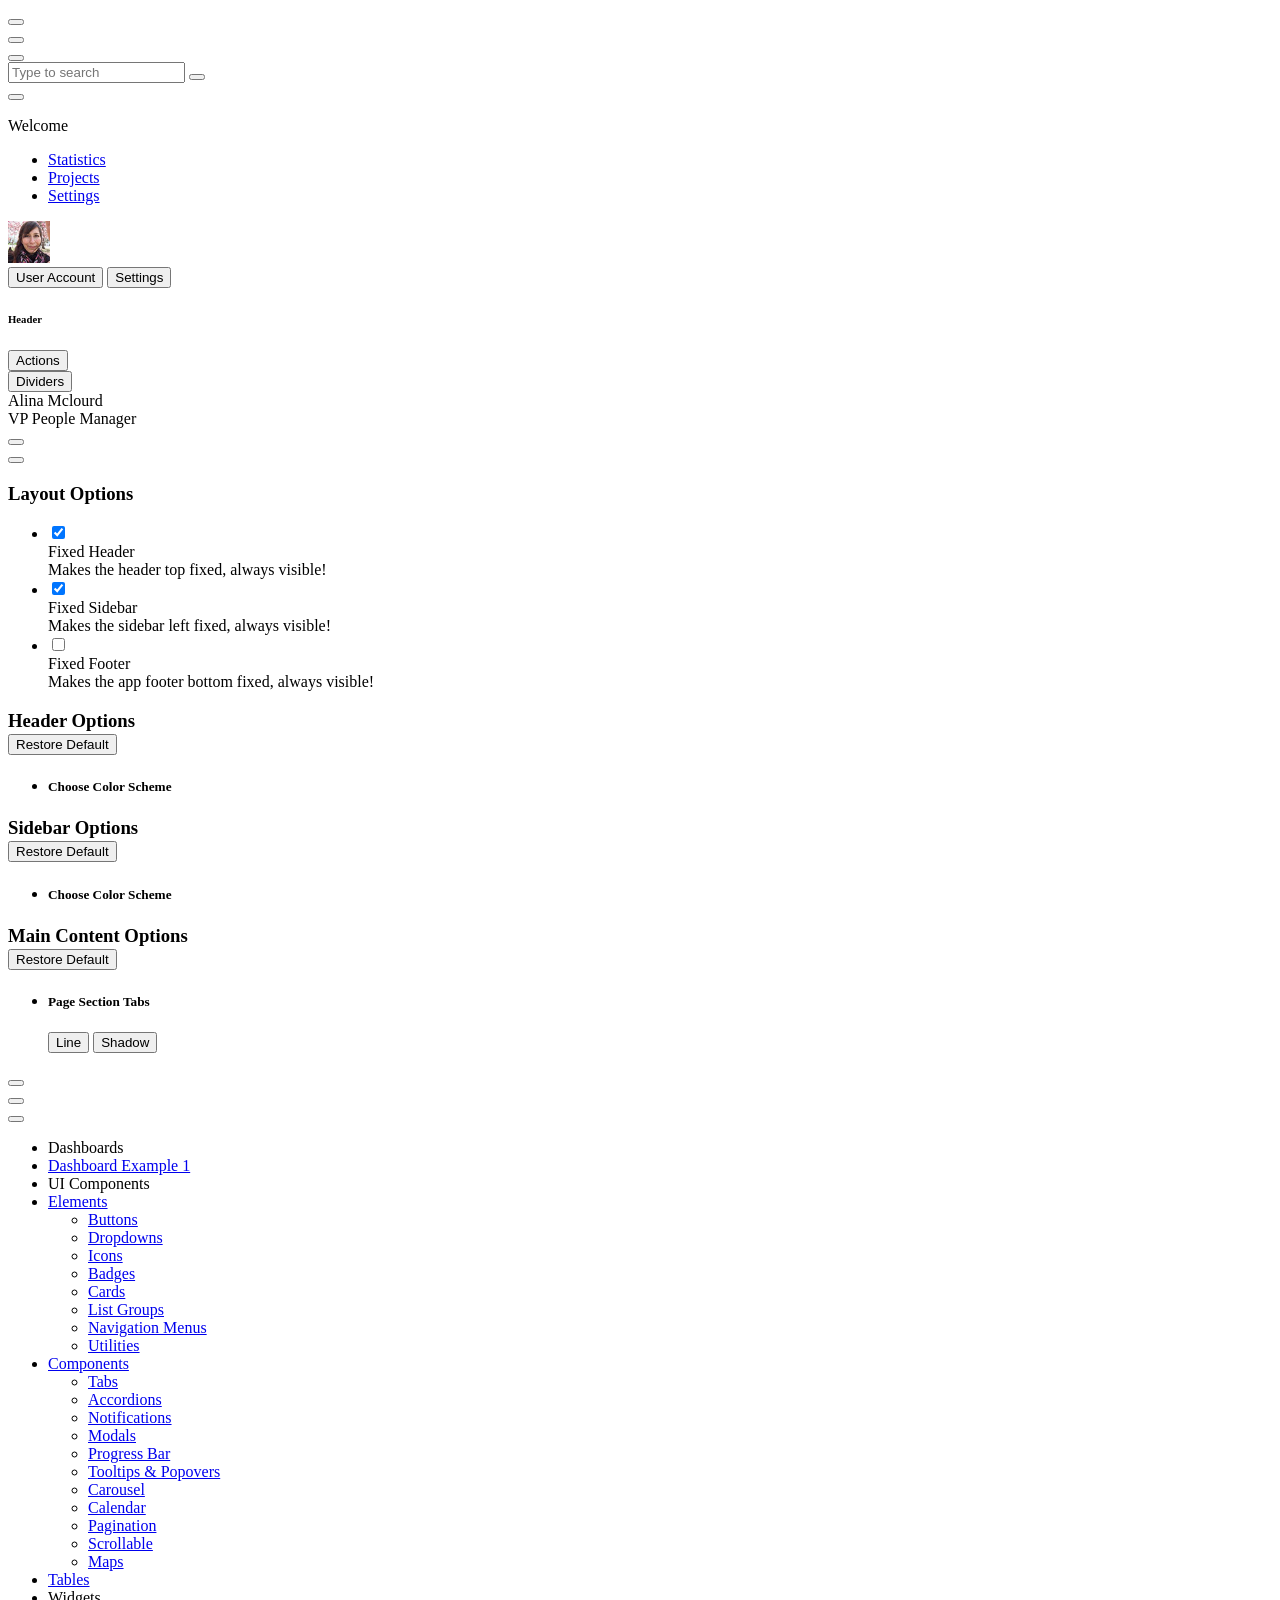
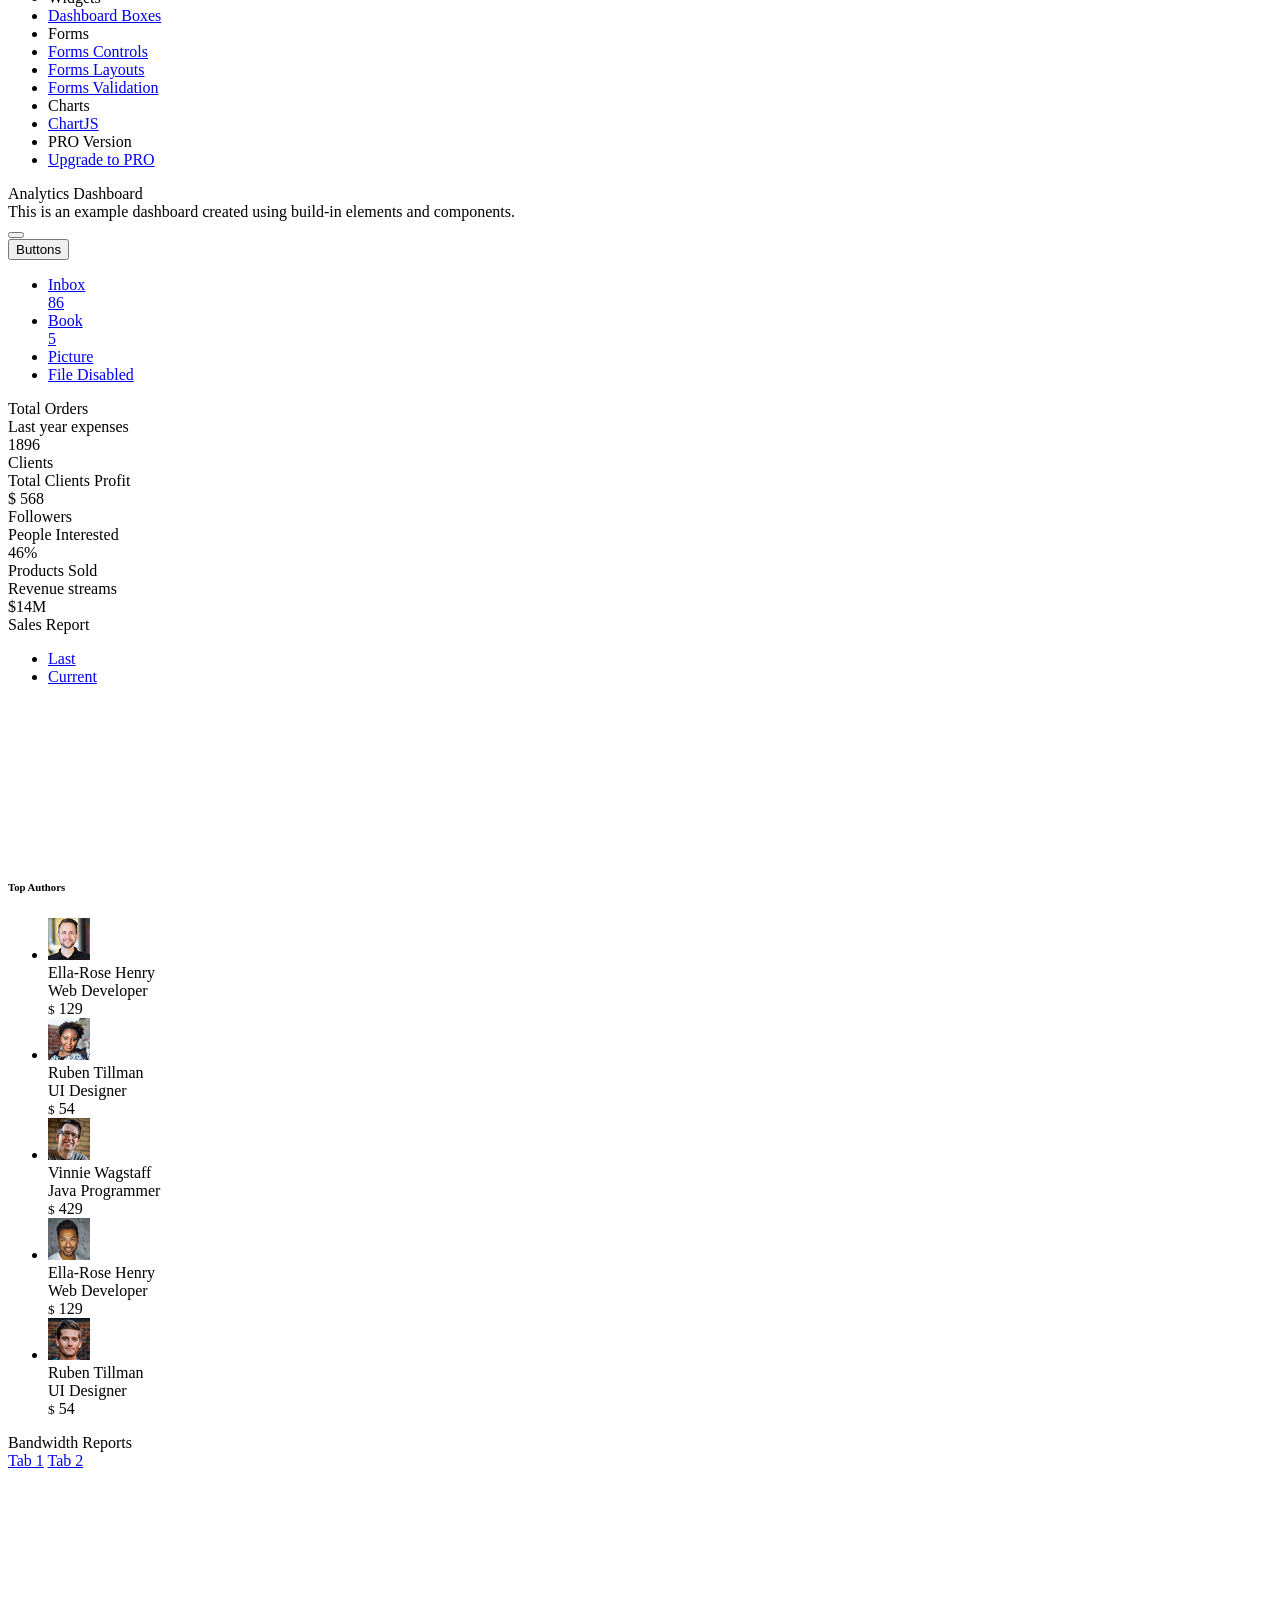
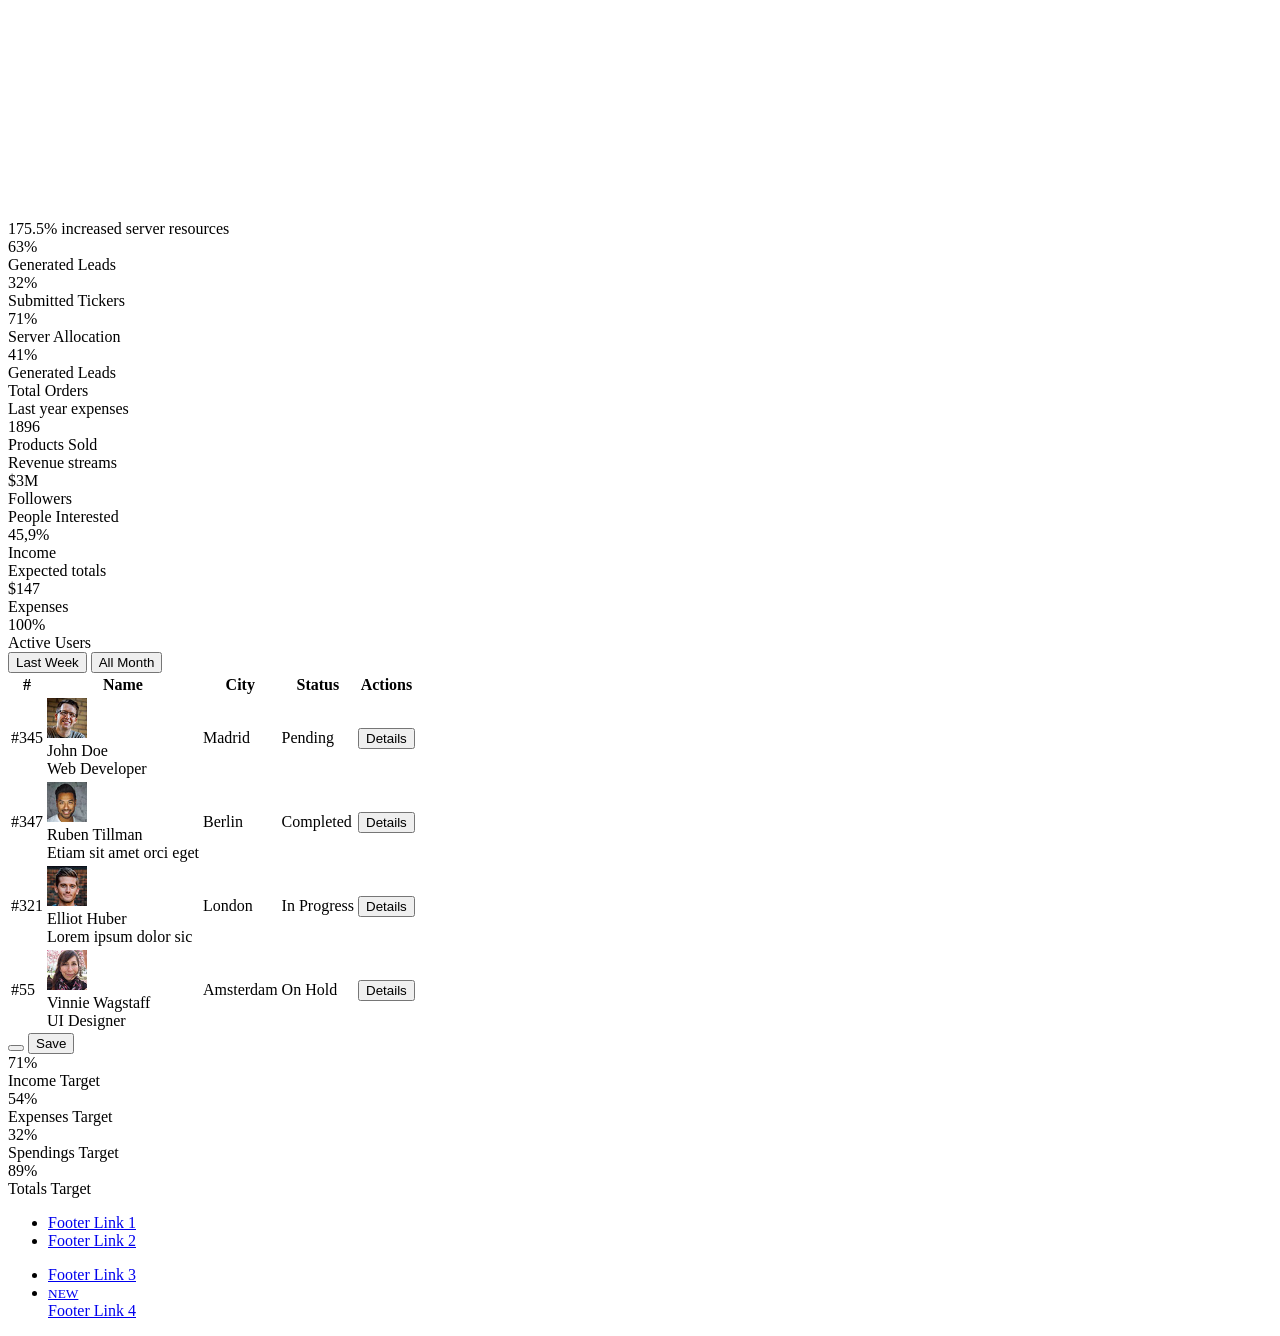
==== Projects/SpringBoot/githubAnalytics/src/main/resources/templates/dashboard/index.html @ 0140db6a "Added Assets to Spring security" ====
<!doctype html>
<html xmlns="http://www.w3.org/1999/xhtml"
      xmlns:th="http://www.thymeleaf.org"
      xmlns:sec="http://www.thymeleaf.org/thymeleaf-extras-springsecurity3"
      xmlns:layout="http://www.ultraq.net.nz/thymeleaf/layout">

<head>
    <meta charset="utf-8">
    <meta http-equiv="X-UA-Compatible" content="IE=edge">
    <meta http-equiv="Content-Language" content="en">
    <meta http-equiv="Content-Type" content="text/html; charset=utf-8"/>
    <title>Analytics Dashboard - This is an example dashboard created using build-in elements and components.</title>
    <meta name="viewport" content="width=device-width, initial-scale=1, maximum-scale=1, user-scalable=no, shrink-to-fit=no" />
    <meta name="description" content="This is an example dashboard created using build-in elements and components.">
    <meta name="msapplication-tap-highlight" content="no">
    <link rel="stylesheet" type="text/css" th:href="@{/webjars/bootstrap/3.3.7/css/bootstrap.min.css}" />

    <!--
    =========================================================
    * ArchitectUI HTML Theme Dashboard - v1.0.0
    =========================================================
    * Product Page: https://dashboardpack.com
    * Copyright 2019 DashboardPack (https://dashboardpack.com)
    * Licensed under MIT (https://github.com/DashboardPack/architectui-html-theme-free/blob/master/LICENSE)
    =========================================================
    * The above copyright notice and this permission notice shall be included in all copies or substantial portions of the Software.
    -->
<link rel="stylesheet" href="../static/assets/css/main.css"
      th:href="@{/assets/css/main.css}" />
<body>
    <div class="app-container app-theme-white body-tabs-shadow fixed-sidebar fixed-header">
        <div class="app-header header-shadow">
            <div class="app-header__logo">
                <div class="logo-src"></div>
                <div class="header__pane ml-auto">
                    <div>
                        <button type="button" class="hamburger close-sidebar-btn hamburger--elastic" data-class="closed-sidebar">
                            <span class="hamburger-box">
                                <span class="hamburger-inner"></span>
                            </span>
                        </button>
                    </div>
                </div>
            </div>
            <div class="app-header__mobile-menu">
                <div>
                    <button type="button" class="hamburger hamburger--elastic mobile-toggle-nav">
                        <span class="hamburger-box">
                            <span class="hamburger-inner"></span>
                        </span>
                    </button>
                </div>
            </div>
            <div class="app-header__menu">
                <span>
                    <button type="button" class="btn-icon btn-icon-only btn btn-primary btn-sm mobile-toggle-header-nav">
                        <span class="btn-icon-wrapper">
                            <i class="fa fa-ellipsis-v fa-w-6"></i>
                        </span>
                    </button>
                </span>
            </div>    <div class="app-header__content">
                <div class="app-header-left">
                    <div class="search-wrapper">
                        <div class="input-holder">
                            <input type="text" class="search-input" placeholder="Type to search">
                            <button class="search-icon"><span></span></button>
                        </div>
                        <button class="close"></button>
                    </div>
                    <p>
                        Welcome <span sec:authentication="principal.username"></span>
                    </p>
                    <ul class="header-menu nav">
                        <li class="nav-item">
                            <a href="javascript:void(0);" class="nav-link">
                                <i class="nav-link-icon fa fa-database"> </i>
                                Statistics
                            </a>
                        </li>
                        <li class="btn-group nav-item">
                            <a href="javascript:void(0);" class="nav-link">
                                <i class="nav-link-icon fa fa-edit"></i>
                                Projects
                            </a>
                        </li>
                        <li class="dropdown nav-item">
                            <a href="javascript:void(0);" class="nav-link">
                                <i class="nav-link-icon fa fa-cog"></i>
                                Settings
                            </a>
                        </li>
                    </ul>        </div>
                <div class="app-header-right">
                    <div class="header-btn-lg pr-0">
                        <div class="widget-content p-0">
                            <div class="widget-content-wrapper">
                                <div class="widget-content-left">
                                    <div class="btn-group">
                                        <a data-toggle="dropdown" aria-haspopup="true" aria-expanded="false" class="p-0 btn">
                                            <img width="42" class="rounded-circle" src="assets/images/avatars/1.jpg" alt="">
                                            <i class="fa fa-angle-down ml-2 opacity-8"></i>
                                        </a>
                                        <div tabindex="-1" role="menu" aria-hidden="true" class="dropdown-menu dropdown-menu-right">
                                            <button type="button" tabindex="0" class="dropdown-item">User Account</button>
                                            <button type="button" tabindex="0" class="dropdown-item">Settings</button>
                                            <h6 tabindex="-1" class="dropdown-header">Header</h6>
                                            <button type="button" tabindex="0" class="dropdown-item">Actions</button>
                                            <div tabindex="-1" class="dropdown-divider"></div>
                                            <button type="button" tabindex="0" class="dropdown-item">Dividers</button>
                                        </div>
                                    </div>
                                </div>
                                <div class="widget-content-left  ml-3 header-user-info">
                                    <div class="widget-heading">
                                        Alina Mclourd
                                    </div>
                                    <div class="widget-subheading">
                                        VP People Manager
                                    </div>
                                </div>
                                <div class="widget-content-right header-user-info ml-3">
                                    <button type="button" class="btn-shadow p-1 btn btn-primary btn-sm show-toastr-example">
                                        <i class="fa text-white fa-calendar pr-1 pl-1"></i>
                                    </button>
                                </div>
                            </div>
                        </div>
                    </div>        </div>
            </div>
        </div>        <div class="ui-theme-settings">
            <button type="button" id="TooltipDemo" class="btn-open-options btn btn-warning">
                <i class="fa fa-cog fa-w-16 fa-spin fa-2x"></i>
            </button>
            <div class="theme-settings__inner">
                <div class="scrollbar-container">
                    <div class="theme-settings__options-wrapper">
                        <h3 class="themeoptions-heading">Layout Options
                        </h3>
                        <div class="p-3">
                            <ul class="list-group">
                                <li class="list-group-item">
                                    <div class="widget-content p-0">
                                        <div class="widget-content-wrapper">
                                            <div class="widget-content-left mr-3">
                                                <div class="switch has-switch switch-container-class" data-class="fixed-header">
                                                    <div class="switch-animate switch-on">
                                                        <input type="checkbox" checked data-toggle="toggle" data-onstyle="success">
                                                    </div>
                                                </div>
                                            </div>
                                            <div class="widget-content-left">
                                                <div class="widget-heading">Fixed Header
                                                </div>
                                                <div class="widget-subheading">Makes the header top fixed, always visible!
                                                </div>
                                            </div>
                                        </div>
                                    </div>
                                </li>
                                <li class="list-group-item">
                                    <div class="widget-content p-0">
                                        <div class="widget-content-wrapper">
                                            <div class="widget-content-left mr-3">
                                                <div class="switch has-switch switch-container-class" data-class="fixed-sidebar">
                                                    <div class="switch-animate switch-on">
                                                        <input type="checkbox" checked data-toggle="toggle" data-onstyle="success">
                                                    </div>
                                                </div>
                                            </div>
                                            <div class="widget-content-left">
                                                <div class="widget-heading">Fixed Sidebar
                                                </div>
                                                <div class="widget-subheading">Makes the sidebar left fixed, always visible!
                                                </div>
                                            </div>
                                        </div>
                                    </div>
                                </li>
                                <li class="list-group-item">
                                    <div class="widget-content p-0">
                                        <div class="widget-content-wrapper">
                                            <div class="widget-content-left mr-3">
                                                <div class="switch has-switch switch-container-class" data-class="fixed-footer">
                                                    <div class="switch-animate switch-off">
                                                        <input type="checkbox" data-toggle="toggle" data-onstyle="success">
                                                    </div>
                                                </div>
                                            </div>
                                            <div class="widget-content-left">
                                                <div class="widget-heading">Fixed Footer
                                                </div>
                                                <div class="widget-subheading">Makes the app footer bottom fixed, always visible!
                                                </div>
                                            </div>
                                        </div>
                                    </div>
                                </li>
                            </ul>
                        </div>
                        <h3 class="themeoptions-heading">
                            <div>
                                Header Options
                            </div>
                            <button type="button" class="btn-pill btn-shadow btn-wide ml-auto btn btn-focus btn-sm switch-header-cs-class" data-class="">
                                Restore Default
                            </button>
                        </h3>
                        <div class="p-3">
                            <ul class="list-group">
                                <li class="list-group-item">
                                    <h5 class="pb-2">Choose Color Scheme
                                    </h5>
                                    <div class="theme-settings-swatches">
                                        <div class="swatch-holder bg-primary switch-header-cs-class" data-class="bg-primary header-text-light">
                                        </div>
                                        <div class="swatch-holder bg-secondary switch-header-cs-class" data-class="bg-secondary header-text-light">
                                        </div>
                                        <div class="swatch-holder bg-success switch-header-cs-class" data-class="bg-success header-text-dark">
                                        </div>
                                        <div class="swatch-holder bg-info switch-header-cs-class" data-class="bg-info header-text-dark">
                                        </div>
                                        <div class="swatch-holder bg-warning switch-header-cs-class" data-class="bg-warning header-text-dark">
                                        </div>
                                        <div class="swatch-holder bg-danger switch-header-cs-class" data-class="bg-danger header-text-light">
                                        </div>
                                        <div class="swatch-holder bg-light switch-header-cs-class" data-class="bg-light header-text-dark">
                                        </div>
                                        <div class="swatch-holder bg-dark switch-header-cs-class" data-class="bg-dark header-text-light">
                                        </div>
                                        <div class="swatch-holder bg-focus switch-header-cs-class" data-class="bg-focus header-text-light">
                                        </div>
                                        <div class="swatch-holder bg-alternate switch-header-cs-class" data-class="bg-alternate header-text-light">
                                        </div>
                                        <div class="divider">
                                        </div>
                                        <div class="swatch-holder bg-vicious-stance switch-header-cs-class" data-class="bg-vicious-stance header-text-light">
                                        </div>
                                        <div class="swatch-holder bg-midnight-bloom switch-header-cs-class" data-class="bg-midnight-bloom header-text-light">
                                        </div>
                                        <div class="swatch-holder bg-night-sky switch-header-cs-class" data-class="bg-night-sky header-text-light">
                                        </div>
                                        <div class="swatch-holder bg-slick-carbon switch-header-cs-class" data-class="bg-slick-carbon header-text-light">
                                        </div>
                                        <div class="swatch-holder bg-asteroid switch-header-cs-class" data-class="bg-asteroid header-text-light">
                                        </div>
                                        <div class="swatch-holder bg-royal switch-header-cs-class" data-class="bg-royal header-text-light">
                                        </div>
                                        <div class="swatch-holder bg-warm-flame switch-header-cs-class" data-class="bg-warm-flame header-text-dark">
                                        </div>
                                        <div class="swatch-holder bg-night-fade switch-header-cs-class" data-class="bg-night-fade header-text-dark">
                                        </div>
                                        <div class="swatch-holder bg-sunny-morning switch-header-cs-class" data-class="bg-sunny-morning header-text-dark">
                                        </div>
                                        <div class="swatch-holder bg-tempting-azure switch-header-cs-class" data-class="bg-tempting-azure header-text-dark">
                                        </div>
                                        <div class="swatch-holder bg-amy-crisp switch-header-cs-class" data-class="bg-amy-crisp header-text-dark">
                                        </div>
                                        <div class="swatch-holder bg-heavy-rain switch-header-cs-class" data-class="bg-heavy-rain header-text-dark">
                                        </div>
                                        <div class="swatch-holder bg-mean-fruit switch-header-cs-class" data-class="bg-mean-fruit header-text-dark">
                                        </div>
                                        <div class="swatch-holder bg-malibu-beach switch-header-cs-class" data-class="bg-malibu-beach header-text-light">
                                        </div>
                                        <div class="swatch-holder bg-deep-blue switch-header-cs-class" data-class="bg-deep-blue header-text-dark">
                                        </div>
                                        <div class="swatch-holder bg-ripe-malin switch-header-cs-class" data-class="bg-ripe-malin header-text-light">
                                        </div>
                                        <div class="swatch-holder bg-arielle-smile switch-header-cs-class" data-class="bg-arielle-smile header-text-light">
                                        </div>
                                        <div class="swatch-holder bg-plum-plate switch-header-cs-class" data-class="bg-plum-plate header-text-light">
                                        </div>
                                        <div class="swatch-holder bg-happy-fisher switch-header-cs-class" data-class="bg-happy-fisher header-text-dark">
                                        </div>
                                        <div class="swatch-holder bg-happy-itmeo switch-header-cs-class" data-class="bg-happy-itmeo header-text-light">
                                        </div>
                                        <div class="swatch-holder bg-mixed-hopes switch-header-cs-class" data-class="bg-mixed-hopes header-text-light">
                                        </div>
                                        <div class="swatch-holder bg-strong-bliss switch-header-cs-class" data-class="bg-strong-bliss header-text-light">
                                        </div>
                                        <div class="swatch-holder bg-grow-early switch-header-cs-class" data-class="bg-grow-early header-text-light">
                                        </div>
                                        <div class="swatch-holder bg-love-kiss switch-header-cs-class" data-class="bg-love-kiss header-text-light">
                                        </div>
                                        <div class="swatch-holder bg-premium-dark switch-header-cs-class" data-class="bg-premium-dark header-text-light">
                                        </div>
                                        <div class="swatch-holder bg-happy-green switch-header-cs-class" data-class="bg-happy-green header-text-light">
                                        </div>
                                    </div>
                                </li>
                            </ul>
                        </div>
                        <h3 class="themeoptions-heading">
                            <div>Sidebar Options</div>
                            <button type="button" class="btn-pill btn-shadow btn-wide ml-auto btn btn-focus btn-sm switch-sidebar-cs-class" data-class="">
                                Restore Default
                            </button>
                        </h3>
                        <div class="p-3">
                            <ul class="list-group">
                                <li class="list-group-item">
                                    <h5 class="pb-2">Choose Color Scheme
                                    </h5>
                                    <div class="theme-settings-swatches">
                                        <div class="swatch-holder bg-primary switch-sidebar-cs-class" data-class="bg-primary sidebar-text-light">
                                        </div>
                                        <div class="swatch-holder bg-secondary switch-sidebar-cs-class" data-class="bg-secondary sidebar-text-light">
                                        </div>
                                        <div class="swatch-holder bg-success switch-sidebar-cs-class" data-class="bg-success sidebar-text-dark">
                                        </div>
                                        <div class="swatch-holder bg-info switch-sidebar-cs-class" data-class="bg-info sidebar-text-dark">
                                        </div>
                                        <div class="swatch-holder bg-warning switch-sidebar-cs-class" data-class="bg-warning sidebar-text-dark">
                                        </div>
                                        <div class="swatch-holder bg-danger switch-sidebar-cs-class" data-class="bg-danger sidebar-text-light">
                                        </div>
                                        <div class="swatch-holder bg-light switch-sidebar-cs-class" data-class="bg-light sidebar-text-dark">
                                        </div>
                                        <div class="swatch-holder bg-dark switch-sidebar-cs-class" data-class="bg-dark sidebar-text-light">
                                        </div>
                                        <div class="swatch-holder bg-focus switch-sidebar-cs-class" data-class="bg-focus sidebar-text-light">
                                        </div>
                                        <div class="swatch-holder bg-alternate switch-sidebar-cs-class" data-class="bg-alternate sidebar-text-light">
                                        </div>
                                        <div class="divider">
                                        </div>
                                        <div class="swatch-holder bg-vicious-stance switch-sidebar-cs-class" data-class="bg-vicious-stance sidebar-text-light">
                                        </div>
                                        <div class="swatch-holder bg-midnight-bloom switch-sidebar-cs-class" data-class="bg-midnight-bloom sidebar-text-light">
                                        </div>
                                        <div class="swatch-holder bg-night-sky switch-sidebar-cs-class" data-class="bg-night-sky sidebar-text-light">
                                        </div>
                                        <div class="swatch-holder bg-slick-carbon switch-sidebar-cs-class" data-class="bg-slick-carbon sidebar-text-light">
                                        </div>
                                        <div class="swatch-holder bg-asteroid switch-sidebar-cs-class" data-class="bg-asteroid sidebar-text-light">
                                        </div>
                                        <div class="swatch-holder bg-royal switch-sidebar-cs-class" data-class="bg-royal sidebar-text-light">
                                        </div>
                                        <div class="swatch-holder bg-warm-flame switch-sidebar-cs-class" data-class="bg-warm-flame sidebar-text-dark">
                                        </div>
                                        <div class="swatch-holder bg-night-fade switch-sidebar-cs-class" data-class="bg-night-fade sidebar-text-dark">
                                        </div>
                                        <div class="swatch-holder bg-sunny-morning switch-sidebar-cs-class" data-class="bg-sunny-morning sidebar-text-dark">
                                        </div>
                                        <div class="swatch-holder bg-tempting-azure switch-sidebar-cs-class" data-class="bg-tempting-azure sidebar-text-dark">
                                        </div>
                                        <div class="swatch-holder bg-amy-crisp switch-sidebar-cs-class" data-class="bg-amy-crisp sidebar-text-dark">
                                        </div>
                                        <div class="swatch-holder bg-heavy-rain switch-sidebar-cs-class" data-class="bg-heavy-rain sidebar-text-dark">
                                        </div>
                                        <div class="swatch-holder bg-mean-fruit switch-sidebar-cs-class" data-class="bg-mean-fruit sidebar-text-dark">
                                        </div>
                                        <div class="swatch-holder bg-malibu-beach switch-sidebar-cs-class" data-class="bg-malibu-beach sidebar-text-light">
                                        </div>
                                        <div class="swatch-holder bg-deep-blue switch-sidebar-cs-class" data-class="bg-deep-blue sidebar-text-dark">
                                        </div>
                                        <div class="swatch-holder bg-ripe-malin switch-sidebar-cs-class" data-class="bg-ripe-malin sidebar-text-light">
                                        </div>
                                        <div class="swatch-holder bg-arielle-smile switch-sidebar-cs-class" data-class="bg-arielle-smile sidebar-text-light">
                                        </div>
                                        <div class="swatch-holder bg-plum-plate switch-sidebar-cs-class" data-class="bg-plum-plate sidebar-text-light">
                                        </div>
                                        <div class="swatch-holder bg-happy-fisher switch-sidebar-cs-class" data-class="bg-happy-fisher sidebar-text-dark">
                                        </div>
                                        <div class="swatch-holder bg-happy-itmeo switch-sidebar-cs-class" data-class="bg-happy-itmeo sidebar-text-light">
                                        </div>
                                        <div class="swatch-holder bg-mixed-hopes switch-sidebar-cs-class" data-class="bg-mixed-hopes sidebar-text-light">
                                        </div>
                                        <div class="swatch-holder bg-strong-bliss switch-sidebar-cs-class" data-class="bg-strong-bliss sidebar-text-light">
                                        </div>
                                        <div class="swatch-holder bg-grow-early switch-sidebar-cs-class" data-class="bg-grow-early sidebar-text-light">
                                        </div>
                                        <div class="swatch-holder bg-love-kiss switch-sidebar-cs-class" data-class="bg-love-kiss sidebar-text-light">
                                        </div>
                                        <div class="swatch-holder bg-premium-dark switch-sidebar-cs-class" data-class="bg-premium-dark sidebar-text-light">
                                        </div>
                                        <div class="swatch-holder bg-happy-green switch-sidebar-cs-class" data-class="bg-happy-green sidebar-text-light">
                                        </div>
                                    </div>
                                </li>
                            </ul>
                        </div>
                        <h3 class="themeoptions-heading">
                            <div>Main Content Options</div>
                            <button type="button" class="btn-pill btn-shadow btn-wide ml-auto active btn btn-focus btn-sm">Restore Default
                            </button>
                        </h3>
                        <div class="p-3">
                            <ul class="list-group">
                                <li class="list-group-item">
                                    <h5 class="pb-2">Page Section Tabs
                                    </h5>
                                    <div class="theme-settings-swatches">
                                        <div role="group" class="mt-2 btn-group">
                                            <button type="button" class="btn-wide btn-shadow btn-primary btn btn-secondary switch-theme-class" data-class="body-tabs-line">
                                                Line
                                            </button>
                                            <button type="button" class="btn-wide btn-shadow btn-primary active btn btn-secondary switch-theme-class" data-class="body-tabs-shadow">
                                                Shadow
                                            </button>
                                        </div>
                                    </div>
                                </li>
                            </ul>
                        </div>
                    </div>
                </div>
            </div>
        </div>        <div class="app-main">
                <div class="app-sidebar sidebar-shadow">
                    <div class="app-header__logo">
                        <div class="logo-src"></div>
                        <div class="header__pane ml-auto">
                            <div>
                                <button type="button" class="hamburger close-sidebar-btn hamburger--elastic" data-class="closed-sidebar">
                                    <span class="hamburger-box">
                                        <span class="hamburger-inner"></span>
                                    </span>
                                </button>
                            </div>
                        </div>
                    </div>
                    <div class="app-header__mobile-menu">
                        <div>
                            <button type="button" class="hamburger hamburger--elastic mobile-toggle-nav">
                                <span class="hamburger-box">
                                    <span class="hamburger-inner"></span>
                                </span>
                            </button>
                        </div>
                    </div>
                    <div class="app-header__menu">
                        <span>
                            <button type="button" class="btn-icon btn-icon-only btn btn-primary btn-sm mobile-toggle-header-nav">
                                <span class="btn-icon-wrapper">
                                    <i class="fa fa-ellipsis-v fa-w-6"></i>
                                </span>
                            </button>
                        </span>
                    </div>    <div class="scrollbar-sidebar">
                        <div class="app-sidebar__inner">
                            <ul class="vertical-nav-menu">
                                <li class="app-sidebar__heading">Dashboards</li>
                                <li>
                                    <a href="index.html" class="mm-active">
                                        <i class="metismenu-icon pe-7s-rocket"></i>
                                        Dashboard Example 1
                                    </a>
                                </li>
                                <li class="app-sidebar__heading">UI Components</li>
                                <li
                                    
                                    
                                    
                                    
                                    
                                    
                                    
                                    
                                >
                                    <a href="#">
                                        <i class="metismenu-icon pe-7s-diamond"></i>
                                        Elements
                                        <i class="metismenu-state-icon pe-7s-angle-down caret-left"></i>
                                    </a>
                                    <ul
                                        
                                        
                                        
                                        
                                        
                                        
                                        
                                        
                                    >
                                        <li>
                                            <a href="elements-buttons-standard.html">
                                                <i class="metismenu-icon"></i>
                                                Buttons
                                            </a>
                                        </li>
                                        <li>
                                            <a href="elements-dropdowns.html">
                                                <i class="metismenu-icon">
                                                </i>Dropdowns
                                            </a>
                                        </li>
                                        <li>
                                            <a href="elements-icons.html">
                                                <i class="metismenu-icon">
                                                </i>Icons
                                            </a>
                                        </li>
                                        <li>
                                            <a href="elements-badges-labels.html">
                                                <i class="metismenu-icon">
                                                </i>Badges
                                            </a>
                                        </li>
                                        <li>
                                            <a href="elements-cards.html">
                                                <i class="metismenu-icon">
                                                </i>Cards
                                            </a>
                                        </li>
                                        <li>
                                            <a href="elements-list-group.html">
                                                <i class="metismenu-icon">
                                                </i>List Groups
                                            </a>
                                        </li>
                                        <li>
                                            <a href="elements-navigation.html">
                                                <i class="metismenu-icon">
                                                </i>Navigation Menus
                                            </a>
                                        </li>
                                        <li>
                                            <a href="elements-utilities.html">
                                                <i class="metismenu-icon">
                                                </i>Utilities
                                            </a>
                                        </li>
                                    </ul>
                                </li>
                                <li
                                    
                                    
                                    
                                    
                                    
                                    
                                    
                                    
                                    
                                    
                                    
                                >
                                    <a href="#">
                                        <i class="metismenu-icon pe-7s-car"></i>
                                        Components
                                        <i class="metismenu-state-icon pe-7s-angle-down caret-left"></i>
                                    </a>
                                    <ul
                                        
                                        
                                        
                                        
                                        
                                        
                                        
                                        
                                        
                                        
                                        
                                    >
                                        <li>
                                            <a href="components-tabs.html">
                                                <i class="metismenu-icon">
                                                </i>Tabs
                                            </a>
                                        </li>
                                        <li>
                                            <a href="components-accordions.html">
                                                <i class="metismenu-icon">
                                                </i>Accordions
                                            </a>
                                        </li>
                                        <li>
                                            <a href="components-notifications.html">
                                                <i class="metismenu-icon">
                                                </i>Notifications
                                            </a>
                                        </li>
                                        <li>
                                            <a href="components-modals.html">
                                                <i class="metismenu-icon">
                                                </i>Modals
                                            </a>
                                        </li>
                                        <li>
                                            <a href="components-progress-bar.html">
                                                <i class="metismenu-icon">
                                                </i>Progress Bar
                                            </a>
                                        </li>
                                        <li>
                                            <a href="components-tooltips-popovers.html">
                                                <i class="metismenu-icon">
                                                </i>Tooltips &amp; Popovers
                                            </a>
                                        </li>
                                        <li>
                                            <a href="components-carousel.html">
                                                <i class="metismenu-icon">
                                                </i>Carousel
                                            </a>
                                        </li>
                                        <li>
                                            <a href="components-calendar.html">
                                                <i class="metismenu-icon">
                                                </i>Calendar
                                            </a>
                                        </li>
                                        <li>
                                            <a href="components-pagination.html">
                                                <i class="metismenu-icon">
                                                </i>Pagination
                                            </a>
                                        </li>
                                        <li>
                                            <a href="components-scrollable-elements.html">
                                                <i class="metismenu-icon">
                                                </i>Scrollable
                                            </a>
                                        </li>
                                        <li>
                                            <a href="components-maps.html">
                                                <i class="metismenu-icon">
                                                </i>Maps
                                            </a>
                                        </li>
                                    </ul>
                                </li>
                                <li  >
                                    <a href="tables-regular.html">
                                        <i class="metismenu-icon pe-7s-display2"></i>
                                        Tables
                                    </a>
                                </li>
                                <li class="app-sidebar__heading">Widgets</li>
                                <li>
                                    <a href="dashboard-boxes.html">
                                        <i class="metismenu-icon pe-7s-display2"></i>
                                        Dashboard Boxes
                                    </a>
                                </li>
                                <li class="app-sidebar__heading">Forms</li>
                                <li>
                                    <a href="forms-controls.html">
                                        <i class="metismenu-icon pe-7s-mouse">
                                        </i>Forms Controls
                                    </a>
                                </li>
                                <li>
                                    <a href="forms-layouts.html">
                                        <i class="metismenu-icon pe-7s-eyedropper">
                                        </i>Forms Layouts
                                    </a>
                                </li>
                                <li>
                                    <a href="forms-validation.html">
                                        <i class="metismenu-icon pe-7s-pendrive">
                                        </i>Forms Validation
                                    </a>
                                </li>
                                <li class="app-sidebar__heading">Charts</li>
                                <li>
                                    <a href="charts-chartjs.html">
                                        <i class="metismenu-icon pe-7s-graph2">
                                        </i>ChartJS
                                    </a>
                                </li>
                                <li class="app-sidebar__heading">PRO Version</li>
                                <li>
                                    <a href="https://dashboardpack.com/theme-details/architectui-dashboard-html-pro/" target="_blank">
                                        <i class="metismenu-icon pe-7s-graph2">
                                        </i>
                                        Upgrade to PRO
                                    </a>
                                </li>
                            </ul>
                        </div>
                    </div>
                </div>    <div class="app-main__outer">
                    <div class="app-main__inner">
                        <div class="app-page-title">
                            <div class="page-title-wrapper">
                                <div class="page-title-heading">
                                    <div class="page-title-icon">
                                        <i class="pe-7s-car icon-gradient bg-mean-fruit">
                                        </i>
                                    </div>
                                    <div>Analytics Dashboard
                                        <div class="page-title-subheading">This is an example dashboard created using build-in elements and components.
                                        </div>
                                    </div>
                                </div>
                                <div class="page-title-actions">
                                    <button type="button" data-toggle="tooltip" title="Example Tooltip" data-placement="bottom" class="btn-shadow mr-3 btn btn-dark">
                                        <i class="fa fa-star"></i>
                                    </button>
                                    <div class="d-inline-block dropdown">
                                        <button type="button" data-toggle="dropdown" aria-haspopup="true" aria-expanded="false" class="btn-shadow dropdown-toggle btn btn-info">
                                            <span class="btn-icon-wrapper pr-2 opacity-7">
                                                <i class="fa fa-business-time fa-w-20"></i>
                                            </span>
                                            Buttons
                                        </button>
                                        <div tabindex="-1" role="menu" aria-hidden="true" class="dropdown-menu dropdown-menu-right">
                                            <ul class="nav flex-column">
                                                <li class="nav-item">
                                                    <a href="javascript:void(0);" class="nav-link">
                                                        <i class="nav-link-icon lnr-inbox"></i>
                                                        <span>
                                                            Inbox
                                                        </span>
                                                        <div class="ml-auto badge badge-pill badge-secondary">86</div>
                                                    </a>
                                                </li>
                                                <li class="nav-item">
                                                    <a href="javascript:void(0);" class="nav-link">
                                                        <i class="nav-link-icon lnr-book"></i>
                                                        <span>
                                                            Book
                                                        </span>
                                                        <div class="ml-auto badge badge-pill badge-danger">5</div>
                                                    </a>
                                                </li>
                                                <li class="nav-item">
                                                    <a href="javascript:void(0);" class="nav-link">
                                                        <i class="nav-link-icon lnr-picture"></i>
                                                        <span>
                                                            Picture
                                                        </span>
                                                    </a>
                                                </li>
                                                <li class="nav-item">
                                                    <a disabled href="javascript:void(0);" class="nav-link disabled">
                                                        <i class="nav-link-icon lnr-file-empty"></i>
                                                        <span>
                                                            File Disabled
                                                        </span>
                                                    </a>
                                                </li>
                                            </ul>
                                        </div>
                                    </div>
                                </div>    </div>
                        </div>            <div class="row">
                            <div class="col-md-6 col-xl-4">
                                <div class="card mb-3 widget-content bg-midnight-bloom">
                                    <div class="widget-content-wrapper text-white">
                                        <div class="widget-content-left">
                                            <div class="widget-heading">Total Orders</div>
                                            <div class="widget-subheading">Last year expenses</div>
                                        </div>
                                        <div class="widget-content-right">
                                            <div class="widget-numbers text-white"><span>1896</span></div>
                                        </div>
                                    </div>
                                </div>
                            </div>
                            <div class="col-md-6 col-xl-4">
                                <div class="card mb-3 widget-content bg-arielle-smile">
                                    <div class="widget-content-wrapper text-white">
                                        <div class="widget-content-left">
                                            <div class="widget-heading">Clients</div>
                                            <div class="widget-subheading">Total Clients Profit</div>
                                        </div>
                                        <div class="widget-content-right">
                                            <div class="widget-numbers text-white"><span>$ 568</span></div>
                                        </div>
                                    </div>
                                </div>
                            </div>
                            <div class="col-md-6 col-xl-4">
                                <div class="card mb-3 widget-content bg-grow-early">
                                    <div class="widget-content-wrapper text-white">
                                        <div class="widget-content-left">
                                            <div class="widget-heading">Followers</div>
                                            <div class="widget-subheading">People Interested</div>
                                        </div>
                                        <div class="widget-content-right">
                                            <div class="widget-numbers text-white"><span>46%</span></div>
                                        </div>
                                    </div>
                                </div>
                            </div>
                            <div class="d-xl-none d-lg-block col-md-6 col-xl-4">
                                <div class="card mb-3 widget-content bg-premium-dark">
                                    <div class="widget-content-wrapper text-white">
                                        <div class="widget-content-left">
                                            <div class="widget-heading">Products Sold</div>
                                            <div class="widget-subheading">Revenue streams</div>
                                        </div>
                                        <div class="widget-content-right">
                                            <div class="widget-numbers text-warning"><span>$14M</span></div>
                                        </div>
                                    </div>
                                </div>
                            </div>
                        </div>
                        <div class="row">
                            <div class="col-md-12 col-lg-6">
                                <div class="mb-3 card">
                                    <div class="card-header-tab card-header-tab-animation card-header">
                                        <div class="card-header-title">
                                            <i class="header-icon lnr-apartment icon-gradient bg-love-kiss"> </i>
                                            Sales Report
                                        </div>
                                        <ul class="nav">
                                            <li class="nav-item"><a href="javascript:void(0);" class="active nav-link">Last</a></li>
                                            <li class="nav-item"><a href="javascript:void(0);" class="nav-link second-tab-toggle">Current</a></li>
                                        </ul>
                                    </div>
                                    <div class="card-body">
                                        <div class="tab-content">
                                            <div class="tab-pane fade show active" id="tabs-eg-77">
                                                <div class="card mb-3 widget-chart widget-chart2 text-left w-100">
                                                    <div class="widget-chat-wrapper-outer">
                                                        <div class="widget-chart-wrapper widget-chart-wrapper-lg opacity-10 m-0">
                                                            <canvas id="canvas"></canvas>
                                                        </div>
                                                    </div>
                                                </div>
                                                <h6 class="text-muted text-uppercase font-size-md opacity-5 font-weight-normal">Top Authors</h6>
                                                <div class="scroll-area-sm">
                                                    <div class="scrollbar-container">
                                                        <ul class="rm-list-borders rm-list-borders-scroll list-group list-group-flush">
                                                            <li class="list-group-item">
                                                                <div class="widget-content p-0">
                                                                    <div class="widget-content-wrapper">
                                                                        <div class="widget-content-left mr-3">
                                                                            <img width="42" class="rounded-circle" src="assets/images/avatars/9.jpg" alt="">
                                                                        </div>
                                                                        <div class="widget-content-left">
                                                                            <div class="widget-heading">Ella-Rose Henry</div>
                                                                            <div class="widget-subheading">Web Developer</div>
                                                                        </div>
                                                                        <div class="widget-content-right">
                                                                            <div class="font-size-xlg text-muted">
                                                                                <small class="opacity-5 pr-1">$</small>
                                                                                <span>129</span>
                                                                                <small class="text-danger pl-2">
                                                                                    <i class="fa fa-angle-down"></i>
                                                                                </small>
                                                                            </div>
                                                                        </div>
                                                                    </div>
                                                                </div>
                                                            </li>
                                                            <li class="list-group-item">
                                                                <div class="widget-content p-0">
                                                                    <div class="widget-content-wrapper">
                                                                        <div class="widget-content-left mr-3">
                                                                            <img width="42" class="rounded-circle" src="assets/images/avatars/5.jpg" alt="">
                                                                        </div>
                                                                        <div class="widget-content-left">
                                                                            <div class="widget-heading">Ruben Tillman</div>
                                                                            <div class="widget-subheading">UI Designer</div>
                                                                        </div>
                                                                        <div class="widget-content-right">
                                                                            <div class="font-size-xlg text-muted">
                                                                                <small class="opacity-5 pr-1">$</small>
                                                                                <span>54</span>
                                                                                <small class="text-success pl-2">
                                                                                    <i class="fa fa-angle-up"></i>
                                                                                </small>
                                                                            </div>
                                                                        </div>
                                                                    </div>
                                                                </div>
                                                            </li>
                                                            <li class="list-group-item">
                                                                <div class="widget-content p-0">
                                                                    <div class="widget-content-wrapper">
                                                                        <div class="widget-content-left mr-3">
                                                                            <img width="42" class="rounded-circle" src="assets/images/avatars/4.jpg" alt="">
                                                                        </div>
                                                                        <div class="widget-content-left">
                                                                            <div class="widget-heading">Vinnie Wagstaff</div>
                                                                            <div class="widget-subheading">Java Programmer</div>
                                                                        </div>
                                                                        <div class="widget-content-right">
                                                                            <div class="font-size-xlg text-muted">
                                                                                <small class="opacity-5 pr-1">$</small>
                                                                                <span>429</span>
                                                                                <small class="text-warning pl-2">
                                                                                    <i class="fa fa-dot-circle"></i>
                                                                                </small>
                                                                            </div>
                                                                        </div>
                                                                    </div>
                                                                </div>
                                                            </li>
                                                            <li class="list-group-item">
                                                                <div class="widget-content p-0">
                                                                    <div class="widget-content-wrapper">
                                                                        <div class="widget-content-left mr-3">
                                                                            <img width="42" class="rounded-circle" src="assets/images/avatars/3.jpg" alt="">
                                                                        </div>
                                                                        <div class="widget-content-left">
                                                                            <div class="widget-heading">Ella-Rose Henry</div>
                                                                            <div class="widget-subheading">Web Developer</div>
                                                                        </div>
                                                                        <div class="widget-content-right">
                                                                            <div class="font-size-xlg text-muted">
                                                                                <small class="opacity-5 pr-1">$</small>
                                                                                <span>129</span>
                                                                                <small class="text-danger pl-2">
                                                                                    <i class="fa fa-angle-down"></i>
                                                                                </small>
                                                                            </div>
                                                                        </div>
                                                                    </div>
                                                                </div>
                                                            </li>
                                                            <li class="list-group-item">
                                                                <div class="widget-content p-0">
                                                                    <div class="widget-content-wrapper">
                                                                        <div class="widget-content-left mr-3">
                                                                            <img width="42" class="rounded-circle" src="assets/images/avatars/2.jpg" alt="">
                                                                        </div>
                                                                        <div class="widget-content-left">
                                                                            <div class="widget-heading">Ruben Tillman</div>
                                                                            <div class="widget-subheading">UI Designer</div>
                                                                        </div>
                                                                        <div class="widget-content-right">
                                                                            <div class="font-size-xlg text-muted">
                                                                                <small class="opacity-5 pr-1">$</small>
                                                                                <span>54</span>
                                                                                <small class="text-success pl-2">
                                                                                    <i class="fa fa-angle-up"></i>
                                                                                </small>
                                                                            </div>
                                                                        </div>
                                                                    </div>
                                                                </div>
                                                            </li>
                                                        </ul>
                                                    </div>
                                                </div>
                                            </div>
                                        </div>
                                    </div>
                                </div>
                            </div>
                            <div class="col-md-12 col-lg-6">
                                <div class="mb-3 card">
                                    <div class="card-header-tab card-header">
                                        <div class="card-header-title">
                                            <i class="header-icon lnr-rocket icon-gradient bg-tempting-azure"> </i>
                                            Bandwidth Reports
                                        </div>
                                        <div class="btn-actions-pane-right">
                                            <div class="nav">
                                                <a href="javascript:void(0);" class="border-0 btn-pill btn-wide btn-transition active btn btn-outline-alternate">Tab 1</a>
                                                <a href="javascript:void(0);" class="ml-1 btn-pill btn-wide border-0 btn-transition  btn btn-outline-alternate second-tab-toggle-alt">Tab 2</a>
                                            </div>
                                        </div>
                                    </div>
                                    <div class="tab-content">
                                        <div class="tab-pane fade active show" id="tab-eg-55">
                                            <div class="widget-chart p-3">
                                                <div style="height: 350px">
                                                    <canvas id="line-chart"></canvas>
                                                </div>
                                                <div class="widget-chart-content text-center mt-5">
                                                    <div class="widget-description mt-0 text-warning">
                                                        <i class="fa fa-arrow-left"></i>
                                                        <span class="pl-1">175.5%</span>
                                                        <span class="text-muted opacity-8 pl-1">increased server resources</span>
                                                    </div>
                                                </div>
                                            </div>
                                            <div class="pt-2 card-body">
                                                <div class="row">
                                                    <div class="col-md-6">
                                                        <div class="widget-content">
                                                            <div class="widget-content-outer">
                                                                <div class="widget-content-wrapper">
                                                                    <div class="widget-content-left">
                                                                        <div class="widget-numbers fsize-3 text-muted">63%</div>
                                                                    </div>
                                                                    <div class="widget-content-right">
                                                                        <div class="text-muted opacity-6">Generated Leads</div>
                                                                    </div>
                                                                </div>
                                                                <div class="widget-progress-wrapper mt-1">
                                                                    <div class="progress-bar-sm progress-bar-animated-alt progress">
                                                                        <div class="progress-bar bg-danger" role="progressbar" aria-valuenow="63" aria-valuemin="0" aria-valuemax="100" style="width: 63%;"></div>
                                                                    </div>
                                                                </div>
                                                            </div>
                                                        </div>
                                                    </div>
                                                    <div class="col-md-6">
                                                        <div class="widget-content">
                                                            <div class="widget-content-outer">
                                                                <div class="widget-content-wrapper">
                                                                    <div class="widget-content-left">
                                                                        <div class="widget-numbers fsize-3 text-muted">32%</div>
                                                                    </div>
                                                                    <div class="widget-content-right">
                                                                        <div class="text-muted opacity-6">Submitted Tickers</div>
                                                                    </div>
                                                                </div>
                                                                <div class="widget-progress-wrapper mt-1">
                                                                    <div class="progress-bar-sm progress-bar-animated-alt progress">
                                                                        <div class="progress-bar bg-success" role="progressbar" aria-valuenow="32" aria-valuemin="0" aria-valuemax="100" style="width: 32%;"></div>
                                                                    </div>
                                                                </div>
                                                            </div>
                                                        </div>
                                                    </div>
                                                    <div class="col-md-6">
                                                        <div class="widget-content">
                                                            <div class="widget-content-outer">
                                                                <div class="widget-content-wrapper">
                                                                    <div class="widget-content-left">
                                                                        <div class="widget-numbers fsize-3 text-muted">71%</div>
                                                                    </div>
                                                                    <div class="widget-content-right">
                                                                        <div class="text-muted opacity-6">Server Allocation</div>
                                                                    </div>
                                                                </div>
                                                                <div class="widget-progress-wrapper mt-1">
                                                                    <div class="progress-bar-sm progress-bar-animated-alt progress">
                                                                        <div class="progress-bar bg-primary" role="progressbar" aria-valuenow="71" aria-valuemin="0" aria-valuemax="100" style="width: 71%;"></div>
                                                                    </div>
                                                                </div>
                                                            </div>
                                                        </div>
                                                    </div>
                                                    <div class="col-md-6">
                                                        <div class="widget-content">
                                                            <div class="widget-content-outer">
                                                                <div class="widget-content-wrapper">
                                                                    <div class="widget-content-left">
                                                                        <div class="widget-numbers fsize-3 text-muted">41%</div>
                                                                    </div>
                                                                    <div class="widget-content-right">
                                                                        <div class="text-muted opacity-6">Generated Leads</div>
                                                                    </div>
                                                                </div>
                                                                <div class="widget-progress-wrapper mt-1">
                                                                    <div class="progress-bar-sm progress-bar-animated-alt progress">
                                                                        <div class="progress-bar bg-warning" role="progressbar" aria-valuenow="41" aria-valuemin="0" aria-valuemax="100" style="width: 41%;"></div>
                                                                    </div>
                                                                </div>
                                                            </div>
                                                        </div>
                                                    </div>
                                                </div>
                                            </div>
                                        </div>
                                    </div>
                                </div>
                            </div>
                        </div>
                        <div class="row">
                            <div class="col-md-6 col-xl-4">
                                <div class="card mb-3 widget-content">
                                    <div class="widget-content-outer">
                                        <div class="widget-content-wrapper">
                                            <div class="widget-content-left">
                                                <div class="widget-heading">Total Orders</div>
                                                <div class="widget-subheading">Last year expenses</div>
                                            </div>
                                            <div class="widget-content-right">
                                                <div class="widget-numbers text-success">1896</div>
                                            </div>
                                        </div>
                                    </div>
                                </div>
                            </div>
                            <div class="col-md-6 col-xl-4">
                                <div class="card mb-3 widget-content">
                                    <div class="widget-content-outer">
                                        <div class="widget-content-wrapper">
                                            <div class="widget-content-left">
                                                <div class="widget-heading">Products Sold</div>
                                                <div class="widget-subheading">Revenue streams</div>
                                            </div>
                                            <div class="widget-content-right">
                                                <div class="widget-numbers text-warning">$3M</div>
                                            </div>
                                        </div>
                                    </div>
                                </div>
                            </div>
                            <div class="col-md-6 col-xl-4">
                                <div class="card mb-3 widget-content">
                                    <div class="widget-content-outer">
                                        <div class="widget-content-wrapper">
                                            <div class="widget-content-left">
                                                <div class="widget-heading">Followers</div>
                                                <div class="widget-subheading">People Interested</div>
                                            </div>
                                            <div class="widget-content-right">
                                                <div class="widget-numbers text-danger">45,9%</div>
                                            </div>
                                        </div>
                                    </div>
                                </div>
                            </div>
                            <div class="d-xl-none d-lg-block col-md-6 col-xl-4">
                                <div class="card mb-3 widget-content">
                                    <div class="widget-content-outer">
                                        <div class="widget-content-wrapper">
                                            <div class="widget-content-left">
                                                <div class="widget-heading">Income</div>
                                                <div class="widget-subheading">Expected totals</div>
                                            </div>
                                            <div class="widget-content-right">
                                                <div class="widget-numbers text-focus">$147</div>
                                            </div>
                                        </div>
                                        <div class="widget-progress-wrapper">
                                            <div class="progress-bar-sm progress-bar-animated-alt progress">
                                                <div class="progress-bar bg-info" role="progressbar" aria-valuenow="54" aria-valuemin="0" aria-valuemax="100" style="width: 54%;"></div>
                                            </div>
                                            <div class="progress-sub-label">
                                                <div class="sub-label-left">Expenses</div>
                                                <div class="sub-label-right">100%</div>
                                            </div>
                                        </div>
                                    </div>
                                </div>
                            </div>
                        </div>
                        <div class="row">
                            <div class="col-md-12">
                                <div class="main-card mb-3 card">
                                    <div class="card-header">Active Users
                                        <div class="btn-actions-pane-right">
                                            <div role="group" class="btn-group-sm btn-group">
                                                <button class="active btn btn-focus">Last Week</button>
                                                <button class="btn btn-focus">All Month</button>
                                            </div>
                                        </div>
                                    </div>
                                    <div class="table-responsive">
                                        <table class="align-middle mb-0 table table-borderless table-striped table-hover">
                                            <thead>
                                            <tr>
                                                <th class="text-center">#</th>
                                                <th>Name</th>
                                                <th class="text-center">City</th>
                                                <th class="text-center">Status</th>
                                                <th class="text-center">Actions</th>
                                            </tr>
                                            </thead>
                                            <tbody>
                                            <tr>
                                                <td class="text-center text-muted">#345</td>
                                                <td>
                                                    <div class="widget-content p-0">
                                                        <div class="widget-content-wrapper">
                                                            <div class="widget-content-left mr-3">
                                                                <div class="widget-content-left">
                                                                    <img width="40" class="rounded-circle" src="assets/images/avatars/4.jpg" alt="">
                                                                </div>
                                                            </div>
                                                            <div class="widget-content-left flex2">
                                                                <div class="widget-heading">John Doe</div>
                                                                <div class="widget-subheading opacity-7">Web Developer</div>
                                                            </div>
                                                        </div>
                                                    </div>
                                                </td>
                                                <td class="text-center">Madrid</td>
                                                <td class="text-center">
                                                    <div class="badge badge-warning">Pending</div>
                                                </td>
                                                <td class="text-center">
                                                    <button type="button" id="PopoverCustomT-1" class="btn btn-primary btn-sm">Details</button>
                                                </td>
                                            </tr>
                                            <tr>
                                                <td class="text-center text-muted">#347</td>
                                                <td>
                                                    <div class="widget-content p-0">
                                                        <div class="widget-content-wrapper">
                                                            <div class="widget-content-left mr-3">
                                                                <div class="widget-content-left">
                                                                    <img width="40" class="rounded-circle" src="assets/images/avatars/3.jpg" alt="">
                                                                </div>
                                                            </div>
                                                            <div class="widget-content-left flex2">
                                                                <div class="widget-heading">Ruben Tillman</div>
                                                                <div class="widget-subheading opacity-7">Etiam sit amet orci eget</div>
                                                            </div>
                                                        </div>
                                                    </div>
                                                </td>
                                                <td class="text-center">Berlin</td>
                                                <td class="text-center">
                                                    <div class="badge badge-success">Completed</div>
                                                </td>
                                                <td class="text-center">
                                                    <button type="button" id="PopoverCustomT-2" class="btn btn-primary btn-sm">Details</button>
                                                </td>
                                            </tr>
                                            <tr>
                                                <td class="text-center text-muted">#321</td>
                                                <td>
                                                    <div class="widget-content p-0">
                                                        <div class="widget-content-wrapper">
                                                            <div class="widget-content-left mr-3">
                                                                <div class="widget-content-left">
                                                                    <img width="40" class="rounded-circle" src="assets/images/avatars/2.jpg" alt="">
                                                                </div>
                                                            </div>
                                                            <div class="widget-content-left flex2">
                                                                <div class="widget-heading">Elliot Huber</div>
                                                                <div class="widget-subheading opacity-7">Lorem ipsum dolor sic</div>
                                                            </div>
                                                        </div>
                                                    </div>
                                                </td>
                                                <td class="text-center">London</td>
                                                <td class="text-center">
                                                    <div class="badge badge-danger">In Progress</div>
                                                </td>
                                                <td class="text-center">
                                                    <button type="button" id="PopoverCustomT-3" class="btn btn-primary btn-sm">Details</button>
                                                </td>
                                            </tr>
                                            <tr>
                                                <td class="text-center text-muted">#55</td>
                                                <td>
                                                    <div class="widget-content p-0">
                                                        <div class="widget-content-wrapper">
                                                            <div class="widget-content-left mr-3">
                                                                <div class="widget-content-left">
                                                                    <img width="40" class="rounded-circle" src="assets/images/avatars/1.jpg" alt=""></div>
                                                            </div>
                                                            <div class="widget-content-left flex2">
                                                                <div class="widget-heading">Vinnie Wagstaff</div>
                                                                <div class="widget-subheading opacity-7">UI Designer</div>
                                                            </div>
                                                        </div>
                                                    </div>
                                                </td>
                                                <td class="text-center">Amsterdam</td>
                                                <td class="text-center">
                                                    <div class="badge badge-info">On Hold</div>
                                                </td>
                                                <td class="text-center">
                                                    <button type="button" id="PopoverCustomT-4" class="btn btn-primary btn-sm">Details</button>
                                                </td>
                                            </tr>
                                            </tbody>
                                        </table>
                                    </div>
                                    <div class="d-block text-center card-footer">
                                        <button class="mr-2 btn-icon btn-icon-only btn btn-outline-danger"><i class="pe-7s-trash btn-icon-wrapper"> </i></button>
                                        <button class="btn-wide btn btn-success">Save</button>
                                    </div>
                                </div>
                            </div>
                        </div>
                        <div class="row">
                            <div class="col-md-6 col-lg-3">
                                <div class="card-shadow-danger mb-3 widget-chart widget-chart2 text-left card">
                                    <div class="widget-content">
                                        <div class="widget-content-outer">
                                            <div class="widget-content-wrapper">
                                                <div class="widget-content-left pr-2 fsize-1">
                                                    <div class="widget-numbers mt-0 fsize-3 text-danger">71%</div>
                                                </div>
                                                <div class="widget-content-right w-100">
                                                    <div class="progress-bar-xs progress">
                                                        <div class="progress-bar bg-danger" role="progressbar" aria-valuenow="71" aria-valuemin="0" aria-valuemax="100" style="width: 71%;"></div>
                                                    </div>
                                                </div>
                                            </div>
                                            <div class="widget-content-left fsize-1">
                                                <div class="text-muted opacity-6">Income Target</div>
                                            </div>
                                        </div>
                                    </div>
                                </div>
                            </div>
                            <div class="col-md-6 col-lg-3">
                                <div class="card-shadow-success mb-3 widget-chart widget-chart2 text-left card">
                                    <div class="widget-content">
                                        <div class="widget-content-outer">
                                            <div class="widget-content-wrapper">
                                                <div class="widget-content-left pr-2 fsize-1">
                                                    <div class="widget-numbers mt-0 fsize-3 text-success">54%</div>
                                                </div>
                                                <div class="widget-content-right w-100">
                                                    <div class="progress-bar-xs progress">
                                                        <div class="progress-bar bg-success" role="progressbar" aria-valuenow="54" aria-valuemin="0" aria-valuemax="100" style="width: 54%;"></div>
                                                    </div>
                                                </div>
                                            </div>
                                            <div class="widget-content-left fsize-1">
                                                <div class="text-muted opacity-6">Expenses Target</div>
                                            </div>
                                        </div>
                                    </div>
                                </div>
                            </div>
                            <div class="col-md-6 col-lg-3">
                                <div class="card-shadow-warning mb-3 widget-chart widget-chart2 text-left card">
                                    <div class="widget-content">
                                        <div class="widget-content-outer">
                                            <div class="widget-content-wrapper">
                                                <div class="widget-content-left pr-2 fsize-1">
                                                    <div class="widget-numbers mt-0 fsize-3 text-warning">32%</div>
                                                </div>
                                                <div class="widget-content-right w-100">
                                                    <div class="progress-bar-xs progress">
                                                        <div class="progress-bar bg-warning" role="progressbar" aria-valuenow="32" aria-valuemin="0" aria-valuemax="100" style="width: 32%;"></div>
                                                    </div>
                                                </div>
                                            </div>
                                            <div class="widget-content-left fsize-1">
                                                <div class="text-muted opacity-6">Spendings Target</div>
                                            </div>
                                        </div>
                                    </div>
                                </div>
                            </div>
                            <div class="col-md-6 col-lg-3">
                                <div class="card-shadow-info mb-3 widget-chart widget-chart2 text-left card">
                                    <div class="widget-content">
                                        <div class="widget-content-outer">
                                            <div class="widget-content-wrapper">
                                                <div class="widget-content-left pr-2 fsize-1">
                                                    <div class="widget-numbers mt-0 fsize-3 text-info">89%</div>
                                                </div>
                                                <div class="widget-content-right w-100">
                                                    <div class="progress-bar-xs progress">
                                                        <div class="progress-bar bg-info" role="progressbar" aria-valuenow="89" aria-valuemin="0" aria-valuemax="100" style="width: 89%;"></div>
                                                    </div>
                                                </div>
                                            </div>
                                            <div class="widget-content-left fsize-1">
                                                <div class="text-muted opacity-6">Totals Target</div>
                                            </div>
                                        </div>
                                    </div>
                                </div>
                            </div>
                        </div>
                    </div>
                    <div class="app-wrapper-footer">
                        <div class="app-footer">
                            <div class="app-footer__inner">
                                <div class="app-footer-left">
                                    <ul class="nav">
                                        <li class="nav-item">
                                            <a href="javascript:void(0);" class="nav-link">
                                                Footer Link 1
                                            </a>
                                        </li>
                                        <li class="nav-item">
                                            <a href="javascript:void(0);" class="nav-link">
                                                Footer Link 2
                                            </a>
                                        </li>
                                    </ul>
                                </div>
                                <div class="app-footer-right">
                                    <ul class="nav">
                                        <li class="nav-item">
                                            <a href="javascript:void(0);" class="nav-link">
                                                Footer Link 3
                                            </a>
                                        </li>
                                        <li class="nav-item">
                                            <a href="javascript:void(0);" class="nav-link">
                                                <div class="badge badge-success mr-1 ml-0">
                                                    <small>NEW</small>
                                                </div>
                                                Footer Link 4
                                            </a>
                                        </li>
                                    </ul>
                                </div>
                            </div>
                        </div>
                    </div>    </div>
                <script src="http://maps.google.com/maps/api/js?sensor=true"></script>
        </div>
    </div>
    <script type="text/javascript" th:src="@{/webjars/jquery/3.2.1/jquery.min.js/}"></script>
    <script type="text/javascript" th:src="@{/webjars/bootstrap/3.3.7/js/bootstrap.min.js}"></script>

    <script type="text/javascript" th:src="@{/assets/scripts/main.js}" />
</body>
</html>
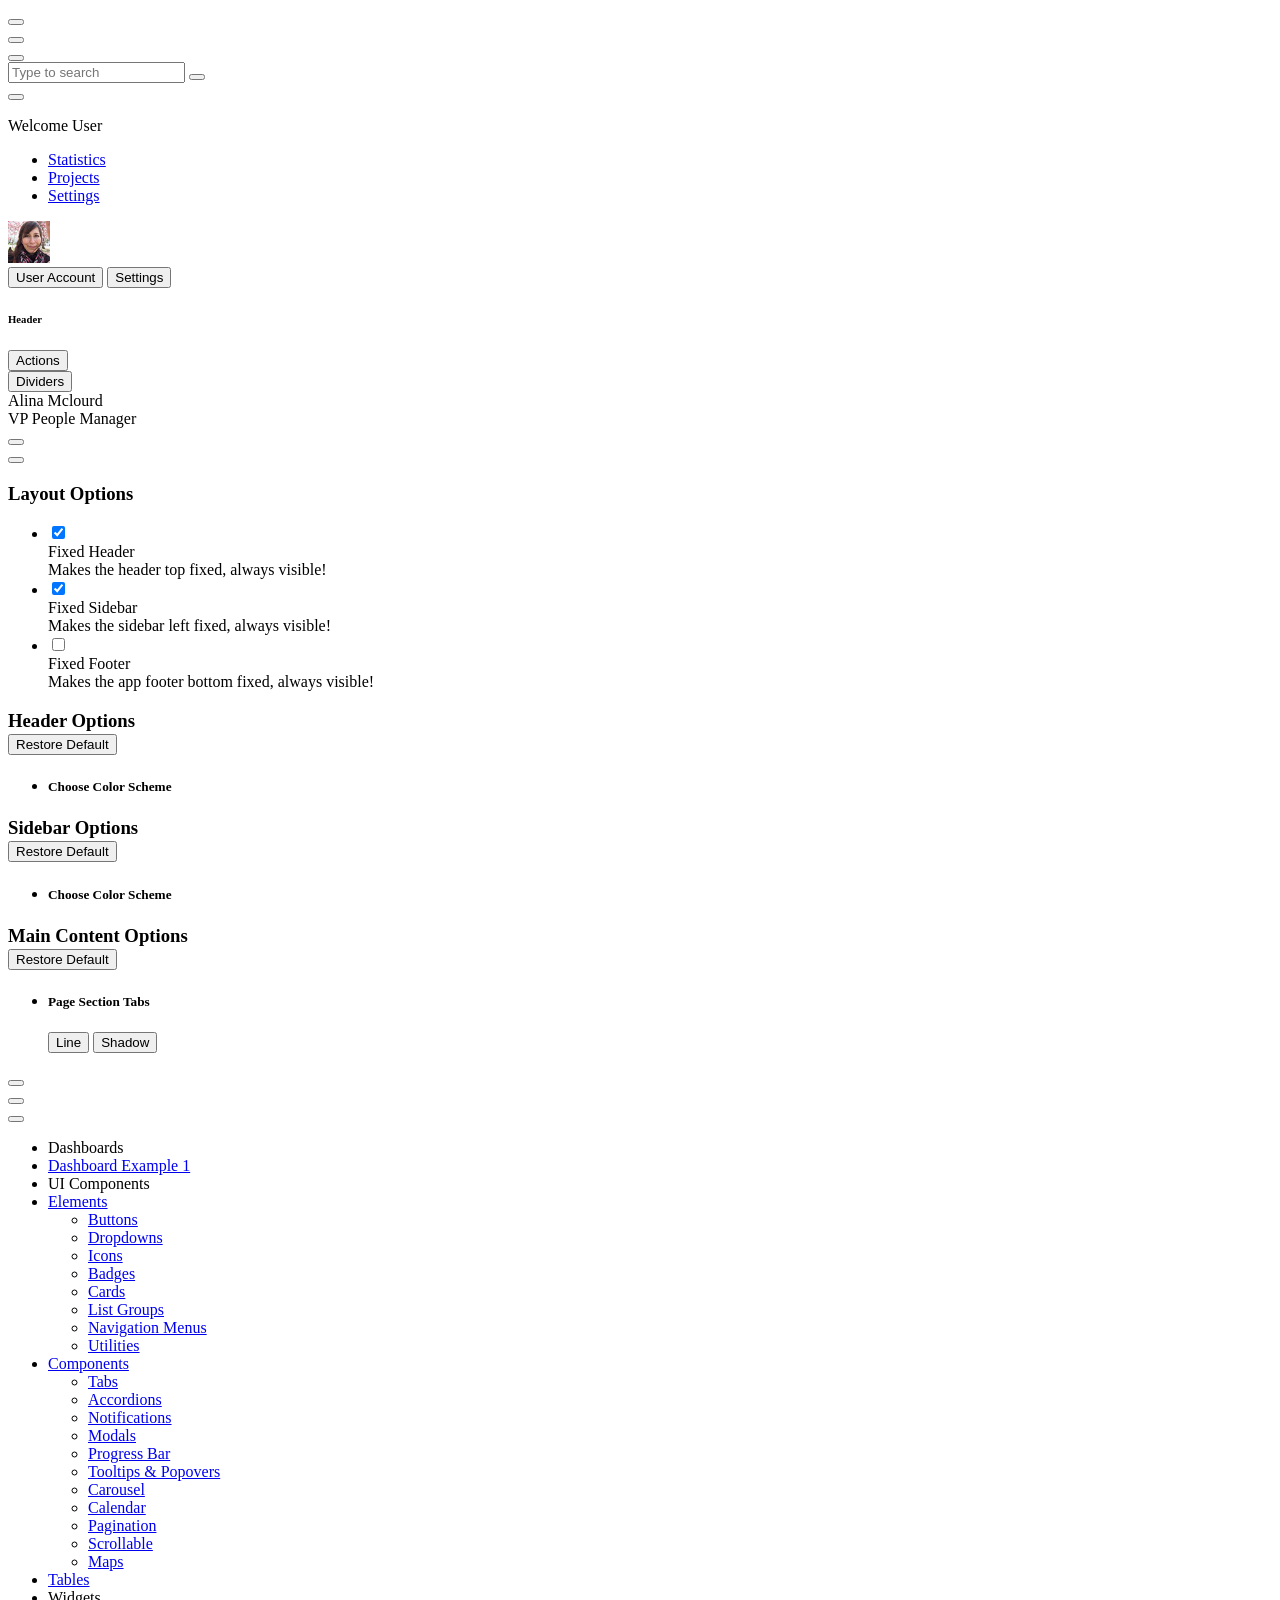
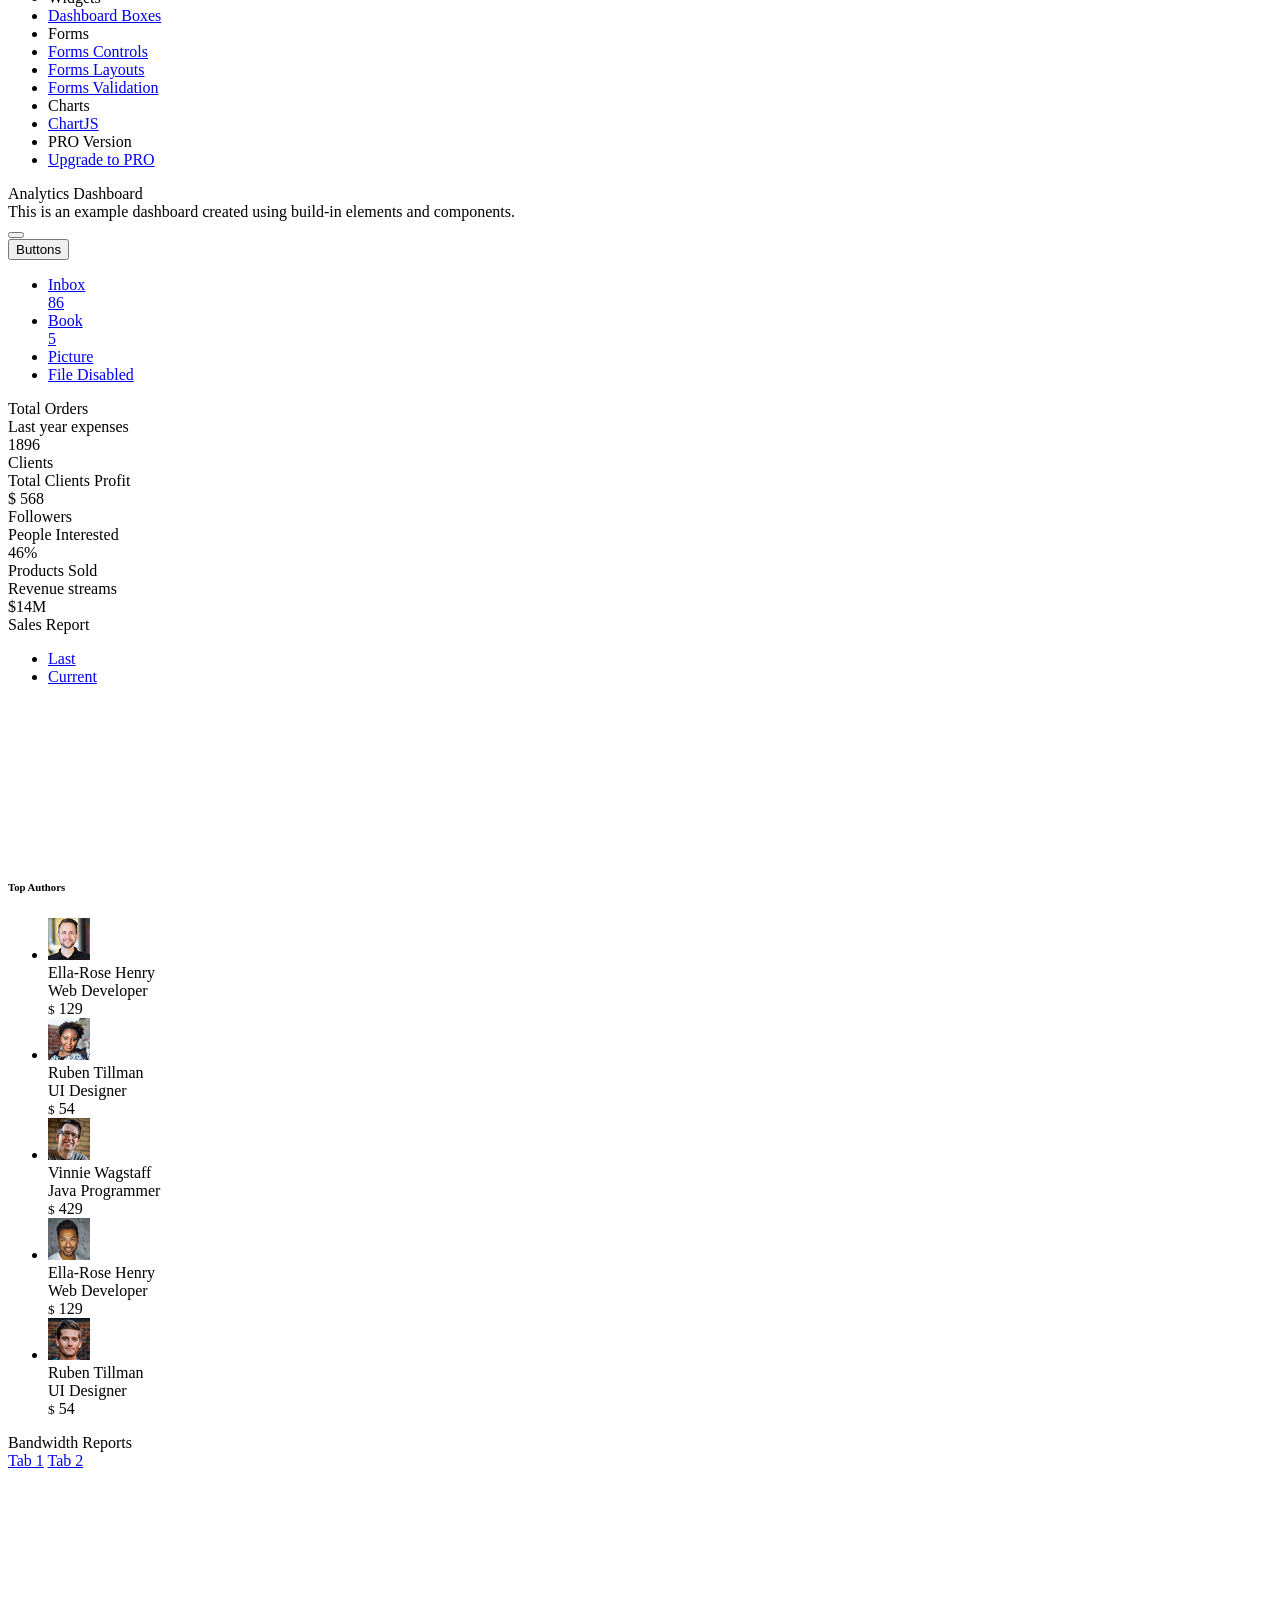
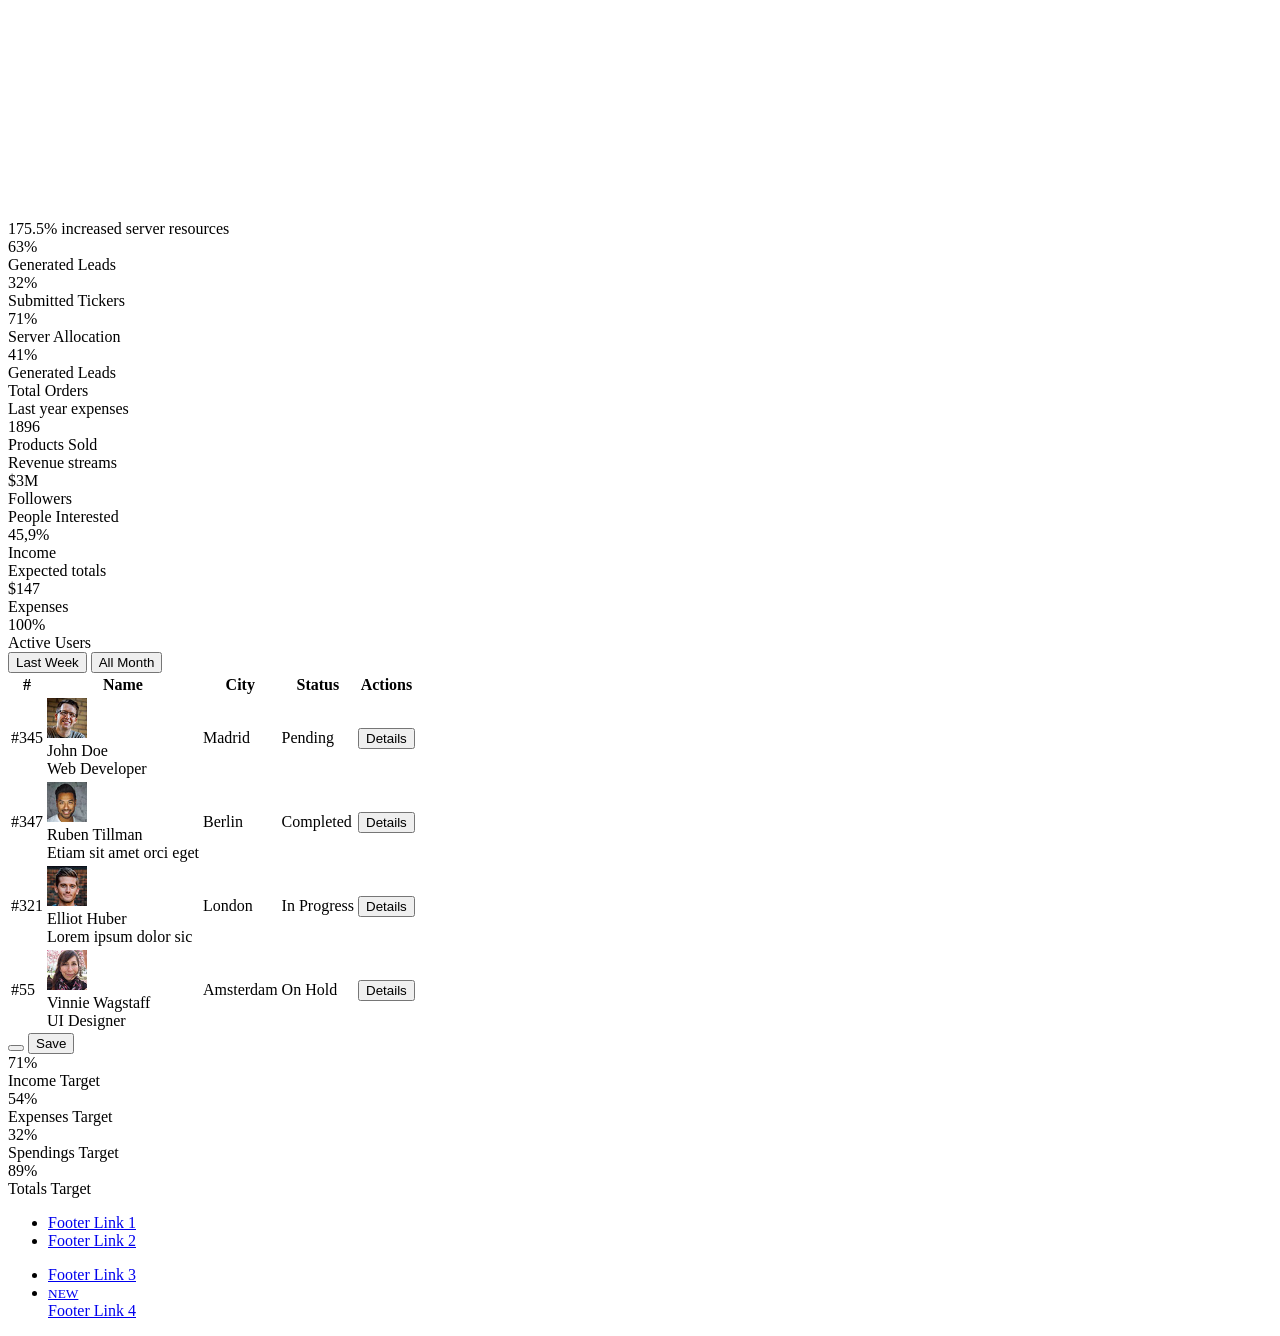
==== commit 63c4c424: "Display user details" ====
--- a/Projects/SpringBoot/githubAnalytics/src/main/resources/templates/dashboard/index.html
+++ b/Projects/SpringBoot/githubAnalytics/src/main/resources/templates/dashboard/index.html
@@ -69,7 +69,8 @@
                         <button class="close"></button>
                     </div>
                     <p>
-                        Welcome <span sec:authentication="principal.username"></span>
+                      Welcome <span th:text="${gituser}">User</span>
+<!--                        Welcome <span sec:authentication="principal.username"></span>-->
                     </p>
                     <ul class="header-menu nav">
                         <li class="nav-item">
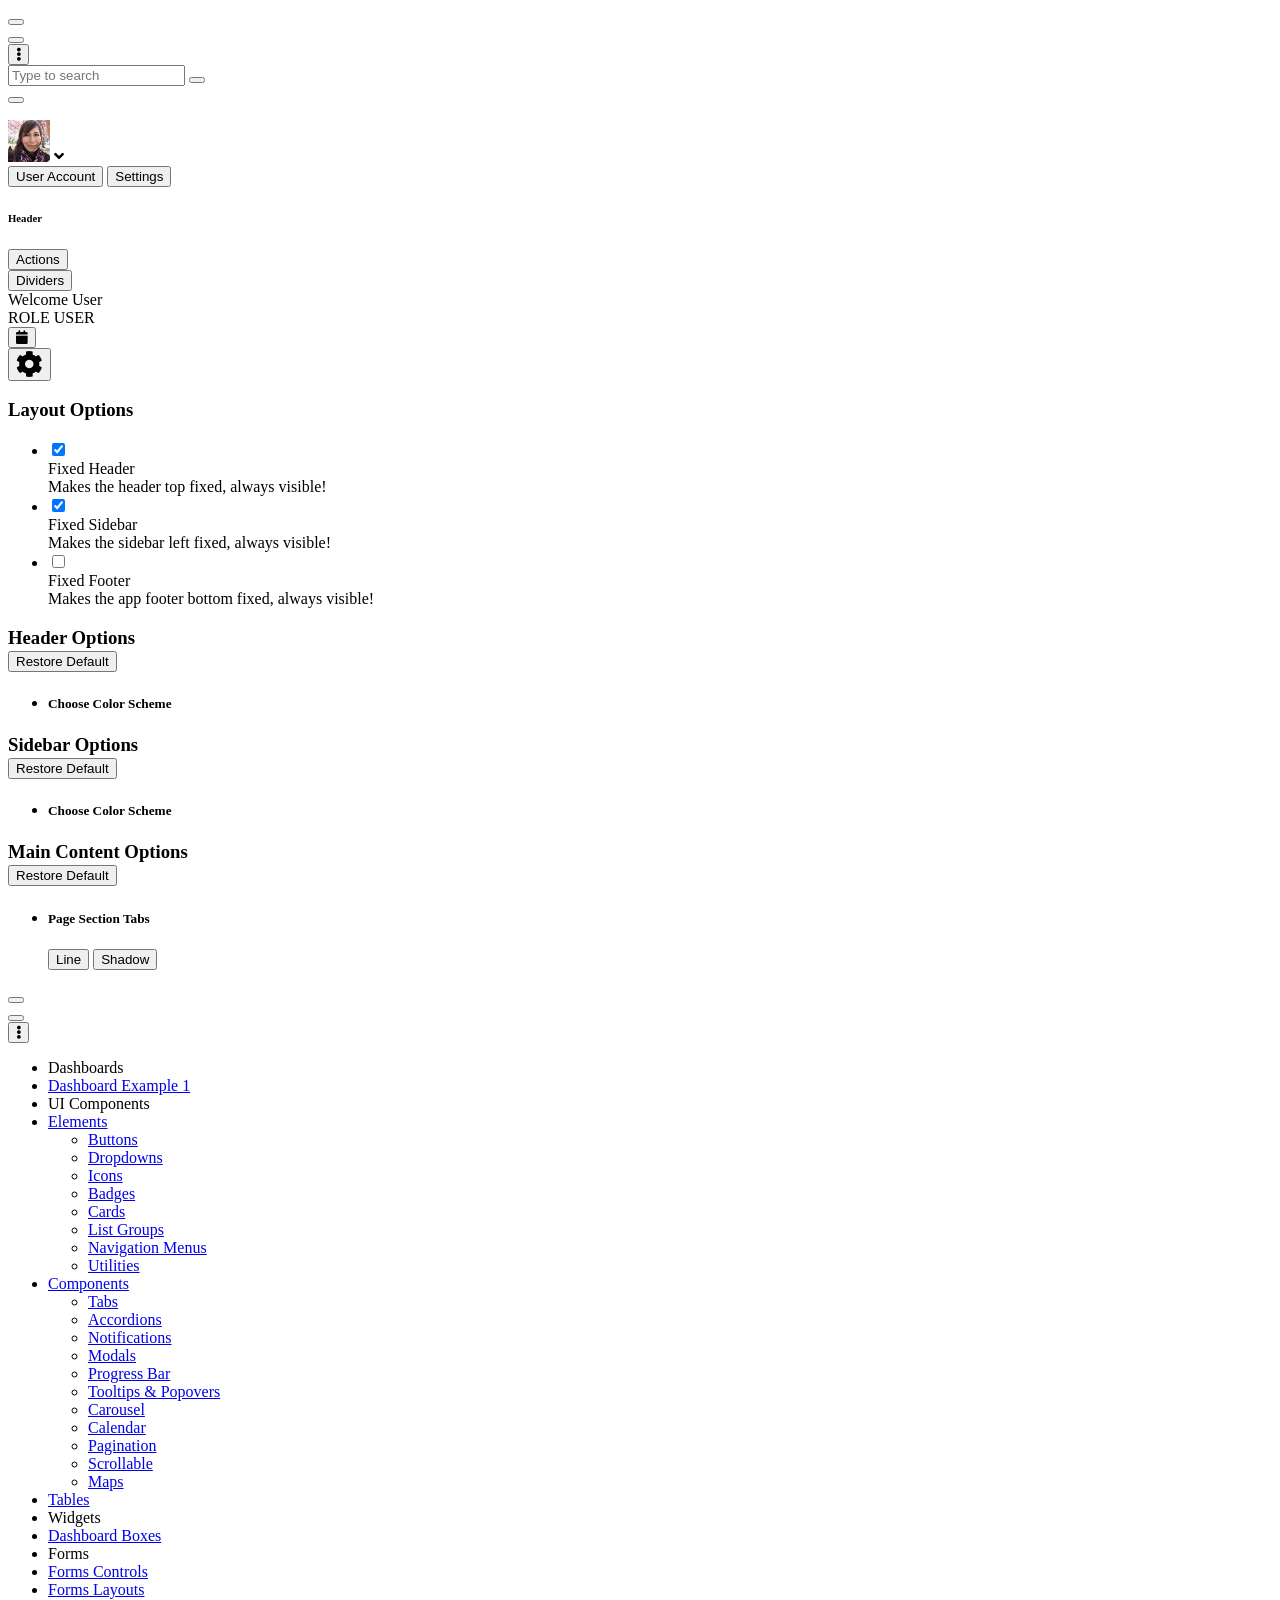
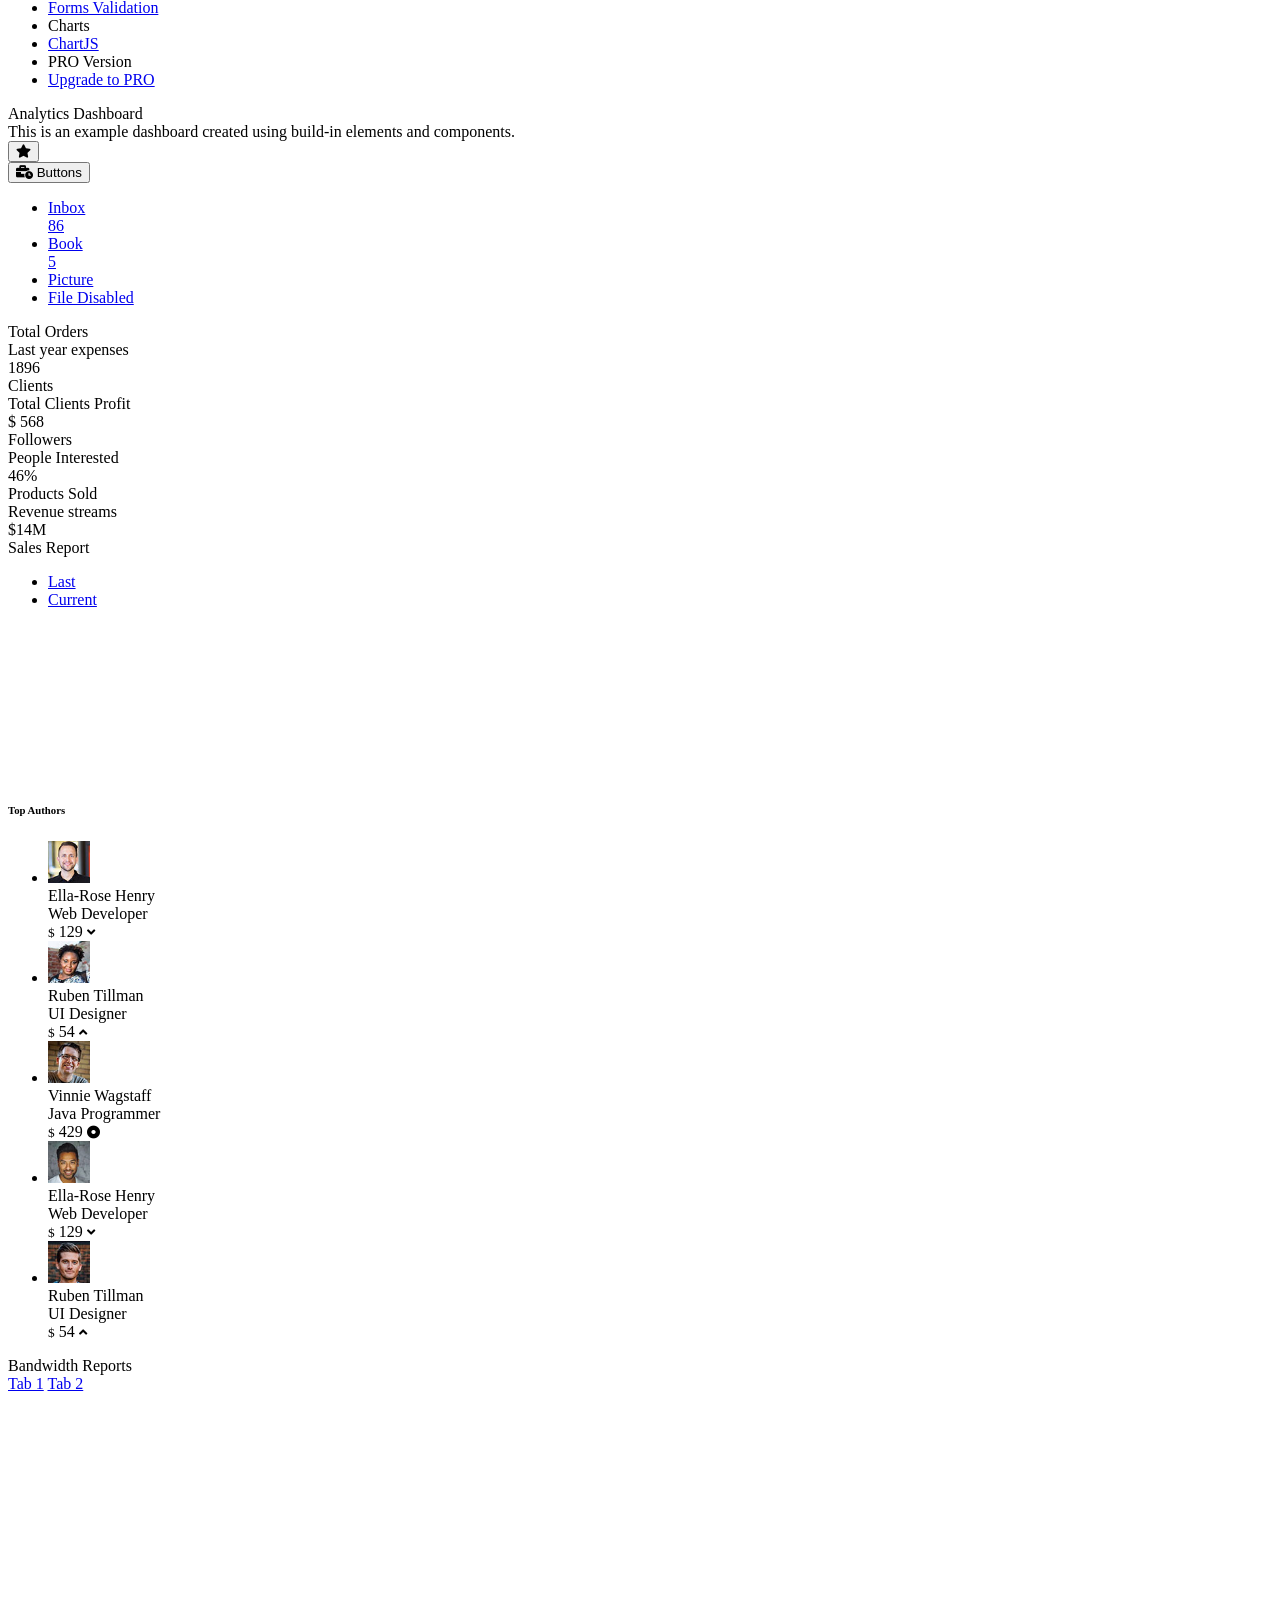
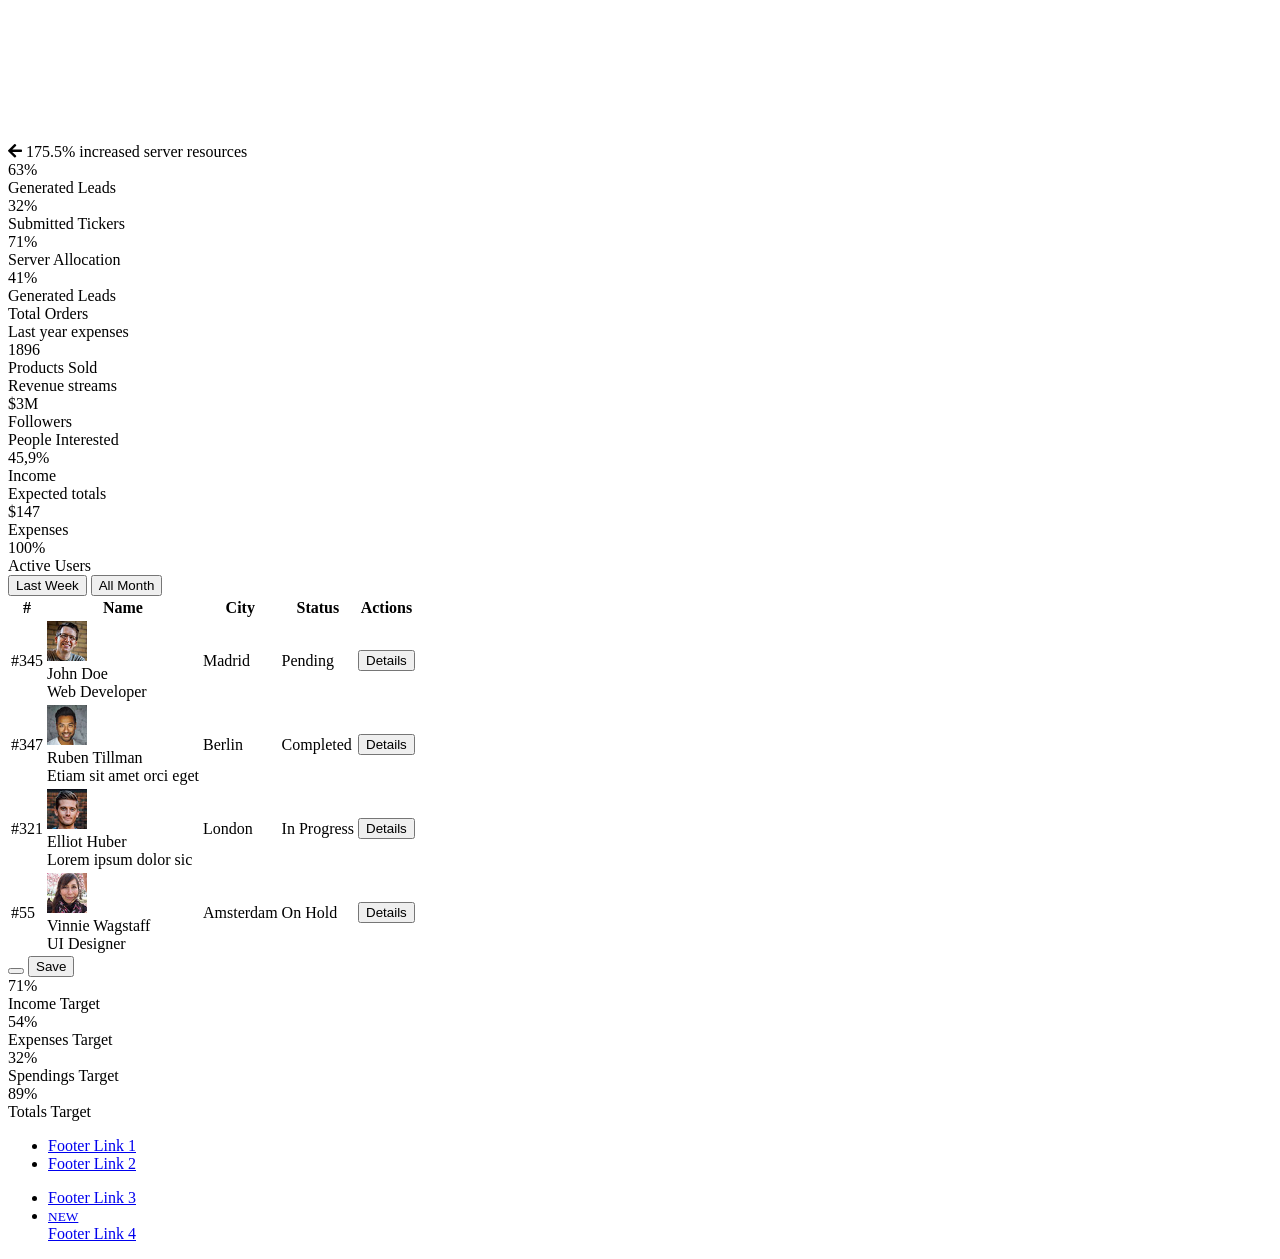
==== commit 06369f62: "Navigation remove redundancy" ====
--- a/Projects/SpringBoot/githubAnalytics/src/main/resources/templates/dashboard/index.html
+++ b/Projects/SpringBoot/githubAnalytics/src/main/resources/templates/dashboard/index.html
@@ -14,7 +14,7 @@
     <meta name="description" content="This is an example dashboard created using build-in elements and components.">
     <meta name="msapplication-tap-highlight" content="no">
     <link rel="stylesheet" type="text/css" th:href="@{/webjars/bootstrap/3.3.7/css/bootstrap.min.css}" />
-
+    <link href="https://cdnjs.cloudflare.com/ajax/libs/font-awesome/5.11.2/css/all.css" rel="stylesheet" type="text/css" />
     <!--
     =========================================================
     * ArchitectUI HTML Theme Dashboard - v1.0.0
@@ -69,29 +69,10 @@
                         <button class="close"></button>
                     </div>
                     <p>
-                      Welcome <span th:text="${gituser}">User</span>
+
 <!--                        Welcome <span sec:authentication="principal.username"></span>-->
                     </p>
-                    <ul class="header-menu nav">
-                        <li class="nav-item">
-                            <a href="javascript:void(0);" class="nav-link">
-                                <i class="nav-link-icon fa fa-database"> </i>
-                                Statistics
-                            </a>
-                        </li>
-                        <li class="btn-group nav-item">
-                            <a href="javascript:void(0);" class="nav-link">
-                                <i class="nav-link-icon fa fa-edit"></i>
-                                Projects
-                            </a>
-                        </li>
-                        <li class="dropdown nav-item">
-                            <a href="javascript:void(0);" class="nav-link">
-                                <i class="nav-link-icon fa fa-cog"></i>
-                                Settings
-                            </a>
-                        </li>
-                    </ul>        </div>
+                     </div>
                 <div class="app-header-right">
                     <div class="header-btn-lg pr-0">
                         <div class="widget-content p-0">
@@ -114,10 +95,10 @@
                                 </div>
                                 <div class="widget-content-left  ml-3 header-user-info">
                                     <div class="widget-heading">
-                                        Alina Mclourd
+                                        Welcome <span th:text="${gituser}">User</span>
                                     </div>
                                     <div class="widget-subheading">
-                                        VP People Manager
+                                        ROLE USER
                                     </div>
                                 </div>
                                 <div class="widget-content-right header-user-info ml-3">
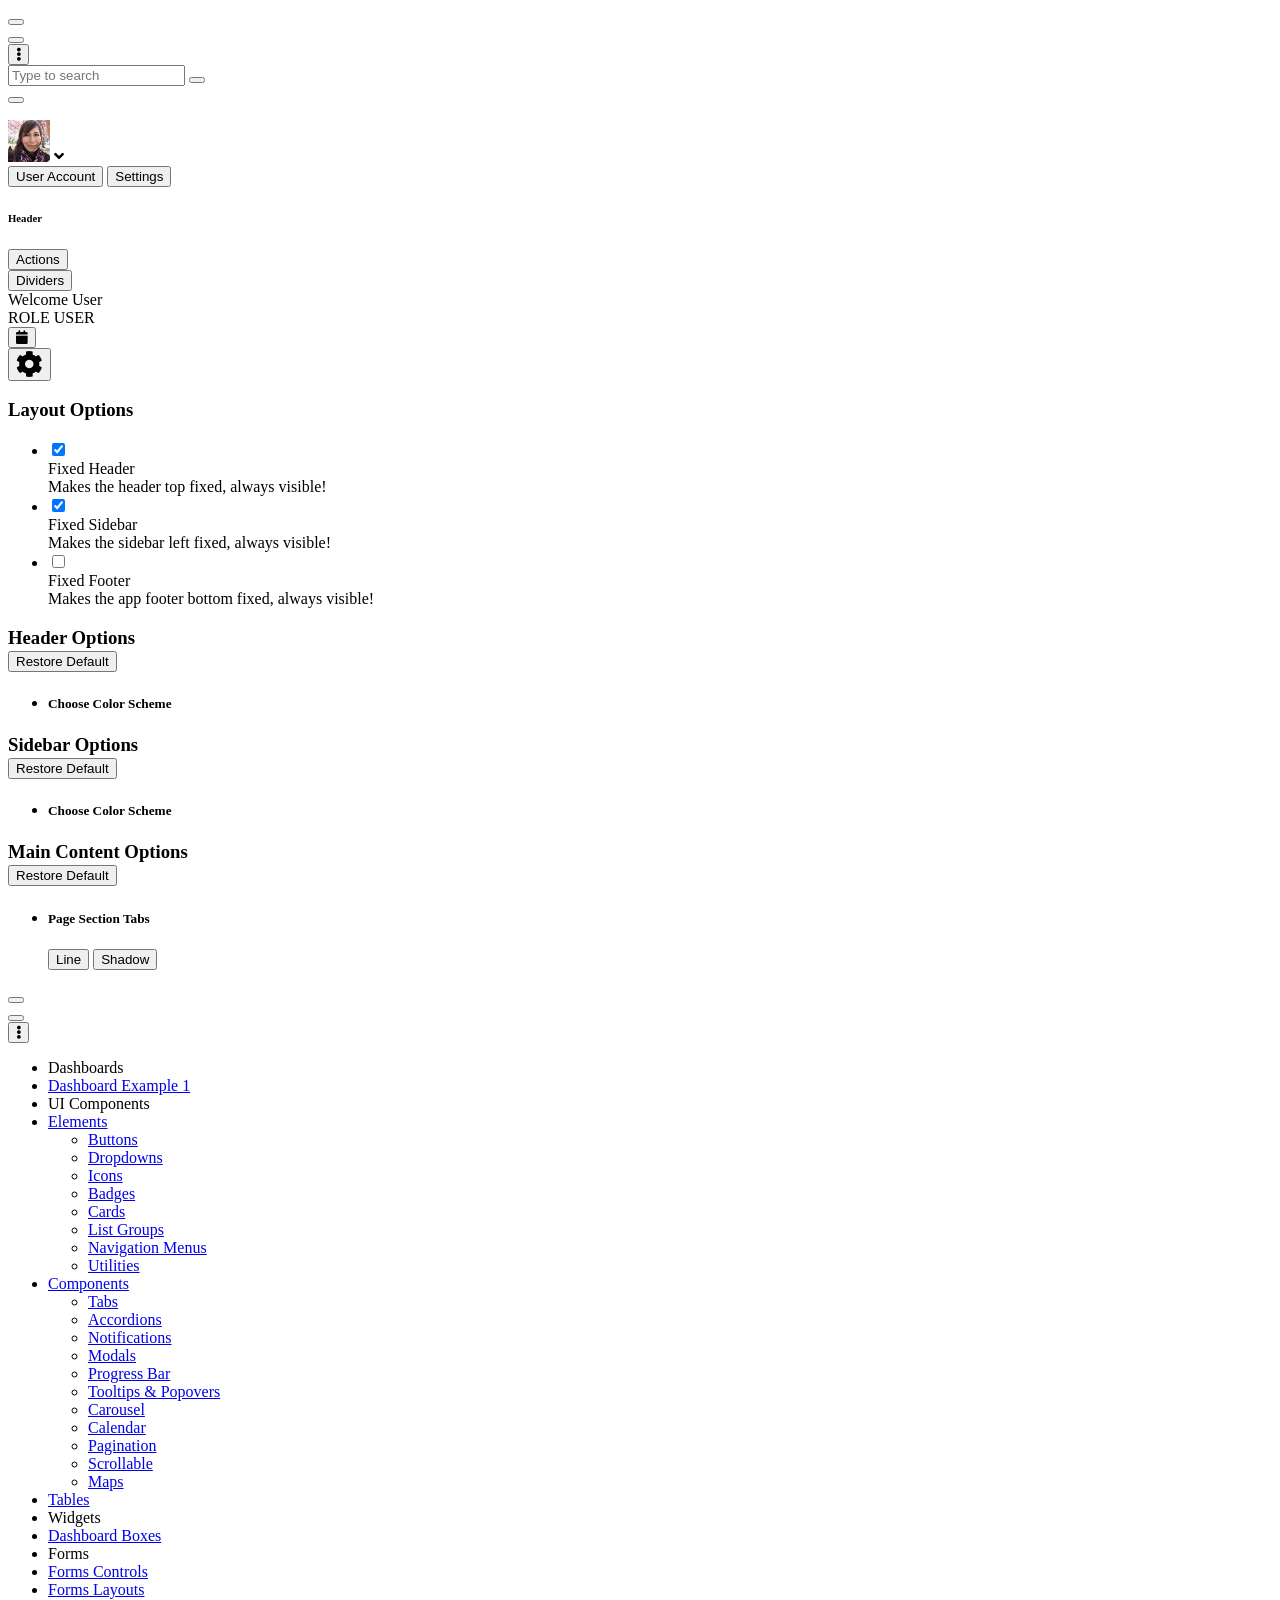
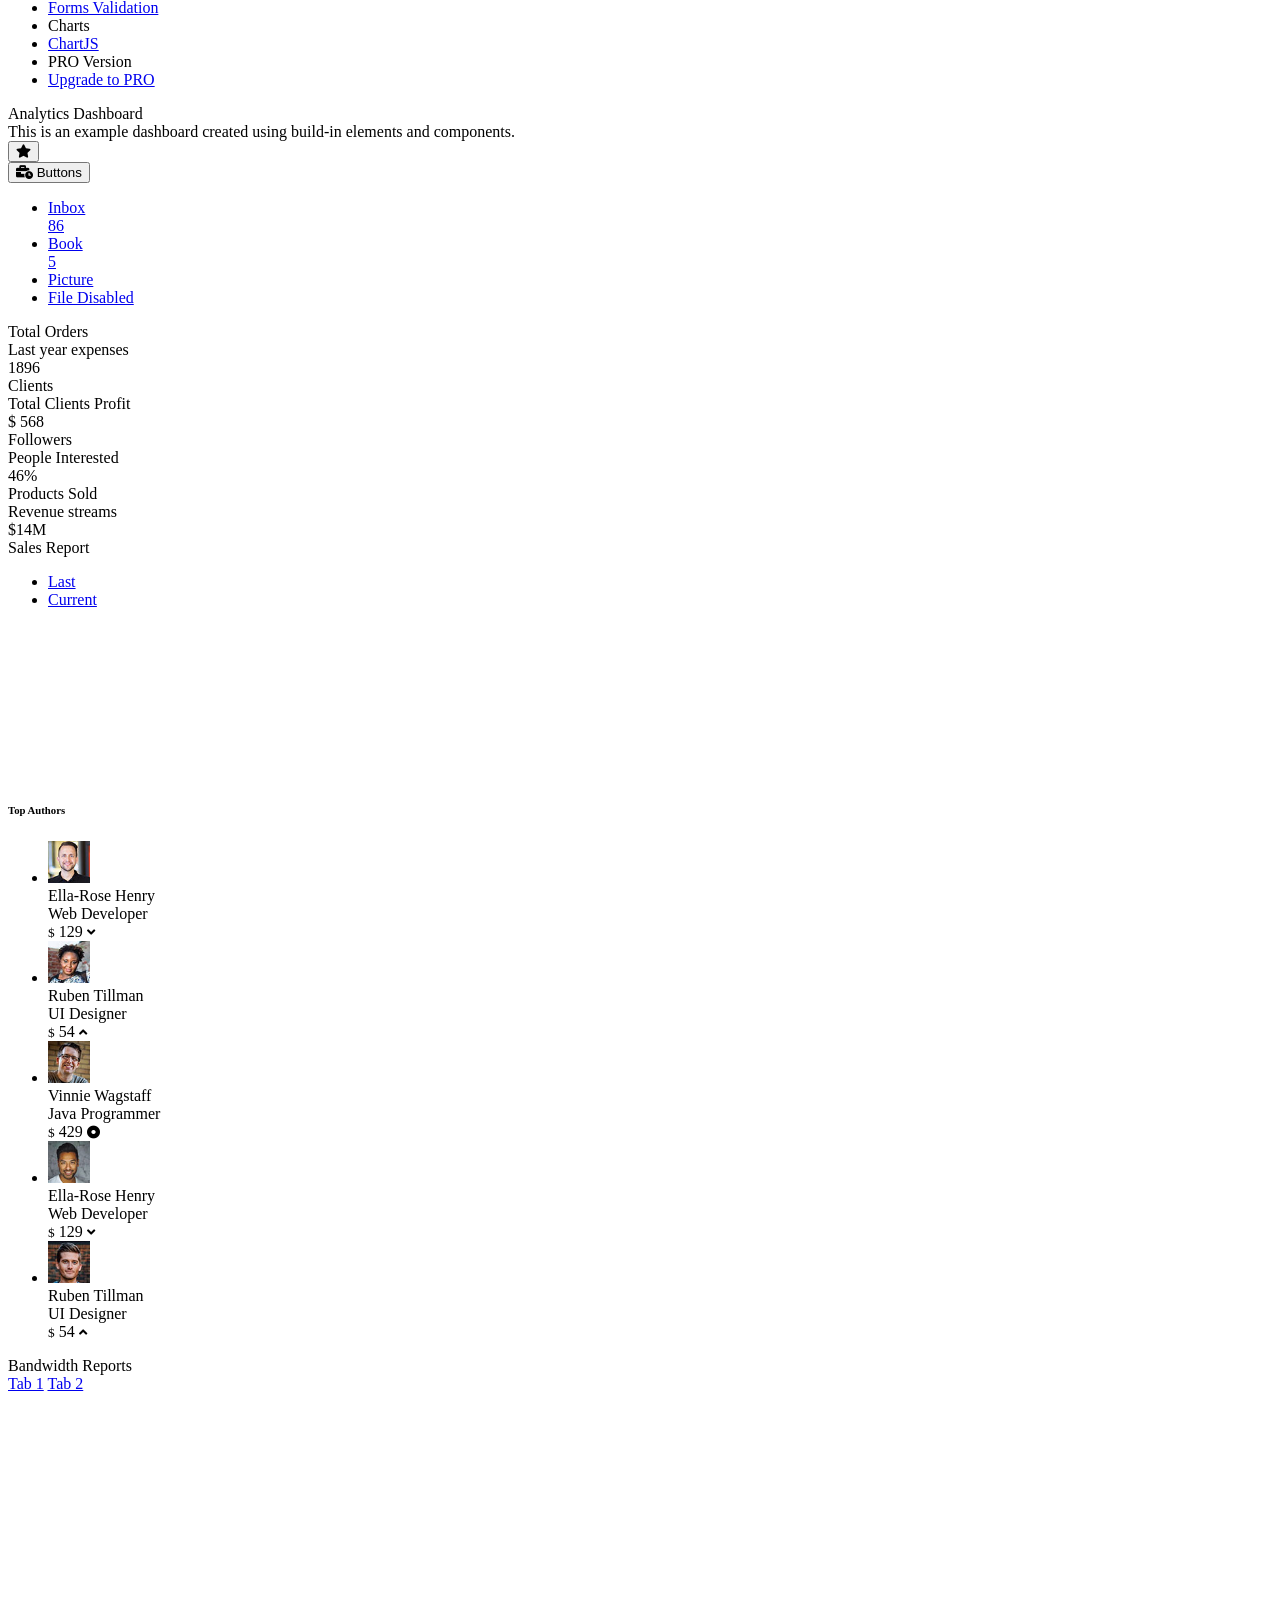
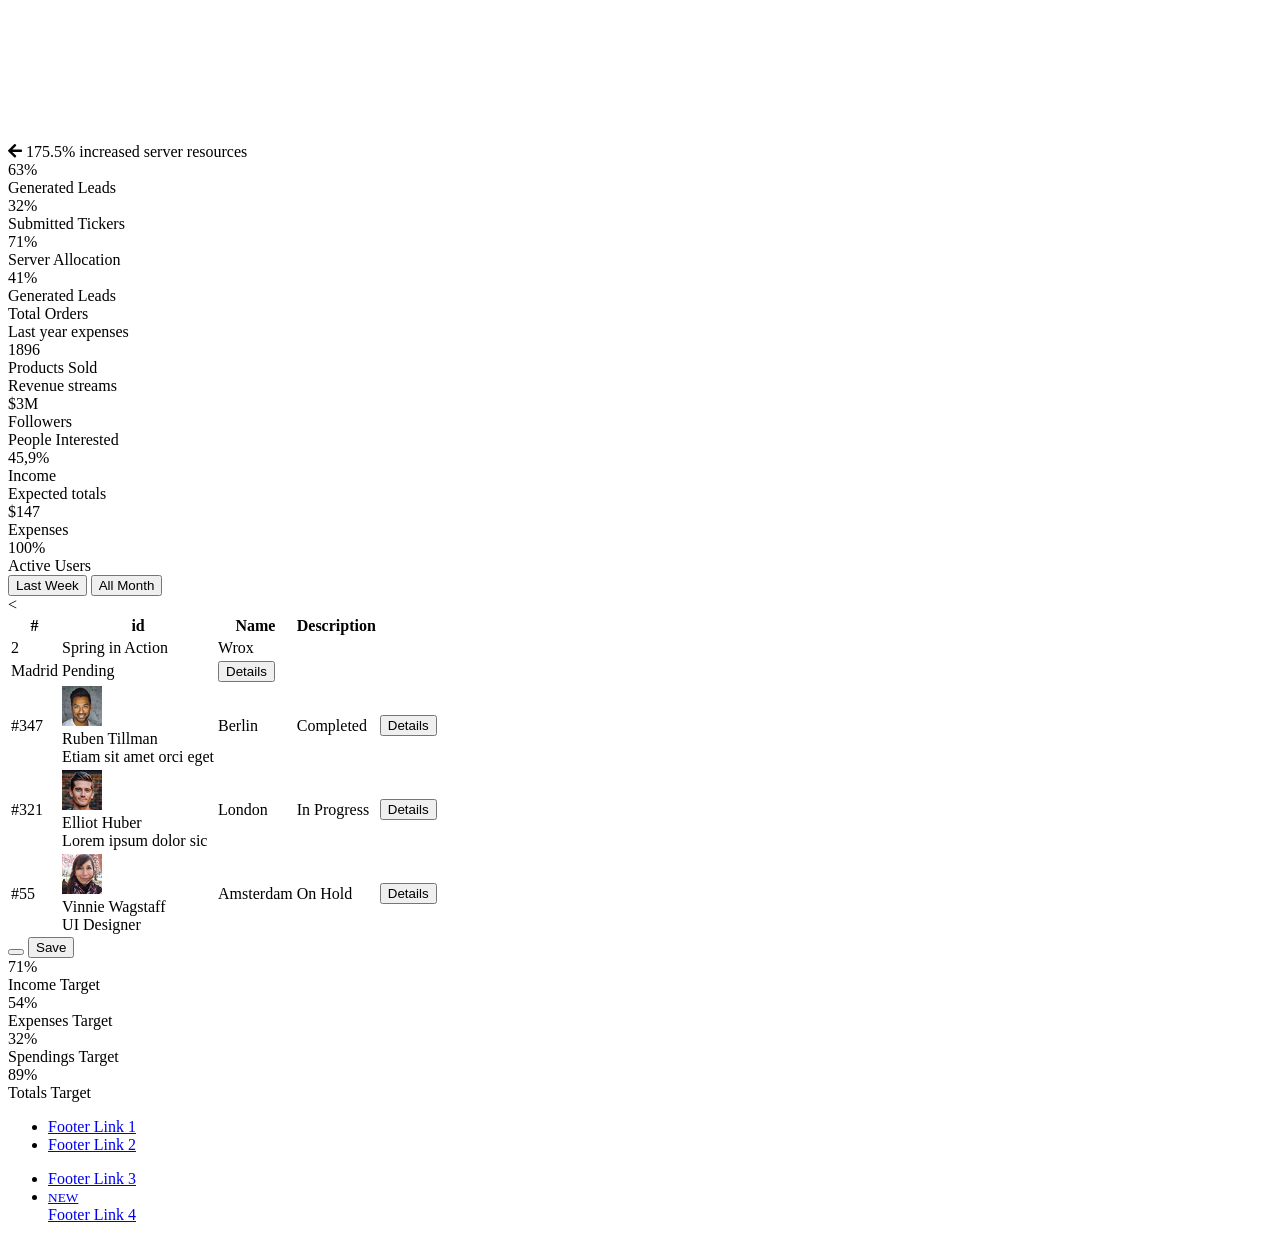
==== commit 178f7d85: "HTTP COnection to GitHub" ====
--- a/Projects/SpringBoot/githubAnalytics/src/main/resources/templates/dashboard/index.html
+++ b/Projects/SpringBoot/githubAnalytics/src/main/resources/templates/dashboard/index.html
@@ -59,7 +59,8 @@
                         </span>
                     </button>
                 </span>
-            </div>    <div class="app-header__content">
+            </div>
+            <div class="app-header__content">
                 <div class="app-header-left">
                     <div class="search-wrapper">
                         <div class="input-holder">
@@ -1113,35 +1114,39 @@
                                             </div>
                                         </div>
                                     </div>
+<
                                     <div class="table-responsive">
                                         <table class="align-middle mb-0 table table-borderless table-striped table-hover">
                                             <thead>
                                             <tr>
                                                 <th class="text-center">#</th>
-                                                <th>Name</th>
-                                                <th class="text-center">City</th>
-                                                <th class="text-center">Status</th>
-                                                <th class="text-center">Actions</th>
+<!--                                                <th>Name</th>-->
+                                                <th class="text-center">id</th>
+                                                <th class="text-center">Name</th>
+                                                <th class="text-center">Description</th>
                                             </tr>
                                             </thead>
                                             <tbody>
-                                            <tr>
-                                                <td class="text-center text-muted">#345</td>
-                                                <td>
-                                                    <div class="widget-content p-0">
-                                                        <div class="widget-content-wrapper">
-                                                            <div class="widget-content-left mr-3">
-                                                                <div class="widget-content-left">
-                                                                    <img width="40" class="rounded-circle" src="assets/images/avatars/4.jpg" alt="">
-                                                                </div>
-                                                            </div>
-                                                            <div class="widget-content-left flex2">
-                                                                <div class="widget-heading">John Doe</div>
-                                                                <div class="widget-subheading opacity-7">Web Developer</div>
-                                                            </div>
-                                                        </div>
-                                                    </div>
-                                                </td>
+                                            <tr th:each="repo: ${repolist}">
+                                                <td th:text="${repo.id}">2</td>
+                                                <td th:text="${repo.name}">Spring in Action</td>
+                                                <td th:text="${repo.description}">Wrox</td>
+                                            </tr>
+<!--                                                <td>-->
+<!--                                                    <div class="widget-content p-0">-->
+<!--                                                        <div class="widget-content-wrapper">-->
+<!--                                                            <div class="widget-content-left mr-3">-->
+<!--                                                                <div class="widget-content-left">-->
+<!--                                                                    <img width="40" class="rounded-circle" src="assets/images/avatars/4.jpg" alt="">-->
+<!--                                                                </div>-->
+<!--                                                            </div>-->
+<!--                                                            <div class="widget-content-left flex2">-->
+<!--                                                                <div class="widget-heading">John Doe</div>-->
+<!--                                                                <div class="widget-subheading opacity-7">Web Developer</div>-->
+<!--                                                            </div>-->
+<!--                                                        </div>-->
+<!--                                                    </div>-->
+<!--                                                </td>-->
                                                 <td class="text-center">Madrid</td>
                                                 <td class="text-center">
                                                     <div class="badge badge-warning">Pending</div>
@@ -1227,6 +1232,7 @@
                                             </tbody>
                                         </table>
                                     </div>
+
                                     <div class="d-block text-center card-footer">
                                         <button class="mr-2 btn-icon btn-icon-only btn btn-outline-danger"><i class="pe-7s-trash btn-icon-wrapper"> </i></button>
                                         <button class="btn-wide btn btn-success">Save</button>
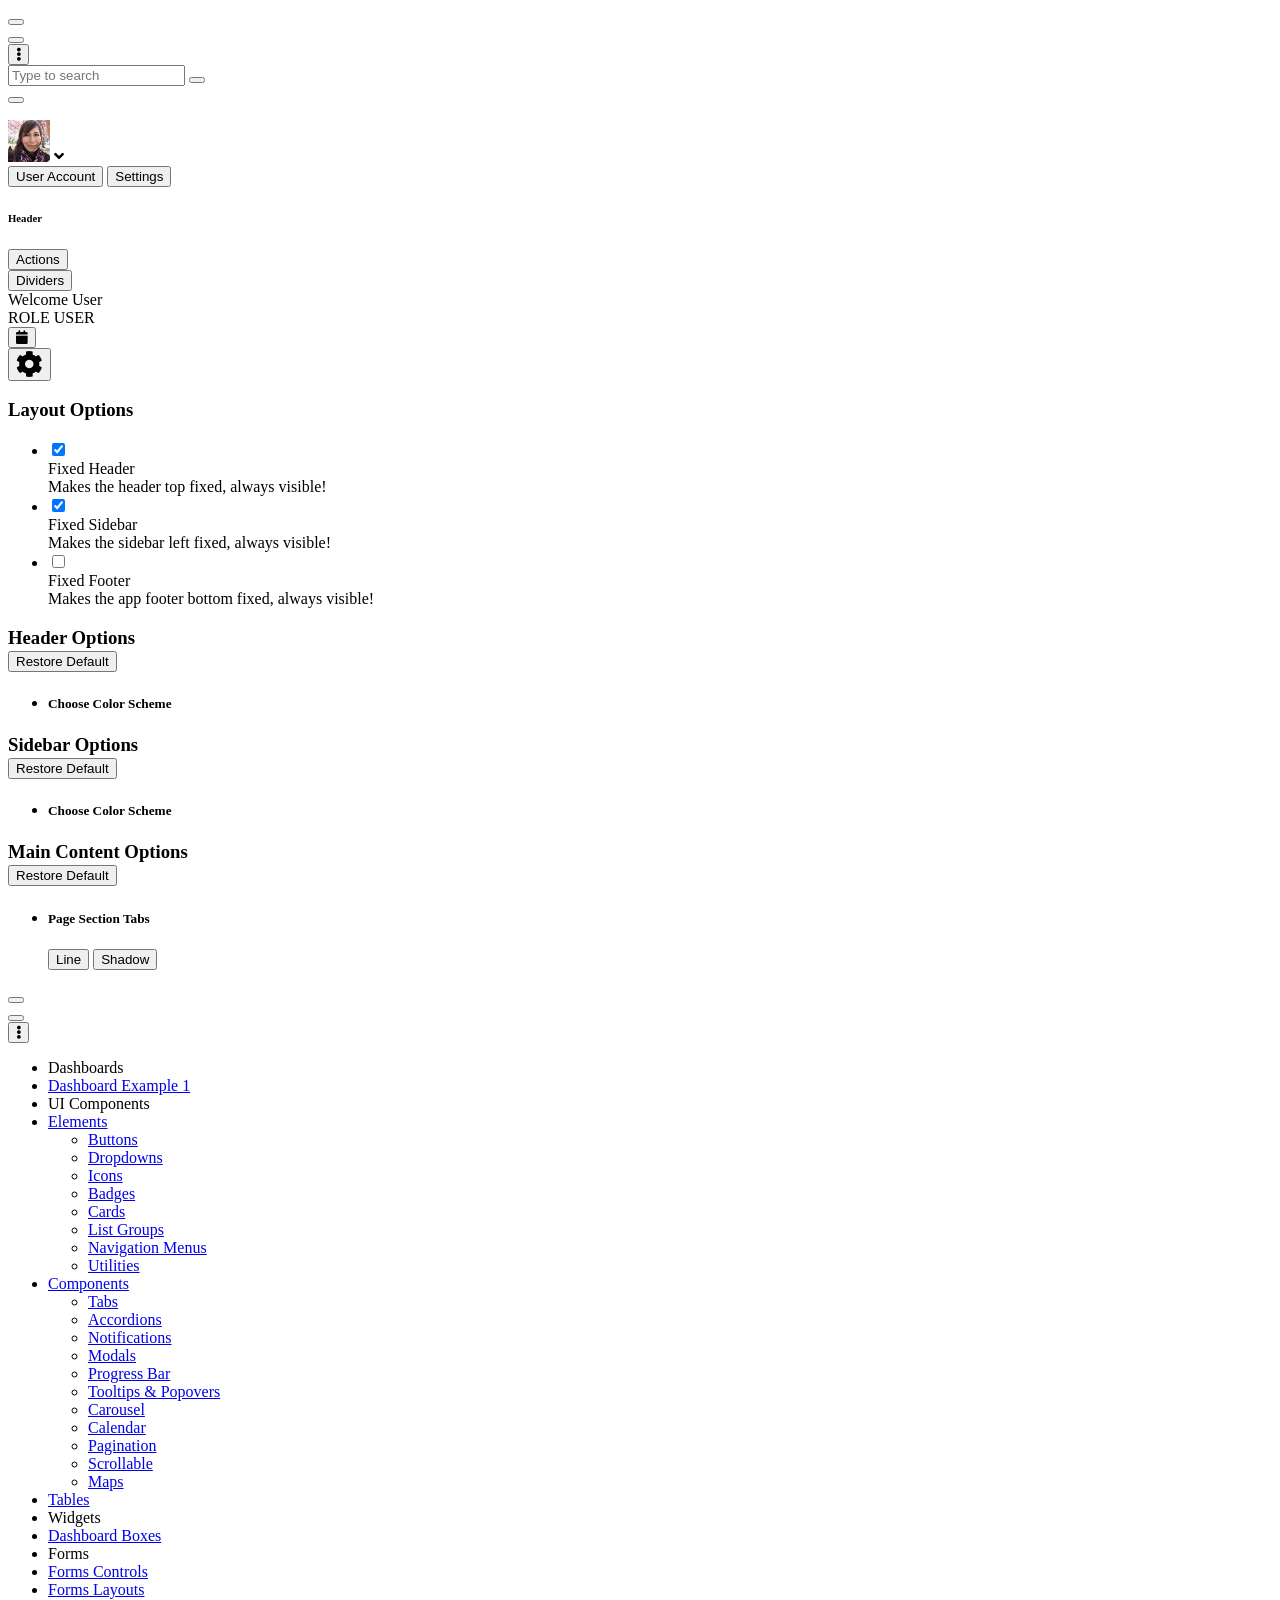
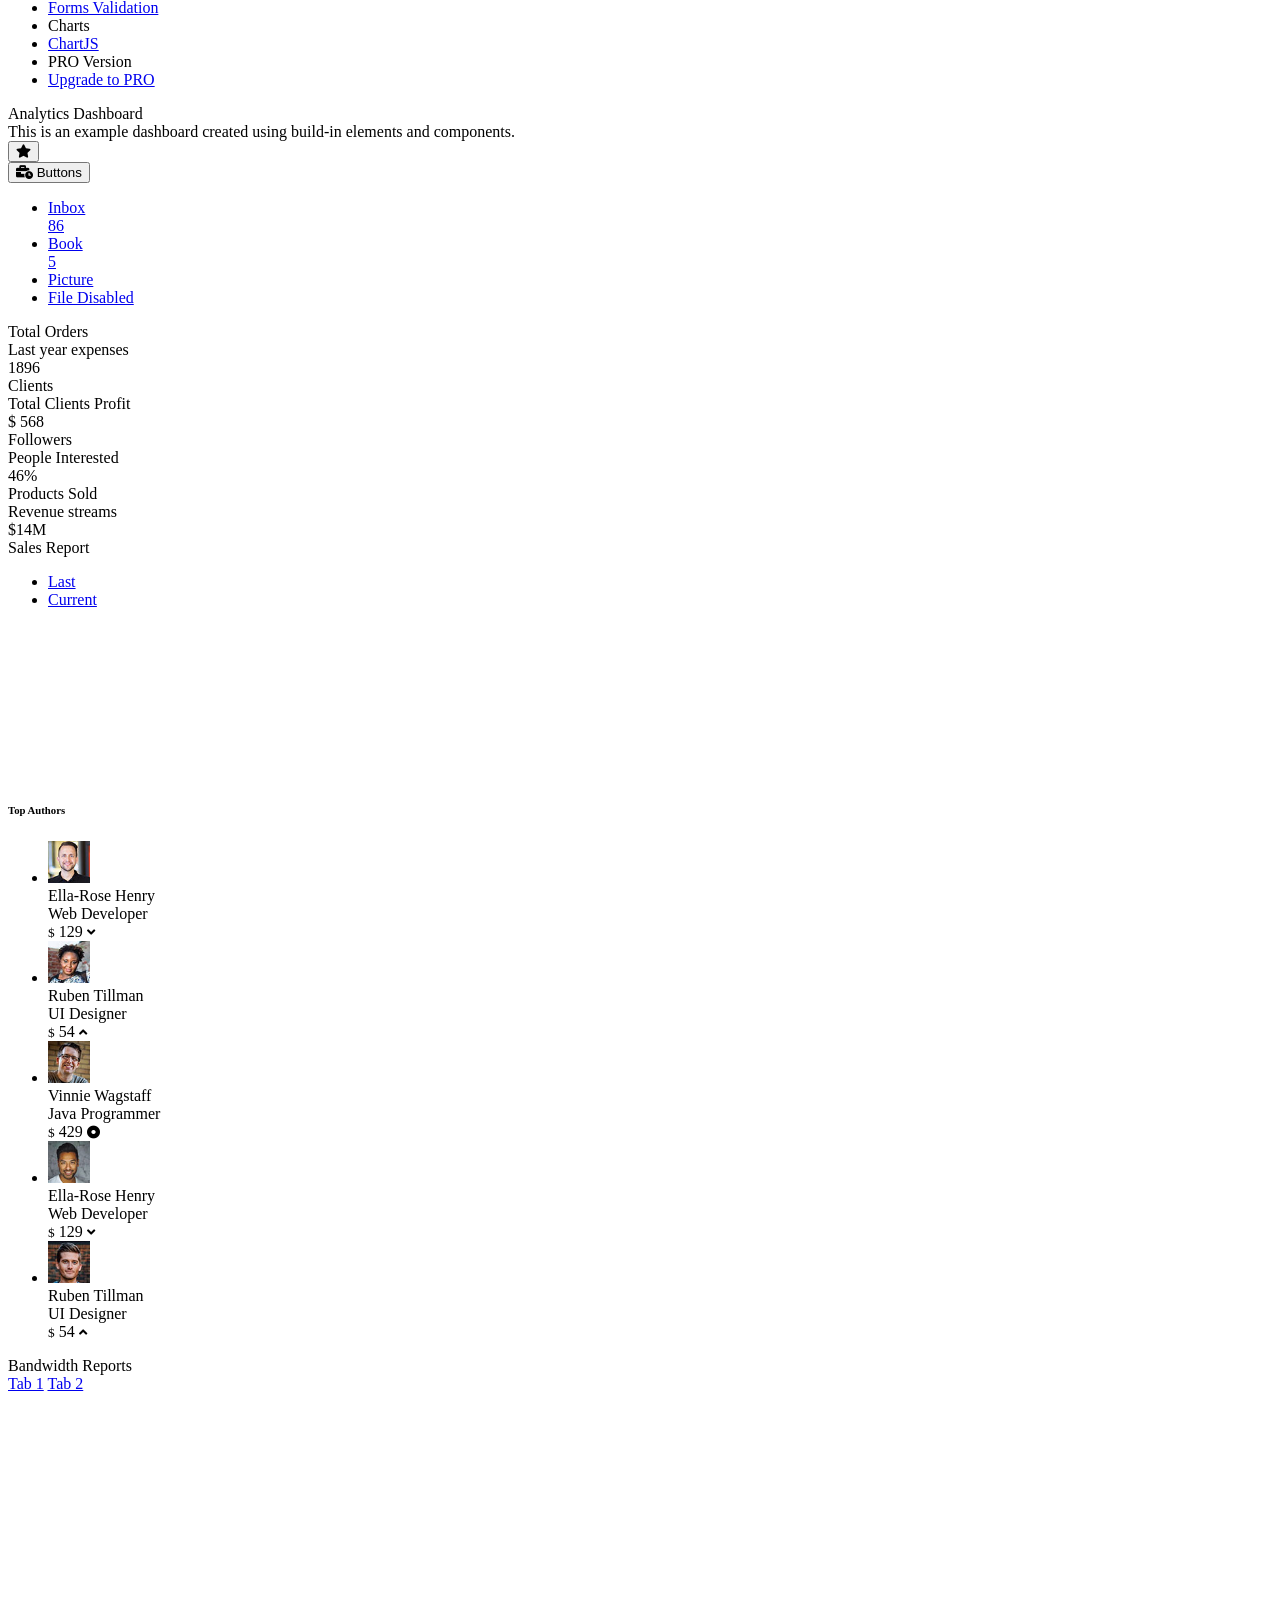
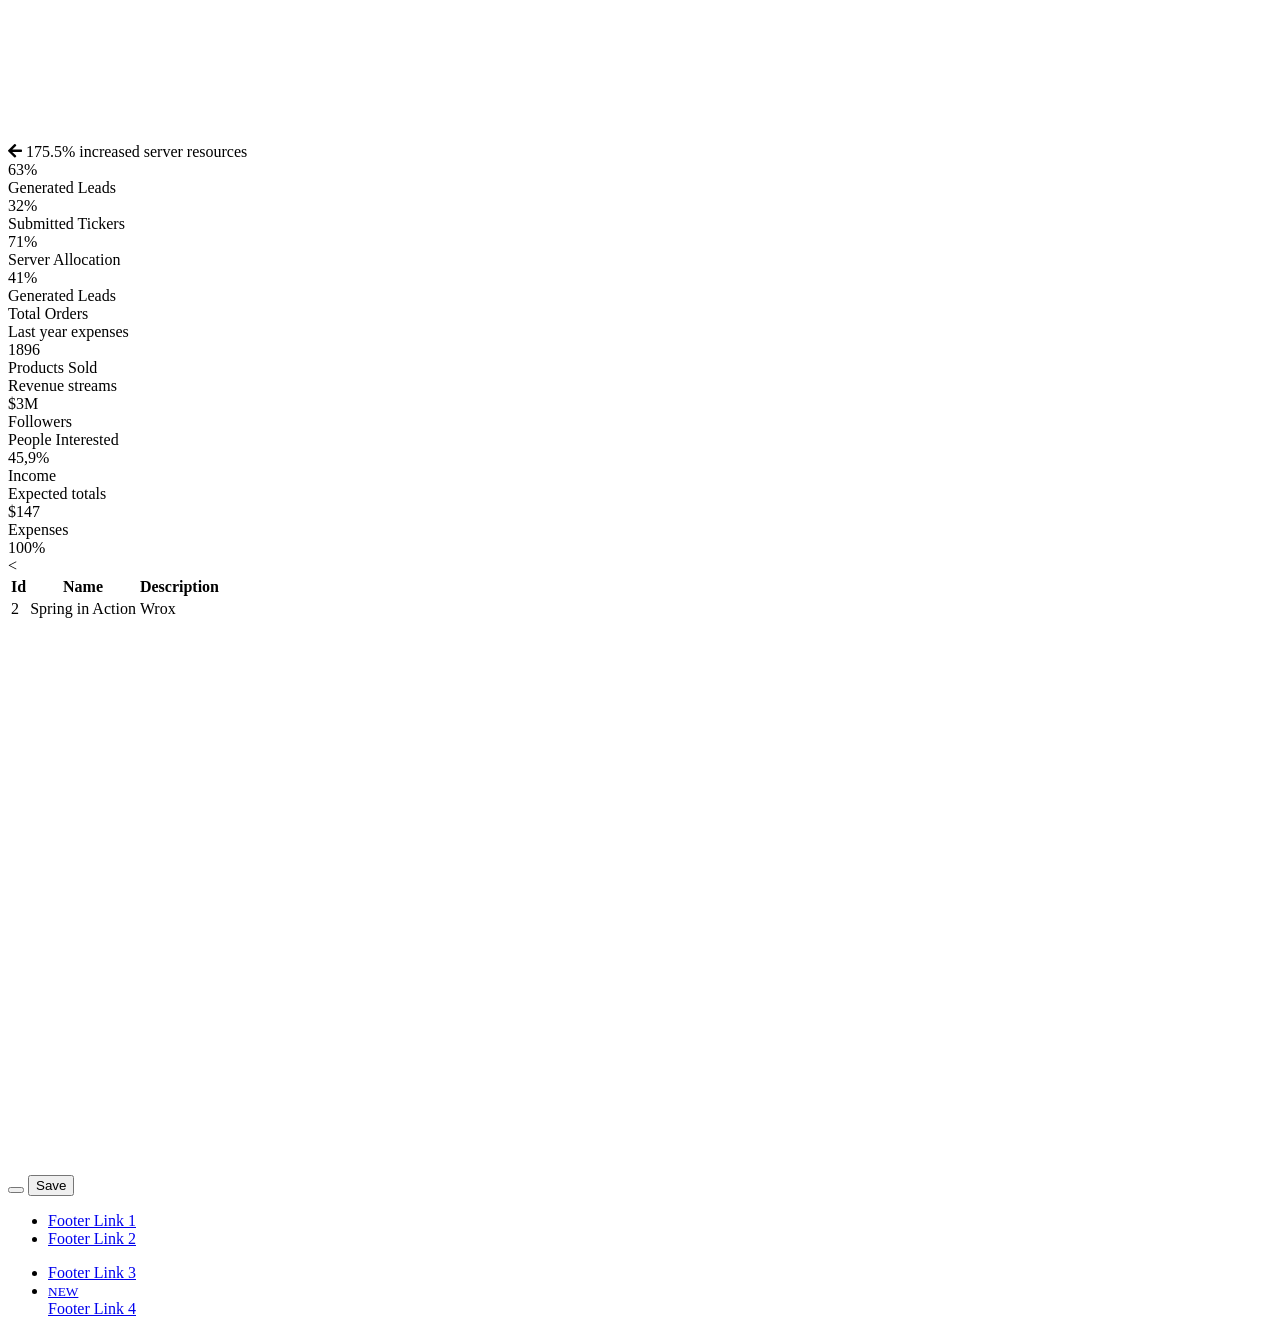
==== commit 94878bfc: "Table Scroll bar" ====
--- a/Projects/SpringBoot/githubAnalytics/src/main/resources/templates/dashboard/index.html
+++ b/Projects/SpringBoot/githubAnalytics/src/main/resources/templates/dashboard/index.html
@@ -1106,130 +1106,31 @@
                         <div class="row">
                             <div class="col-md-12">
                                 <div class="main-card mb-3 card">
-                                    <div class="card-header">Active Users
-                                        <div class="btn-actions-pane-right">
-                                            <div role="group" class="btn-group-sm btn-group">
-                                                <button class="active btn btn-focus">Last Week</button>
-                                                <button class="btn btn-focus">All Month</button>
-                                            </div>
-                                        </div>
-                                    </div>
+<!--                                    <div class="card-header">Active Users-->
+<!--                                        <div class="btn-actions-pane-right">-->
+<!--                                            <div role="group" class="btn-group-sm btn-group">-->
+<!--                                                <button class="active btn btn-focus">Last Week</button>-->
+<!--                                                <button class="btn btn-focus">All Month</button>-->
+<!--                                            </div>-->
+<!--                                        </div>-->
+<!--                                    </div>-->
 <
-                                    <div class="table-responsive">
+                                    <div class="table-responsive" style="height: 600px;overflow: scroll;">
                                         <table class="align-middle mb-0 table table-borderless table-striped table-hover">
-                                            <thead>
+
                                             <tr>
-                                                <th class="text-center">#</th>
-<!--                                                <th>Name</th>-->
-                                                <th class="text-center">id</th>
+                                                <th class="text-center">Id</th>
                                                 <th class="text-center">Name</th>
                                                 <th class="text-center">Description</th>
                                             </tr>
-                                            </thead>
-                                            <tbody>
                                             <tr th:each="repo: ${repolist}">
                                                 <td th:text="${repo.id}">2</td>
                                                 <td th:text="${repo.name}">Spring in Action</td>
                                                 <td th:text="${repo.description}">Wrox</td>
                                             </tr>
-<!--                                                <td>-->
-<!--                                                    <div class="widget-content p-0">-->
-<!--                                                        <div class="widget-content-wrapper">-->
-<!--                                                            <div class="widget-content-left mr-3">-->
-<!--                                                                <div class="widget-content-left">-->
-<!--                                                                    <img width="40" class="rounded-circle" src="assets/images/avatars/4.jpg" alt="">-->
-<!--                                                                </div>-->
-<!--                                                            </div>-->
-<!--                                                            <div class="widget-content-left flex2">-->
-<!--                                                                <div class="widget-heading">John Doe</div>-->
-<!--                                                                <div class="widget-subheading opacity-7">Web Developer</div>-->
-<!--                                                            </div>-->
-<!--                                                        </div>-->
-<!--                                                    </div>-->
-<!--                                                </td>-->
-                                                <td class="text-center">Madrid</td>
-                                                <td class="text-center">
-                                                    <div class="badge badge-warning">Pending</div>
-                                                </td>
-                                                <td class="text-center">
-                                                    <button type="button" id="PopoverCustomT-1" class="btn btn-primary btn-sm">Details</button>
-                                                </td>
+
                                             </tr>
-                                            <tr>
-                                                <td class="text-center text-muted">#347</td>
-                                                <td>
-                                                    <div class="widget-content p-0">
-                                                        <div class="widget-content-wrapper">
-                                                            <div class="widget-content-left mr-3">
-                                                                <div class="widget-content-left">
-                                                                    <img width="40" class="rounded-circle" src="assets/images/avatars/3.jpg" alt="">
-                                                                </div>
-                                                            </div>
-                                                            <div class="widget-content-left flex2">
-                                                                <div class="widget-heading">Ruben Tillman</div>
-                                                                <div class="widget-subheading opacity-7">Etiam sit amet orci eget</div>
-                                                            </div>
-                                                        </div>
-                                                    </div>
-                                                </td>
-                                                <td class="text-center">Berlin</td>
-                                                <td class="text-center">
-                                                    <div class="badge badge-success">Completed</div>
-                                                </td>
-                                                <td class="text-center">
-                                                    <button type="button" id="PopoverCustomT-2" class="btn btn-primary btn-sm">Details</button>
-                                                </td>
-                                            </tr>
-                                            <tr>
-                                                <td class="text-center text-muted">#321</td>
-                                                <td>
-                                                    <div class="widget-content p-0">
-                                                        <div class="widget-content-wrapper">
-                                                            <div class="widget-content-left mr-3">
-                                                                <div class="widget-content-left">
-                                                                    <img width="40" class="rounded-circle" src="assets/images/avatars/2.jpg" alt="">
-                                                                </div>
-                                                            </div>
-                                                            <div class="widget-content-left flex2">
-                                                                <div class="widget-heading">Elliot Huber</div>
-                                                                <div class="widget-subheading opacity-7">Lorem ipsum dolor sic</div>
-                                                            </div>
-                                                        </div>
-                                                    </div>
-                                                </td>
-                                                <td class="text-center">London</td>
-                                                <td class="text-center">
-                                                    <div class="badge badge-danger">In Progress</div>
-                                                </td>
-                                                <td class="text-center">
-                                                    <button type="button" id="PopoverCustomT-3" class="btn btn-primary btn-sm">Details</button>
-                                                </td>
-                                            </tr>
-                                            <tr>
-                                                <td class="text-center text-muted">#55</td>
-                                                <td>
-                                                    <div class="widget-content p-0">
-                                                        <div class="widget-content-wrapper">
-                                                            <div class="widget-content-left mr-3">
-                                                                <div class="widget-content-left">
-                                                                    <img width="40" class="rounded-circle" src="assets/images/avatars/1.jpg" alt=""></div>
-                                                            </div>
-                                                            <div class="widget-content-left flex2">
-                                                                <div class="widget-heading">Vinnie Wagstaff</div>
-                                                                <div class="widget-subheading opacity-7">UI Designer</div>
-                                                            </div>
-                                                        </div>
-                                                    </div>
-                                                </td>
-                                                <td class="text-center">Amsterdam</td>
-                                                <td class="text-center">
-                                                    <div class="badge badge-info">On Hold</div>
-                                                </td>
-                                                <td class="text-center">
-                                                    <button type="button" id="PopoverCustomT-4" class="btn btn-primary btn-sm">Details</button>
-                                                </td>
-                                            </tr>
-                                            </tbody>
+<!--                                            </tbody>-->
                                         </table>
                                     </div>
 
@@ -1240,92 +1141,92 @@
                                 </div>
                             </div>
                         </div>
-                        <div class="row">
-                            <div class="col-md-6 col-lg-3">
-                                <div class="card-shadow-danger mb-3 widget-chart widget-chart2 text-left card">
-                                    <div class="widget-content">
-                                        <div class="widget-content-outer">
-                                            <div class="widget-content-wrapper">
-                                                <div class="widget-content-left pr-2 fsize-1">
-                                                    <div class="widget-numbers mt-0 fsize-3 text-danger">71%</div>
-                                                </div>
-                                                <div class="widget-content-right w-100">
-                                                    <div class="progress-bar-xs progress">
-                                                        <div class="progress-bar bg-danger" role="progressbar" aria-valuenow="71" aria-valuemin="0" aria-valuemax="100" style="width: 71%;"></div>
-                                                    </div>
-                                                </div>
-                                            </div>
-                                            <div class="widget-content-left fsize-1">
-                                                <div class="text-muted opacity-6">Income Target</div>
-                                            </div>
-                                        </div>
-                                    </div>
-                                </div>
-                            </div>
-                            <div class="col-md-6 col-lg-3">
-                                <div class="card-shadow-success mb-3 widget-chart widget-chart2 text-left card">
-                                    <div class="widget-content">
-                                        <div class="widget-content-outer">
-                                            <div class="widget-content-wrapper">
-                                                <div class="widget-content-left pr-2 fsize-1">
-                                                    <div class="widget-numbers mt-0 fsize-3 text-success">54%</div>
-                                                </div>
-                                                <div class="widget-content-right w-100">
-                                                    <div class="progress-bar-xs progress">
-                                                        <div class="progress-bar bg-success" role="progressbar" aria-valuenow="54" aria-valuemin="0" aria-valuemax="100" style="width: 54%;"></div>
-                                                    </div>
-                                                </div>
-                                            </div>
-                                            <div class="widget-content-left fsize-1">
-                                                <div class="text-muted opacity-6">Expenses Target</div>
-                                            </div>
-                                        </div>
-                                    </div>
-                                </div>
-                            </div>
-                            <div class="col-md-6 col-lg-3">
-                                <div class="card-shadow-warning mb-3 widget-chart widget-chart2 text-left card">
-                                    <div class="widget-content">
-                                        <div class="widget-content-outer">
-                                            <div class="widget-content-wrapper">
-                                                <div class="widget-content-left pr-2 fsize-1">
-                                                    <div class="widget-numbers mt-0 fsize-3 text-warning">32%</div>
-                                                </div>
-                                                <div class="widget-content-right w-100">
-                                                    <div class="progress-bar-xs progress">
-                                                        <div class="progress-bar bg-warning" role="progressbar" aria-valuenow="32" aria-valuemin="0" aria-valuemax="100" style="width: 32%;"></div>
-                                                    </div>
-                                                </div>
-                                            </div>
-                                            <div class="widget-content-left fsize-1">
-                                                <div class="text-muted opacity-6">Spendings Target</div>
-                                            </div>
-                                        </div>
-                                    </div>
-                                </div>
-                            </div>
-                            <div class="col-md-6 col-lg-3">
-                                <div class="card-shadow-info mb-3 widget-chart widget-chart2 text-left card">
-                                    <div class="widget-content">
-                                        <div class="widget-content-outer">
-                                            <div class="widget-content-wrapper">
-                                                <div class="widget-content-left pr-2 fsize-1">
-                                                    <div class="widget-numbers mt-0 fsize-3 text-info">89%</div>
-                                                </div>
-                                                <div class="widget-content-right w-100">
-                                                    <div class="progress-bar-xs progress">
-                                                        <div class="progress-bar bg-info" role="progressbar" aria-valuenow="89" aria-valuemin="0" aria-valuemax="100" style="width: 89%;"></div>
-                                                    </div>
-                                                </div>
-                                            </div>
-                                            <div class="widget-content-left fsize-1">
-                                                <div class="text-muted opacity-6">Totals Target</div>
-                                            </div>
-                                        </div>
-                                    </div>
-                                </div>
-                            </div>
-                        </div>
+<!--                        <div class="row">-->
+<!--                            <div class="col-md-6 col-lg-3">-->
+<!--                                <div class="card-shadow-danger mb-3 widget-chart widget-chart2 text-left card">-->
+<!--                                    <div class="widget-content">-->
+<!--                                        <div class="widget-content-outer">-->
+<!--                                            <div class="widget-content-wrapper">-->
+<!--                                                <div class="widget-content-left pr-2 fsize-1">-->
+<!--                                                    <div class="widget-numbers mt-0 fsize-3 text-danger">71%</div>-->
+<!--                                                </div>-->
+<!--                                                <div class="widget-content-right w-100">-->
+<!--                                                    <div class="progress-bar-xs progress">-->
+<!--                                                        <div class="progress-bar bg-danger" role="progressbar" aria-valuenow="71" aria-valuemin="0" aria-valuemax="100" style="width: 71%;"></div>-->
+<!--                                                    </div>-->
+<!--                                                </div>-->
+<!--                                            </div>-->
+<!--                                            <div class="widget-content-left fsize-1">-->
+<!--                                                <div class="text-muted opacity-6">Income Target</div>-->
+<!--                                            </div>-->
+<!--                                        </div>-->
+<!--                                    </div>-->
+<!--                                </div>-->
+<!--                            </div>-->
+<!--                            <div class="col-md-6 col-lg-3">-->
+<!--                                <div class="card-shadow-success mb-3 widget-chart widget-chart2 text-left card">-->
+<!--                                    <div class="widget-content">-->
+<!--                                        <div class="widget-content-outer">-->
+<!--                                            <div class="widget-content-wrapper">-->
+<!--                                                <div class="widget-content-left pr-2 fsize-1">-->
+<!--                                                    <div class="widget-numbers mt-0 fsize-3 text-success">54%</div>-->
+<!--                                                </div>-->
+<!--                                                <div class="widget-content-right w-100">-->
+<!--                                                    <div class="progress-bar-xs progress">-->
+<!--                                                        <div class="progress-bar bg-success" role="progressbar" aria-valuenow="54" aria-valuemin="0" aria-valuemax="100" style="width: 54%;"></div>-->
+<!--                                                    </div>-->
+<!--                                                </div>-->
+<!--                                            </div>-->
+<!--                                            <div class="widget-content-left fsize-1">-->
+<!--                                                <div class="text-muted opacity-6">Expenses Target</div>-->
+<!--                                            </div>-->
+<!--                                        </div>-->
+<!--                                    </div>-->
+<!--                                </div>-->
+<!--                            </div>-->
+<!--                            <div class="col-md-6 col-lg-3">-->
+<!--                                <div class="card-shadow-warning mb-3 widget-chart widget-chart2 text-left card">-->
+<!--                                    <div class="widget-content">-->
+<!--                                        <div class="widget-content-outer">-->
+<!--                                            <div class="widget-content-wrapper">-->
+<!--                                                <div class="widget-content-left pr-2 fsize-1">-->
+<!--                                                    <div class="widget-numbers mt-0 fsize-3 text-warning">32%</div>-->
+<!--                                                </div>-->
+<!--                                                <div class="widget-content-right w-100">-->
+<!--                                                    <div class="progress-bar-xs progress">-->
+<!--                                                        <div class="progress-bar bg-warning" role="progressbar" aria-valuenow="32" aria-valuemin="0" aria-valuemax="100" style="width: 32%;"></div>-->
+<!--                                                    </div>-->
+<!--                                                </div>-->
+<!--                                            </div>-->
+<!--                                            <div class="widget-content-left fsize-1">-->
+<!--                                                <div class="text-muted opacity-6">Spendings Target</div>-->
+<!--                                            </div>-->
+<!--                                        </div>-->
+<!--                                    </div>-->
+<!--                                </div>-->
+<!--                            </div>-->
+<!--                            <div class="col-md-6 col-lg-3">-->
+<!--                                <div class="card-shadow-info mb-3 widget-chart widget-chart2 text-left card">-->
+<!--                                    <div class="widget-content">-->
+<!--                                        <div class="widget-content-outer">-->
+<!--                                            <div class="widget-content-wrapper">-->
+<!--                                                <div class="widget-content-left pr-2 fsize-1">-->
+<!--                                                    <div class="widget-numbers mt-0 fsize-3 text-info">89%</div>-->
+<!--                                                </div>-->
+<!--                                                <div class="widget-content-right w-100">-->
+<!--                                                    <div class="progress-bar-xs progress">-->
+<!--                                                        <div class="progress-bar bg-info" role="progressbar" aria-valuenow="89" aria-valuemin="0" aria-valuemax="100" style="width: 89%;"></div>-->
+<!--                                                    </div>-->
+<!--                                                </div>-->
+<!--                                            </div>-->
+<!--                                            <div class="widget-content-left fsize-1">-->
+<!--                                                <div class="text-muted opacity-6">Totals Target</div>-->
+<!--                                            </div>-->
+<!--                                        </div>-->
+<!--                                    </div>-->
+<!--                                </div>-->
+<!--                            </div>-->
+<!--                        </div>-->
                     </div>
                     <div class="app-wrapper-footer">
                         <div class="app-footer">
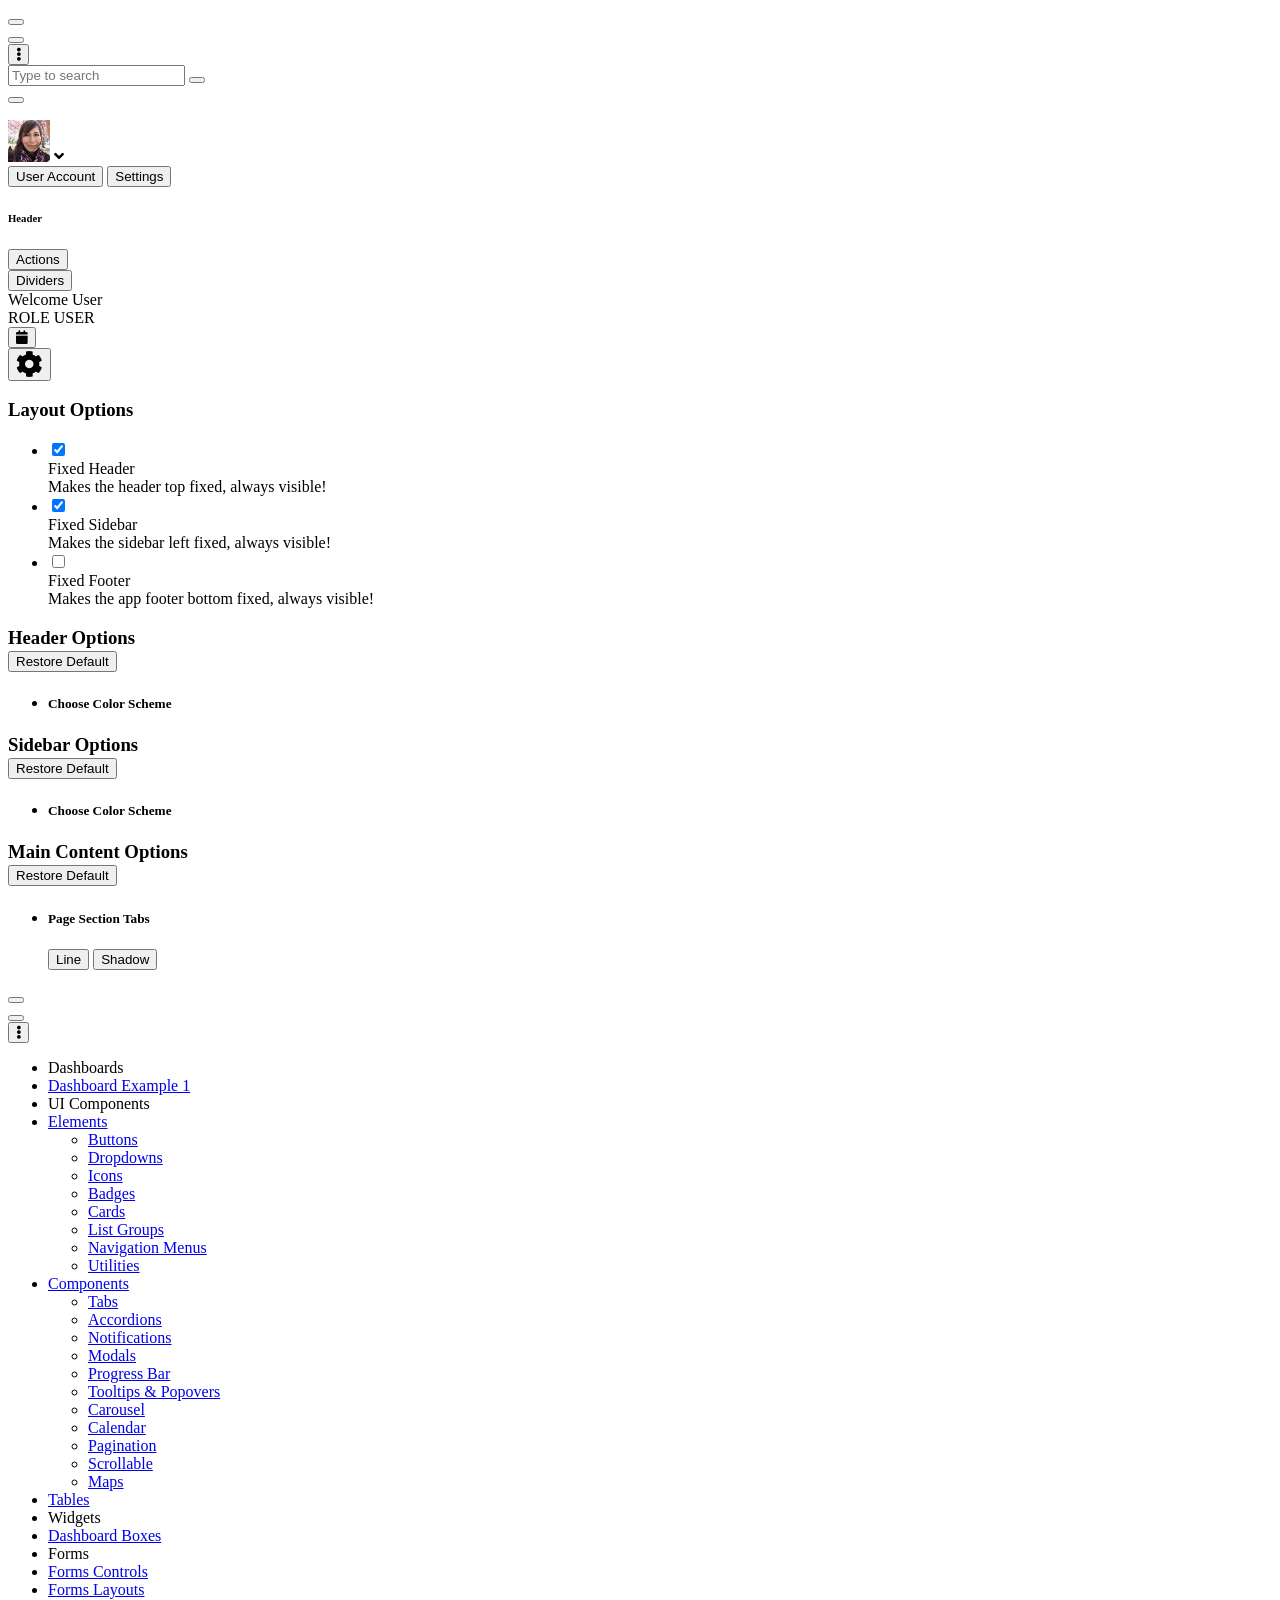
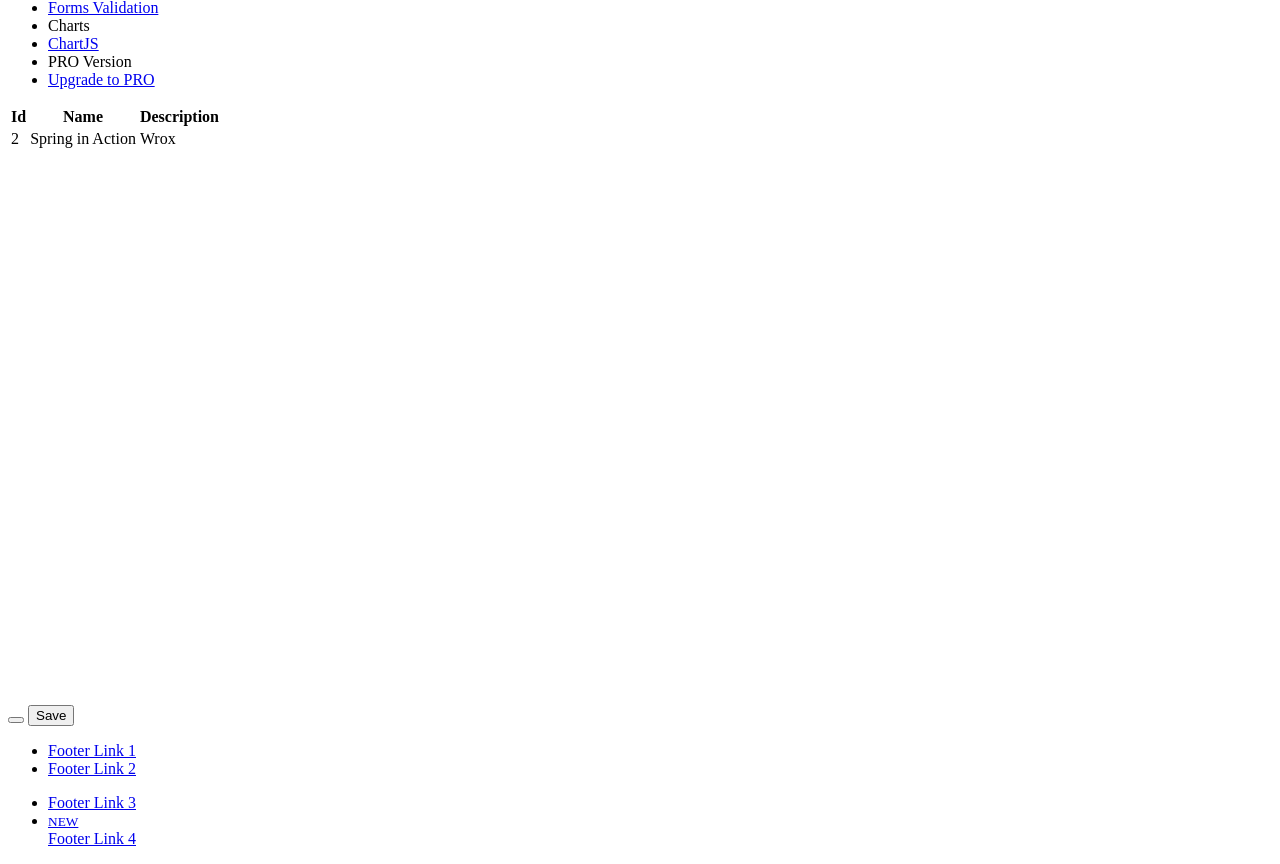
==== commit 0ac19178: "Dashboard cleaning redundance" ====
--- a/Projects/SpringBoot/githubAnalytics/src/main/resources/templates/dashboard/index.html
+++ b/Projects/SpringBoot/githubAnalytics/src/main/resources/templates/dashboard/index.html
@@ -389,7 +389,8 @@
                     </div>
                 </div>
             </div>
-        </div>        <div class="app-main">
+        </div>
+        <div class="app-main">
                 <div class="app-sidebar sidebar-shadow">
                     <div class="app-header__logo">
                         <div class="logo-src"></div>
@@ -431,31 +432,13 @@
                                     </a>
                                 </li>
                                 <li class="app-sidebar__heading">UI Components</li>
-                                <li
-                                    
-                                    
-                                    
-                                    
-                                    
-                                    
-                                    
-                                    
-                                >
+                                <li>
                                     <a href="#">
                                         <i class="metismenu-icon pe-7s-diamond"></i>
                                         Elements
                                         <i class="metismenu-state-icon pe-7s-angle-down caret-left"></i>
                                     </a>
-                                    <ul
-                                        
-                                        
-                                        
-                                        
-                                        
-                                        
-                                        
-                                        
-                                    >
+                                    <ul>
                                         <li>
                                             <a href="elements-buttons-standard.html">
                                                 <i class="metismenu-icon"></i>
@@ -506,37 +489,13 @@
                                         </li>
                                     </ul>
                                 </li>
-                                <li
-                                    
-                                    
-                                    
-                                    
-                                    
-                                    
-                                    
-                                    
-                                    
-                                    
-                                    
-                                >
+                                <li>
                                     <a href="#">
                                         <i class="metismenu-icon pe-7s-car"></i>
                                         Components
                                         <i class="metismenu-state-icon pe-7s-angle-down caret-left"></i>
                                     </a>
-                                    <ul
-                                        
-                                        
-                                        
-                                        
-                                        
-                                        
-                                        
-                                        
-                                        
-                                        
-                                        
-                                    >
+                                    <ul>
                                         <li>
                                             <a href="components-tabs.html">
                                                 <i class="metismenu-icon">
@@ -655,466 +614,16 @@
                             </ul>
                         </div>
                     </div>
-                </div>    <div class="app-main__outer">
+                </div>
+        <div class="app-main__outer">
                     <div class="app-main__inner">
-                        <div class="app-page-title">
-                            <div class="page-title-wrapper">
-                                <div class="page-title-heading">
-                                    <div class="page-title-icon">
-                                        <i class="pe-7s-car icon-gradient bg-mean-fruit">
-                                        </i>
-                                    </div>
-                                    <div>Analytics Dashboard
-                                        <div class="page-title-subheading">This is an example dashboard created using build-in elements and components.
-                                        </div>
-                                    </div>
-                                </div>
-                                <div class="page-title-actions">
-                                    <button type="button" data-toggle="tooltip" title="Example Tooltip" data-placement="bottom" class="btn-shadow mr-3 btn btn-dark">
-                                        <i class="fa fa-star"></i>
-                                    </button>
-                                    <div class="d-inline-block dropdown">
-                                        <button type="button" data-toggle="dropdown" aria-haspopup="true" aria-expanded="false" class="btn-shadow dropdown-toggle btn btn-info">
-                                            <span class="btn-icon-wrapper pr-2 opacity-7">
-                                                <i class="fa fa-business-time fa-w-20"></i>
-                                            </span>
-                                            Buttons
-                                        </button>
-                                        <div tabindex="-1" role="menu" aria-hidden="true" class="dropdown-menu dropdown-menu-right">
-                                            <ul class="nav flex-column">
-                                                <li class="nav-item">
-                                                    <a href="javascript:void(0);" class="nav-link">
-                                                        <i class="nav-link-icon lnr-inbox"></i>
-                                                        <span>
-                                                            Inbox
-                                                        </span>
-                                                        <div class="ml-auto badge badge-pill badge-secondary">86</div>
-                                                    </a>
-                                                </li>
-                                                <li class="nav-item">
-                                                    <a href="javascript:void(0);" class="nav-link">
-                                                        <i class="nav-link-icon lnr-book"></i>
-                                                        <span>
-                                                            Book
-                                                        </span>
-                                                        <div class="ml-auto badge badge-pill badge-danger">5</div>
-                                                    </a>
-                                                </li>
-                                                <li class="nav-item">
-                                                    <a href="javascript:void(0);" class="nav-link">
-                                                        <i class="nav-link-icon lnr-picture"></i>
-                                                        <span>
-                                                            Picture
-                                                        </span>
-                                                    </a>
-                                                </li>
-                                                <li class="nav-item">
-                                                    <a disabled href="javascript:void(0);" class="nav-link disabled">
-                                                        <i class="nav-link-icon lnr-file-empty"></i>
-                                                        <span>
-                                                            File Disabled
-                                                        </span>
-                                                    </a>
-                                                </li>
-                                            </ul>
-                                        </div>
-                                    </div>
-                                </div>    </div>
-                        </div>            <div class="row">
-                            <div class="col-md-6 col-xl-4">
-                                <div class="card mb-3 widget-content bg-midnight-bloom">
-                                    <div class="widget-content-wrapper text-white">
-                                        <div class="widget-content-left">
-                                            <div class="widget-heading">Total Orders</div>
-                                            <div class="widget-subheading">Last year expenses</div>
-                                        </div>
-                                        <div class="widget-content-right">
-                                            <div class="widget-numbers text-white"><span>1896</span></div>
-                                        </div>
-                                    </div>
-                                </div>
-                            </div>
-                            <div class="col-md-6 col-xl-4">
-                                <div class="card mb-3 widget-content bg-arielle-smile">
-                                    <div class="widget-content-wrapper text-white">
-                                        <div class="widget-content-left">
-                                            <div class="widget-heading">Clients</div>
-                                            <div class="widget-subheading">Total Clients Profit</div>
-                                        </div>
-                                        <div class="widget-content-right">
-                                            <div class="widget-numbers text-white"><span>$ 568</span></div>
-                                        </div>
-                                    </div>
-                                </div>
-                            </div>
-                            <div class="col-md-6 col-xl-4">
-                                <div class="card mb-3 widget-content bg-grow-early">
-                                    <div class="widget-content-wrapper text-white">
-                                        <div class="widget-content-left">
-                                            <div class="widget-heading">Followers</div>
-                                            <div class="widget-subheading">People Interested</div>
-                                        </div>
-                                        <div class="widget-content-right">
-                                            <div class="widget-numbers text-white"><span>46%</span></div>
-                                        </div>
-                                    </div>
-                                </div>
-                            </div>
-                            <div class="d-xl-none d-lg-block col-md-6 col-xl-4">
-                                <div class="card mb-3 widget-content bg-premium-dark">
-                                    <div class="widget-content-wrapper text-white">
-                                        <div class="widget-content-left">
-                                            <div class="widget-heading">Products Sold</div>
-                                            <div class="widget-subheading">Revenue streams</div>
-                                        </div>
-                                        <div class="widget-content-right">
-                                            <div class="widget-numbers text-warning"><span>$14M</span></div>
-                                        </div>
-                                    </div>
-                                </div>
-                            </div>
-                        </div>
                         <div class="row">
-                            <div class="col-md-12 col-lg-6">
-                                <div class="mb-3 card">
-                                    <div class="card-header-tab card-header-tab-animation card-header">
-                                        <div class="card-header-title">
-                                            <i class="header-icon lnr-apartment icon-gradient bg-love-kiss"> </i>
-                                            Sales Report
-                                        </div>
-                                        <ul class="nav">
-                                            <li class="nav-item"><a href="javascript:void(0);" class="active nav-link">Last</a></li>
-                                            <li class="nav-item"><a href="javascript:void(0);" class="nav-link second-tab-toggle">Current</a></li>
-                                        </ul>
-                                    </div>
-                                    <div class="card-body">
-                                        <div class="tab-content">
-                                            <div class="tab-pane fade show active" id="tabs-eg-77">
-                                                <div class="card mb-3 widget-chart widget-chart2 text-left w-100">
-                                                    <div class="widget-chat-wrapper-outer">
-                                                        <div class="widget-chart-wrapper widget-chart-wrapper-lg opacity-10 m-0">
-                                                            <canvas id="canvas"></canvas>
-                                                        </div>
-                                                    </div>
-                                                </div>
-                                                <h6 class="text-muted text-uppercase font-size-md opacity-5 font-weight-normal">Top Authors</h6>
-                                                <div class="scroll-area-sm">
-                                                    <div class="scrollbar-container">
-                                                        <ul class="rm-list-borders rm-list-borders-scroll list-group list-group-flush">
-                                                            <li class="list-group-item">
-                                                                <div class="widget-content p-0">
-                                                                    <div class="widget-content-wrapper">
-                                                                        <div class="widget-content-left mr-3">
-                                                                            <img width="42" class="rounded-circle" src="assets/images/avatars/9.jpg" alt="">
-                                                                        </div>
-                                                                        <div class="widget-content-left">
-                                                                            <div class="widget-heading">Ella-Rose Henry</div>
-                                                                            <div class="widget-subheading">Web Developer</div>
-                                                                        </div>
-                                                                        <div class="widget-content-right">
-                                                                            <div class="font-size-xlg text-muted">
-                                                                                <small class="opacity-5 pr-1">$</small>
-                                                                                <span>129</span>
-                                                                                <small class="text-danger pl-2">
-                                                                                    <i class="fa fa-angle-down"></i>
-                                                                                </small>
-                                                                            </div>
-                                                                        </div>
-                                                                    </div>
-                                                                </div>
-                                                            </li>
-                                                            <li class="list-group-item">
-                                                                <div class="widget-content p-0">
-                                                                    <div class="widget-content-wrapper">
-                                                                        <div class="widget-content-left mr-3">
-                                                                            <img width="42" class="rounded-circle" src="assets/images/avatars/5.jpg" alt="">
-                                                                        </div>
-                                                                        <div class="widget-content-left">
-                                                                            <div class="widget-heading">Ruben Tillman</div>
-                                                                            <div class="widget-subheading">UI Designer</div>
-                                                                        </div>
-                                                                        <div class="widget-content-right">
-                                                                            <div class="font-size-xlg text-muted">
-                                                                                <small class="opacity-5 pr-1">$</small>
-                                                                                <span>54</span>
-                                                                                <small class="text-success pl-2">
-                                                                                    <i class="fa fa-angle-up"></i>
-                                                                                </small>
-                                                                            </div>
-                                                                        </div>
-                                                                    </div>
-                                                                </div>
-                                                            </li>
-                                                            <li class="list-group-item">
-                                                                <div class="widget-content p-0">
-                                                                    <div class="widget-content-wrapper">
-                                                                        <div class="widget-content-left mr-3">
-                                                                            <img width="42" class="rounded-circle" src="assets/images/avatars/4.jpg" alt="">
-                                                                        </div>
-                                                                        <div class="widget-content-left">
-                                                                            <div class="widget-heading">Vinnie Wagstaff</div>
-                                                                            <div class="widget-subheading">Java Programmer</div>
-                                                                        </div>
-                                                                        <div class="widget-content-right">
-                                                                            <div class="font-size-xlg text-muted">
-                                                                                <small class="opacity-5 pr-1">$</small>
-                                                                                <span>429</span>
-                                                                                <small class="text-warning pl-2">
-                                                                                    <i class="fa fa-dot-circle"></i>
-                                                                                </small>
-                                                                            </div>
-                                                                        </div>
-                                                                    </div>
-                                                                </div>
-                                                            </li>
-                                                            <li class="list-group-item">
-                                                                <div class="widget-content p-0">
-                                                                    <div class="widget-content-wrapper">
-                                                                        <div class="widget-content-left mr-3">
-                                                                            <img width="42" class="rounded-circle" src="assets/images/avatars/3.jpg" alt="">
-                                                                        </div>
-                                                                        <div class="widget-content-left">
-                                                                            <div class="widget-heading">Ella-Rose Henry</div>
-                                                                            <div class="widget-subheading">Web Developer</div>
-                                                                        </div>
-                                                                        <div class="widget-content-right">
-                                                                            <div class="font-size-xlg text-muted">
-                                                                                <small class="opacity-5 pr-1">$</small>
-                                                                                <span>129</span>
-                                                                                <small class="text-danger pl-2">
-                                                                                    <i class="fa fa-angle-down"></i>
-                                                                                </small>
-                                                                            </div>
-                                                                        </div>
-                                                                    </div>
-                                                                </div>
-                                                            </li>
-                                                            <li class="list-group-item">
-                                                                <div class="widget-content p-0">
-                                                                    <div class="widget-content-wrapper">
-                                                                        <div class="widget-content-left mr-3">
-                                                                            <img width="42" class="rounded-circle" src="assets/images/avatars/2.jpg" alt="">
-                                                                        </div>
-                                                                        <div class="widget-content-left">
-                                                                            <div class="widget-heading">Ruben Tillman</div>
-                                                                            <div class="widget-subheading">UI Designer</div>
-                                                                        </div>
-                                                                        <div class="widget-content-right">
-                                                                            <div class="font-size-xlg text-muted">
-                                                                                <small class="opacity-5 pr-1">$</small>
-                                                                                <span>54</span>
-                                                                                <small class="text-success pl-2">
-                                                                                    <i class="fa fa-angle-up"></i>
-                                                                                </small>
-                                                                            </div>
-                                                                        </div>
-                                                                    </div>
-                                                                </div>
-                                                            </li>
-                                                        </ul>
-                                                    </div>
-                                                </div>
-                                            </div>
-                                        </div>
-                                    </div>
-                                </div>
-                            </div>
-                            <div class="col-md-12 col-lg-6">
-                                <div class="mb-3 card">
-                                    <div class="card-header-tab card-header">
-                                        <div class="card-header-title">
-                                            <i class="header-icon lnr-rocket icon-gradient bg-tempting-azure"> </i>
-                                            Bandwidth Reports
-                                        </div>
-                                        <div class="btn-actions-pane-right">
-                                            <div class="nav">
-                                                <a href="javascript:void(0);" class="border-0 btn-pill btn-wide btn-transition active btn btn-outline-alternate">Tab 1</a>
-                                                <a href="javascript:void(0);" class="ml-1 btn-pill btn-wide border-0 btn-transition  btn btn-outline-alternate second-tab-toggle-alt">Tab 2</a>
-                                            </div>
-                                        </div>
-                                    </div>
-                                    <div class="tab-content">
-                                        <div class="tab-pane fade active show" id="tab-eg-55">
-                                            <div class="widget-chart p-3">
-                                                <div style="height: 350px">
-                                                    <canvas id="line-chart"></canvas>
-                                                </div>
-                                                <div class="widget-chart-content text-center mt-5">
-                                                    <div class="widget-description mt-0 text-warning">
-                                                        <i class="fa fa-arrow-left"></i>
-                                                        <span class="pl-1">175.5%</span>
-                                                        <span class="text-muted opacity-8 pl-1">increased server resources</span>
-                                                    </div>
-                                                </div>
-                                            </div>
-                                            <div class="pt-2 card-body">
-                                                <div class="row">
-                                                    <div class="col-md-6">
-                                                        <div class="widget-content">
-                                                            <div class="widget-content-outer">
-                                                                <div class="widget-content-wrapper">
-                                                                    <div class="widget-content-left">
-                                                                        <div class="widget-numbers fsize-3 text-muted">63%</div>
-                                                                    </div>
-                                                                    <div class="widget-content-right">
-                                                                        <div class="text-muted opacity-6">Generated Leads</div>
-                                                                    </div>
-                                                                </div>
-                                                                <div class="widget-progress-wrapper mt-1">
-                                                                    <div class="progress-bar-sm progress-bar-animated-alt progress">
-                                                                        <div class="progress-bar bg-danger" role="progressbar" aria-valuenow="63" aria-valuemin="0" aria-valuemax="100" style="width: 63%;"></div>
-                                                                    </div>
-                                                                </div>
-                                                            </div>
-                                                        </div>
-                                                    </div>
-                                                    <div class="col-md-6">
-                                                        <div class="widget-content">
-                                                            <div class="widget-content-outer">
-                                                                <div class="widget-content-wrapper">
-                                                                    <div class="widget-content-left">
-                                                                        <div class="widget-numbers fsize-3 text-muted">32%</div>
-                                                                    </div>
-                                                                    <div class="widget-content-right">
-                                                                        <div class="text-muted opacity-6">Submitted Tickers</div>
-                                                                    </div>
-                                                                </div>
-                                                                <div class="widget-progress-wrapper mt-1">
-                                                                    <div class="progress-bar-sm progress-bar-animated-alt progress">
-                                                                        <div class="progress-bar bg-success" role="progressbar" aria-valuenow="32" aria-valuemin="0" aria-valuemax="100" style="width: 32%;"></div>
-                                                                    </div>
-                                                                </div>
-                                                            </div>
-                                                        </div>
-                                                    </div>
-                                                    <div class="col-md-6">
-                                                        <div class="widget-content">
-                                                            <div class="widget-content-outer">
-                                                                <div class="widget-content-wrapper">
-                                                                    <div class="widget-content-left">
-                                                                        <div class="widget-numbers fsize-3 text-muted">71%</div>
-                                                                    </div>
-                                                                    <div class="widget-content-right">
-                                                                        <div class="text-muted opacity-6">Server Allocation</div>
-                                                                    </div>
-                                                                </div>
-                                                                <div class="widget-progress-wrapper mt-1">
-                                                                    <div class="progress-bar-sm progress-bar-animated-alt progress">
-                                                                        <div class="progress-bar bg-primary" role="progressbar" aria-valuenow="71" aria-valuemin="0" aria-valuemax="100" style="width: 71%;"></div>
-                                                                    </div>
-                                                                </div>
-                                                            </div>
-                                                        </div>
-                                                    </div>
-                                                    <div class="col-md-6">
-                                                        <div class="widget-content">
-                                                            <div class="widget-content-outer">
-                                                                <div class="widget-content-wrapper">
-                                                                    <div class="widget-content-left">
-                                                                        <div class="widget-numbers fsize-3 text-muted">41%</div>
-                                                                    </div>
-                                                                    <div class="widget-content-right">
-                                                                        <div class="text-muted opacity-6">Generated Leads</div>
-                                                                    </div>
-                                                                </div>
-                                                                <div class="widget-progress-wrapper mt-1">
-                                                                    <div class="progress-bar-sm progress-bar-animated-alt progress">
-                                                                        <div class="progress-bar bg-warning" role="progressbar" aria-valuenow="41" aria-valuemin="0" aria-valuemax="100" style="width: 41%;"></div>
-                                                                    </div>
-                                                                </div>
-                                                            </div>
-                                                        </div>
-                                                    </div>
-                                                </div>
-                                            </div>
-                                        </div>
-                                    </div>
-                                </div>
-                            </div>
                         </div>
                         <div class="row">
-                            <div class="col-md-6 col-xl-4">
-                                <div class="card mb-3 widget-content">
-                                    <div class="widget-content-outer">
-                                        <div class="widget-content-wrapper">
-                                            <div class="widget-content-left">
-                                                <div class="widget-heading">Total Orders</div>
-                                                <div class="widget-subheading">Last year expenses</div>
-                                            </div>
-                                            <div class="widget-content-right">
-                                                <div class="widget-numbers text-success">1896</div>
-                                            </div>
-                                        </div>
-                                    </div>
-                                </div>
-                            </div>
-                            <div class="col-md-6 col-xl-4">
-                                <div class="card mb-3 widget-content">
-                                    <div class="widget-content-outer">
-                                        <div class="widget-content-wrapper">
-                                            <div class="widget-content-left">
-                                                <div class="widget-heading">Products Sold</div>
-                                                <div class="widget-subheading">Revenue streams</div>
-                                            </div>
-                                            <div class="widget-content-right">
-                                                <div class="widget-numbers text-warning">$3M</div>
-                                            </div>
-                                        </div>
-                                    </div>
-                                </div>
-                            </div>
-                            <div class="col-md-6 col-xl-4">
-                                <div class="card mb-3 widget-content">
-                                    <div class="widget-content-outer">
-                                        <div class="widget-content-wrapper">
-                                            <div class="widget-content-left">
-                                                <div class="widget-heading">Followers</div>
-                                                <div class="widget-subheading">People Interested</div>
-                                            </div>
-                                            <div class="widget-content-right">
-                                                <div class="widget-numbers text-danger">45,9%</div>
-                                            </div>
-                                        </div>
-                                    </div>
-                                </div>
-                            </div>
-                            <div class="d-xl-none d-lg-block col-md-6 col-xl-4">
-                                <div class="card mb-3 widget-content">
-                                    <div class="widget-content-outer">
-                                        <div class="widget-content-wrapper">
-                                            <div class="widget-content-left">
-                                                <div class="widget-heading">Income</div>
-                                                <div class="widget-subheading">Expected totals</div>
-                                            </div>
-                                            <div class="widget-content-right">
-                                                <div class="widget-numbers text-focus">$147</div>
-                                            </div>
-                                        </div>
-                                        <div class="widget-progress-wrapper">
-                                            <div class="progress-bar-sm progress-bar-animated-alt progress">
-                                                <div class="progress-bar bg-info" role="progressbar" aria-valuenow="54" aria-valuemin="0" aria-valuemax="100" style="width: 54%;"></div>
-                                            </div>
-                                            <div class="progress-sub-label">
-                                                <div class="sub-label-left">Expenses</div>
-                                                <div class="sub-label-right">100%</div>
-                                            </div>
-                                        </div>
-                                    </div>
-                                </div>
-                            </div>
                         </div>
                         <div class="row">
                             <div class="col-md-12">
                                 <div class="main-card mb-3 card">
-<!--                                    <div class="card-header">Active Users-->
-<!--                                        <div class="btn-actions-pane-right">-->
-<!--                                            <div role="group" class="btn-group-sm btn-group">-->
-<!--                                                <button class="active btn btn-focus">Last Week</button>-->
-<!--                                                <button class="btn btn-focus">All Month</button>-->
-<!--                                            </div>-->
-<!--                                        </div>-->
-<!--                                    </div>-->
-<
                                     <div class="table-responsive" style="height: 600px;overflow: scroll;">
                                         <table class="align-middle mb-0 table table-borderless table-striped table-hover">
 
@@ -1141,92 +650,6 @@
                                 </div>
                             </div>
                         </div>
-<!--                        <div class="row">-->
-<!--                            <div class="col-md-6 col-lg-3">-->
-<!--                                <div class="card-shadow-danger mb-3 widget-chart widget-chart2 text-left card">-->
-<!--                                    <div class="widget-content">-->
-<!--                                        <div class="widget-content-outer">-->
-<!--                                            <div class="widget-content-wrapper">-->
-<!--                                                <div class="widget-content-left pr-2 fsize-1">-->
-<!--                                                    <div class="widget-numbers mt-0 fsize-3 text-danger">71%</div>-->
-<!--                                                </div>-->
-<!--                                                <div class="widget-content-right w-100">-->
-<!--                                                    <div class="progress-bar-xs progress">-->
-<!--                                                        <div class="progress-bar bg-danger" role="progressbar" aria-valuenow="71" aria-valuemin="0" aria-valuemax="100" style="width: 71%;"></div>-->
-<!--                                                    </div>-->
-<!--                                                </div>-->
-<!--                                            </div>-->
-<!--                                            <div class="widget-content-left fsize-1">-->
-<!--                                                <div class="text-muted opacity-6">Income Target</div>-->
-<!--                                            </div>-->
-<!--                                        </div>-->
-<!--                                    </div>-->
-<!--                                </div>-->
-<!--                            </div>-->
-<!--                            <div class="col-md-6 col-lg-3">-->
-<!--                                <div class="card-shadow-success mb-3 widget-chart widget-chart2 text-left card">-->
-<!--                                    <div class="widget-content">-->
-<!--                                        <div class="widget-content-outer">-->
-<!--                                            <div class="widget-content-wrapper">-->
-<!--                                                <div class="widget-content-left pr-2 fsize-1">-->
-<!--                                                    <div class="widget-numbers mt-0 fsize-3 text-success">54%</div>-->
-<!--                                                </div>-->
-<!--                                                <div class="widget-content-right w-100">-->
-<!--                                                    <div class="progress-bar-xs progress">-->
-<!--                                                        <div class="progress-bar bg-success" role="progressbar" aria-valuenow="54" aria-valuemin="0" aria-valuemax="100" style="width: 54%;"></div>-->
-<!--                                                    </div>-->
-<!--                                                </div>-->
-<!--                                            </div>-->
-<!--                                            <div class="widget-content-left fsize-1">-->
-<!--                                                <div class="text-muted opacity-6">Expenses Target</div>-->
-<!--                                            </div>-->
-<!--                                        </div>-->
-<!--                                    </div>-->
-<!--                                </div>-->
-<!--                            </div>-->
-<!--                            <div class="col-md-6 col-lg-3">-->
-<!--                                <div class="card-shadow-warning mb-3 widget-chart widget-chart2 text-left card">-->
-<!--                                    <div class="widget-content">-->
-<!--                                        <div class="widget-content-outer">-->
-<!--                                            <div class="widget-content-wrapper">-->
-<!--                                                <div class="widget-content-left pr-2 fsize-1">-->
-<!--                                                    <div class="widget-numbers mt-0 fsize-3 text-warning">32%</div>-->
-<!--                                                </div>-->
-<!--                                                <div class="widget-content-right w-100">-->
-<!--                                                    <div class="progress-bar-xs progress">-->
-<!--                                                        <div class="progress-bar bg-warning" role="progressbar" aria-valuenow="32" aria-valuemin="0" aria-valuemax="100" style="width: 32%;"></div>-->
-<!--                                                    </div>-->
-<!--                                                </div>-->
-<!--                                            </div>-->
-<!--                                            <div class="widget-content-left fsize-1">-->
-<!--                                                <div class="text-muted opacity-6">Spendings Target</div>-->
-<!--                                            </div>-->
-<!--                                        </div>-->
-<!--                                    </div>-->
-<!--                                </div>-->
-<!--                            </div>-->
-<!--                            <div class="col-md-6 col-lg-3">-->
-<!--                                <div class="card-shadow-info mb-3 widget-chart widget-chart2 text-left card">-->
-<!--                                    <div class="widget-content">-->
-<!--                                        <div class="widget-content-outer">-->
-<!--                                            <div class="widget-content-wrapper">-->
-<!--                                                <div class="widget-content-left pr-2 fsize-1">-->
-<!--                                                    <div class="widget-numbers mt-0 fsize-3 text-info">89%</div>-->
-<!--                                                </div>-->
-<!--                                                <div class="widget-content-right w-100">-->
-<!--                                                    <div class="progress-bar-xs progress">-->
-<!--                                                        <div class="progress-bar bg-info" role="progressbar" aria-valuenow="89" aria-valuemin="0" aria-valuemax="100" style="width: 89%;"></div>-->
-<!--                                                    </div>-->
-<!--                                                </div>-->
-<!--                                            </div>-->
-<!--                                            <div class="widget-content-left fsize-1">-->
-<!--                                                <div class="text-muted opacity-6">Totals Target</div>-->
-<!--                                            </div>-->
-<!--                                        </div>-->
-<!--                                    </div>-->
-<!--                                </div>-->
-<!--                            </div>-->
-<!--                        </div>-->
                     </div>
                     <div class="app-wrapper-footer">
                         <div class="app-footer">
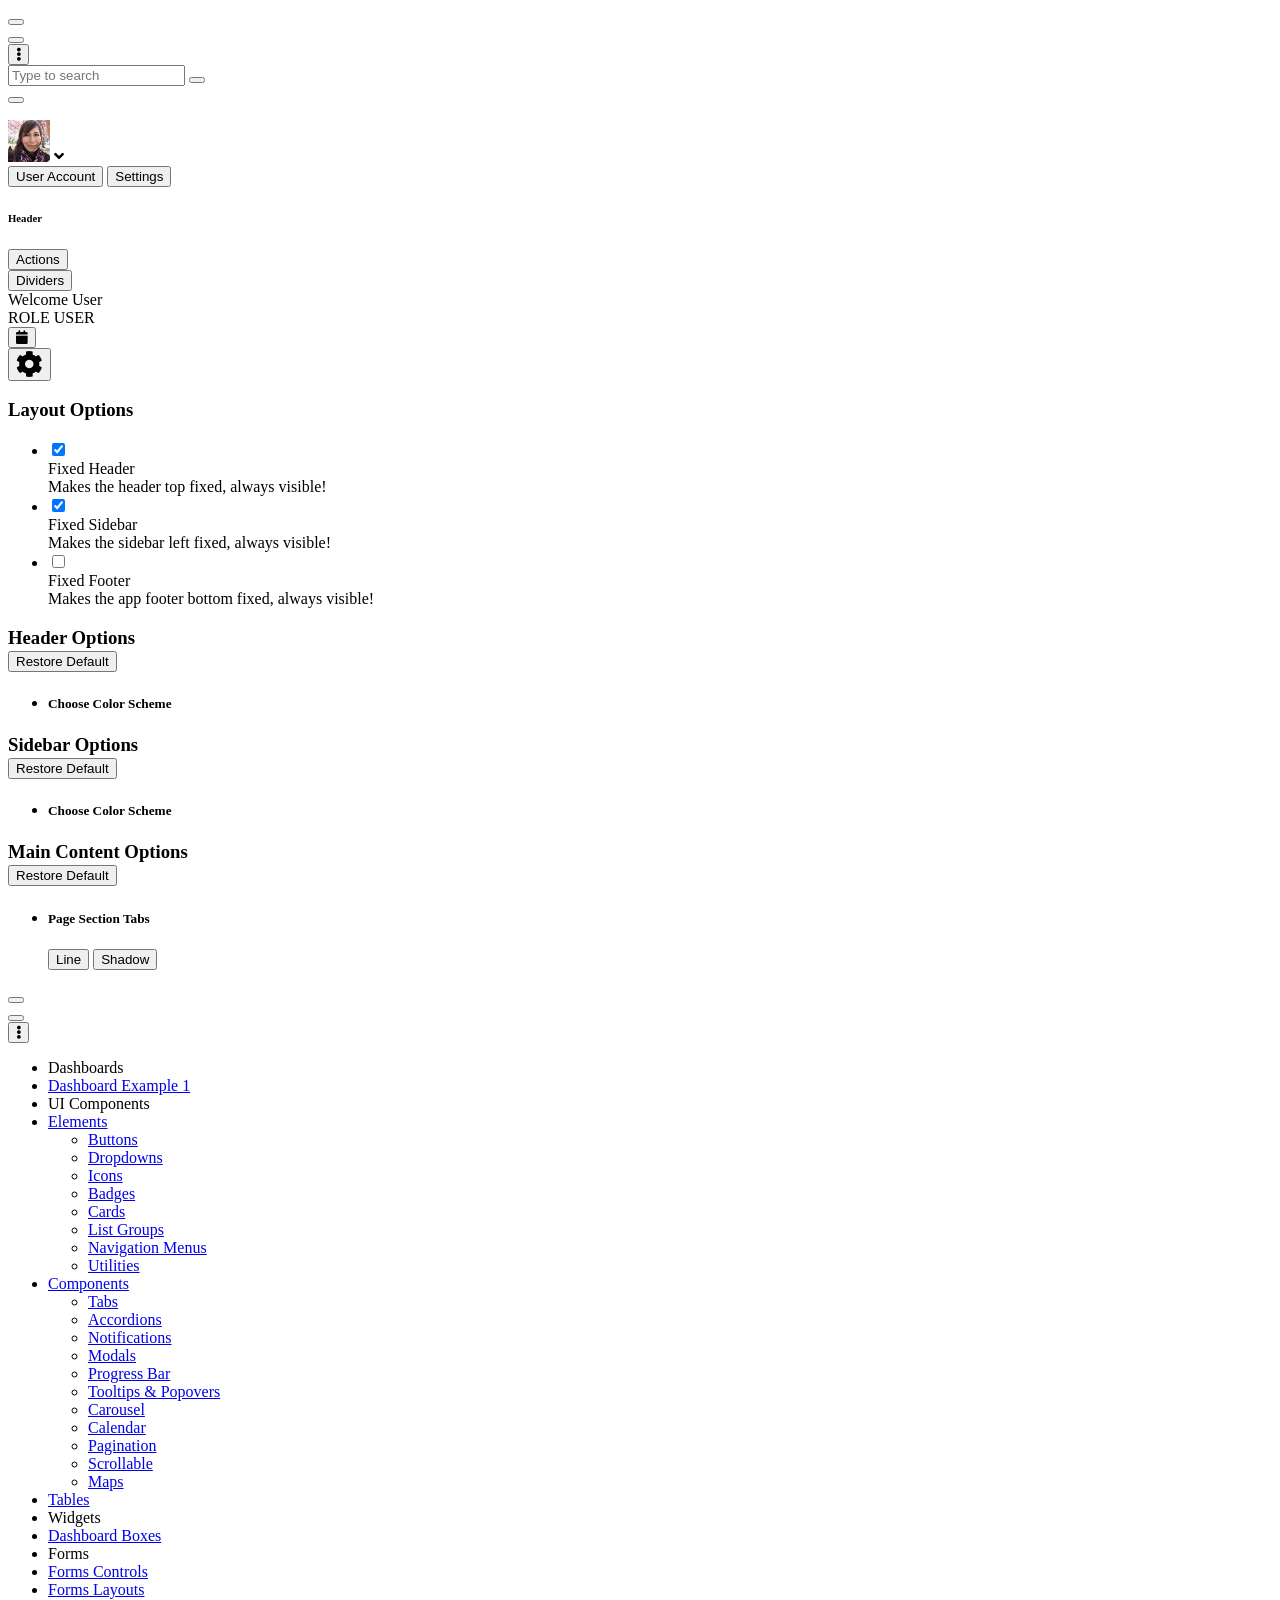
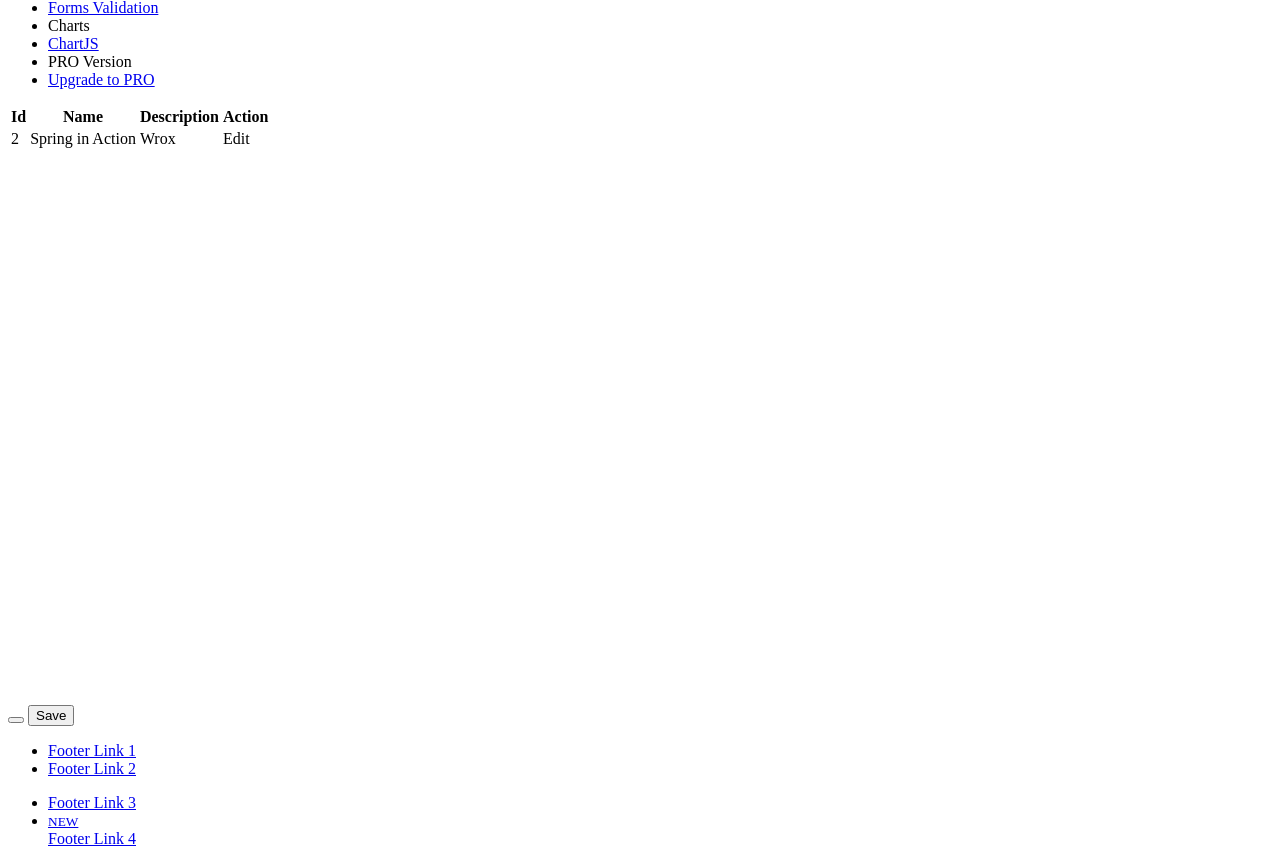
==== commit b5816d4b: "HTTPCOnnection Refactor" ====
--- a/Projects/SpringBoot/githubAnalytics/src/main/resources/templates/dashboard/index.html
+++ b/Projects/SpringBoot/githubAnalytics/src/main/resources/templates/dashboard/index.html
@@ -631,11 +631,13 @@
                                                 <th class="text-center">Id</th>
                                                 <th class="text-center">Name</th>
                                                 <th class="text-center">Description</th>
+                                                <th class="text-center">Action</th>
                                             </tr>
                                             <tr th:each="repo: ${repolist}">
                                                 <td th:text="${repo.id}">2</td>
                                                 <td th:text="${repo.name}">Spring in Action</td>
                                                 <td th:text="${repo.description}">Wrox</td>
+                                                <td>Edit</td>
                                             </tr>
 
                                             </tr>
